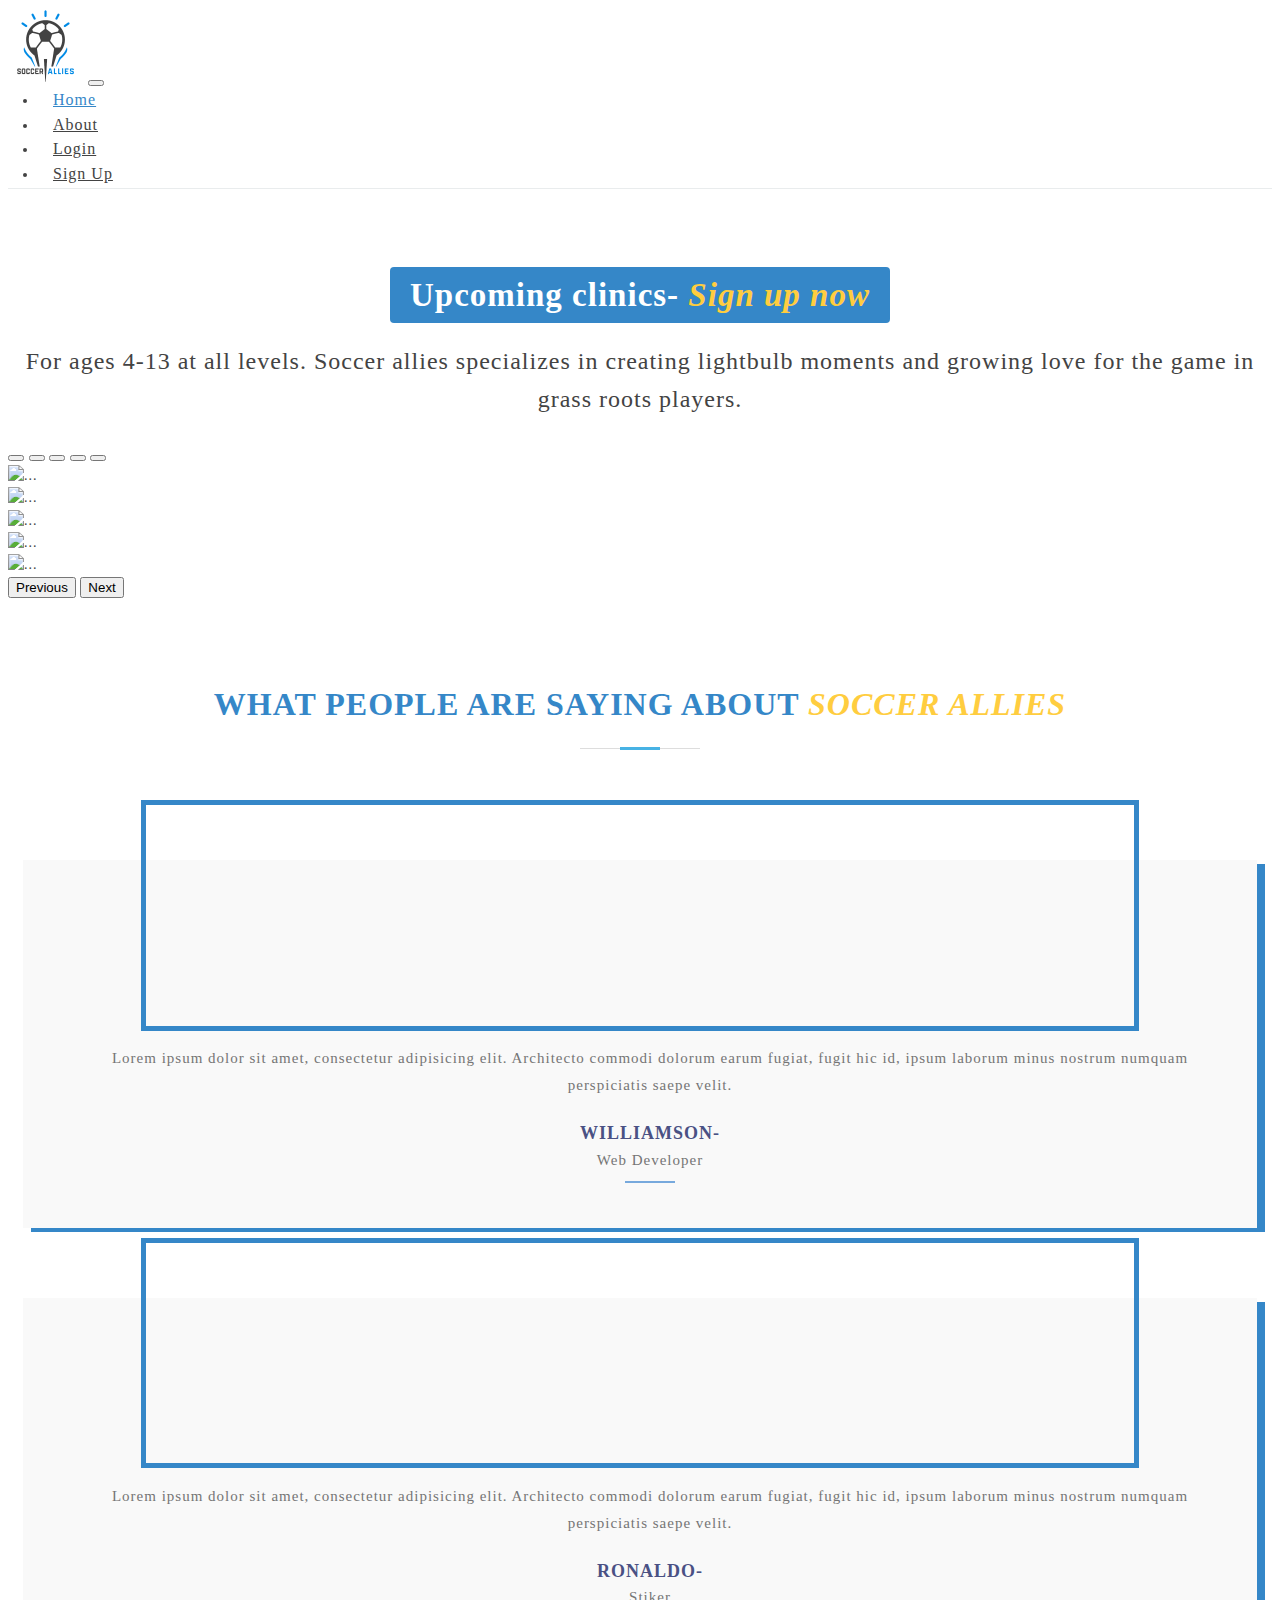
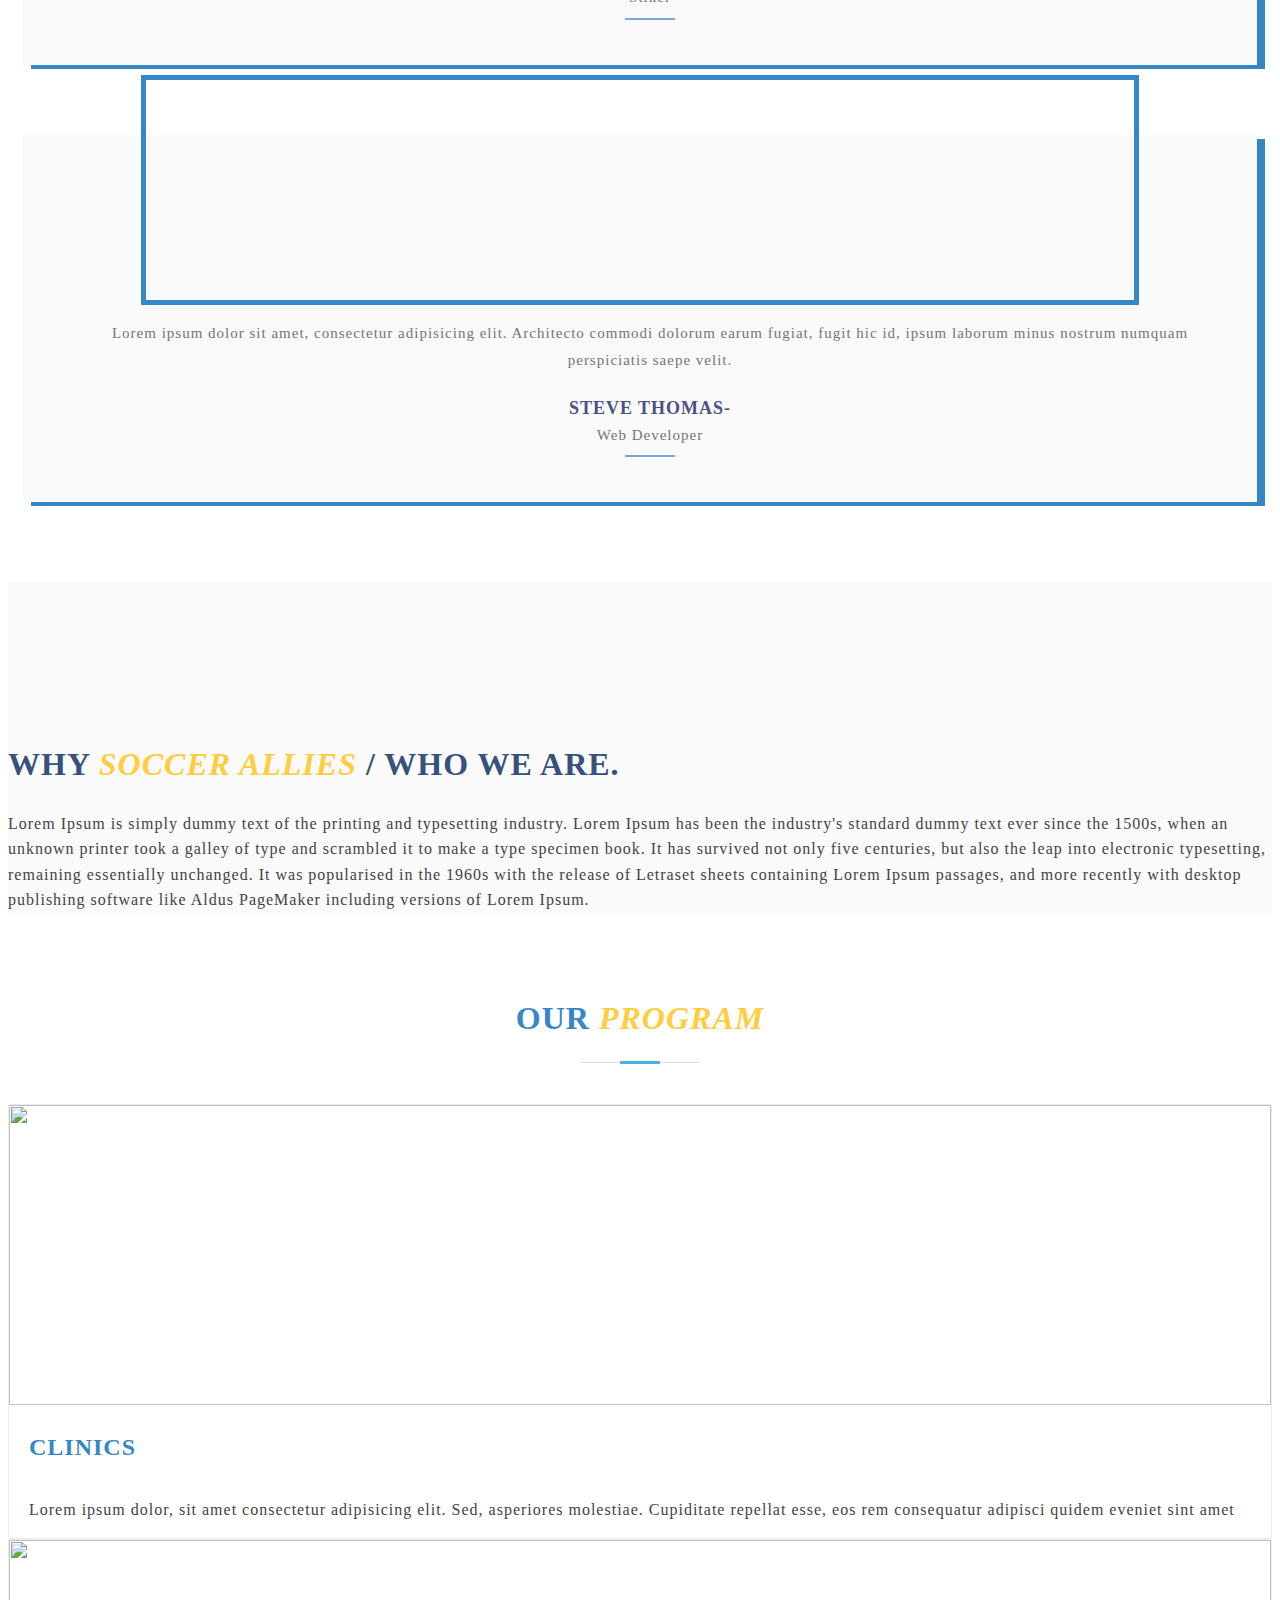
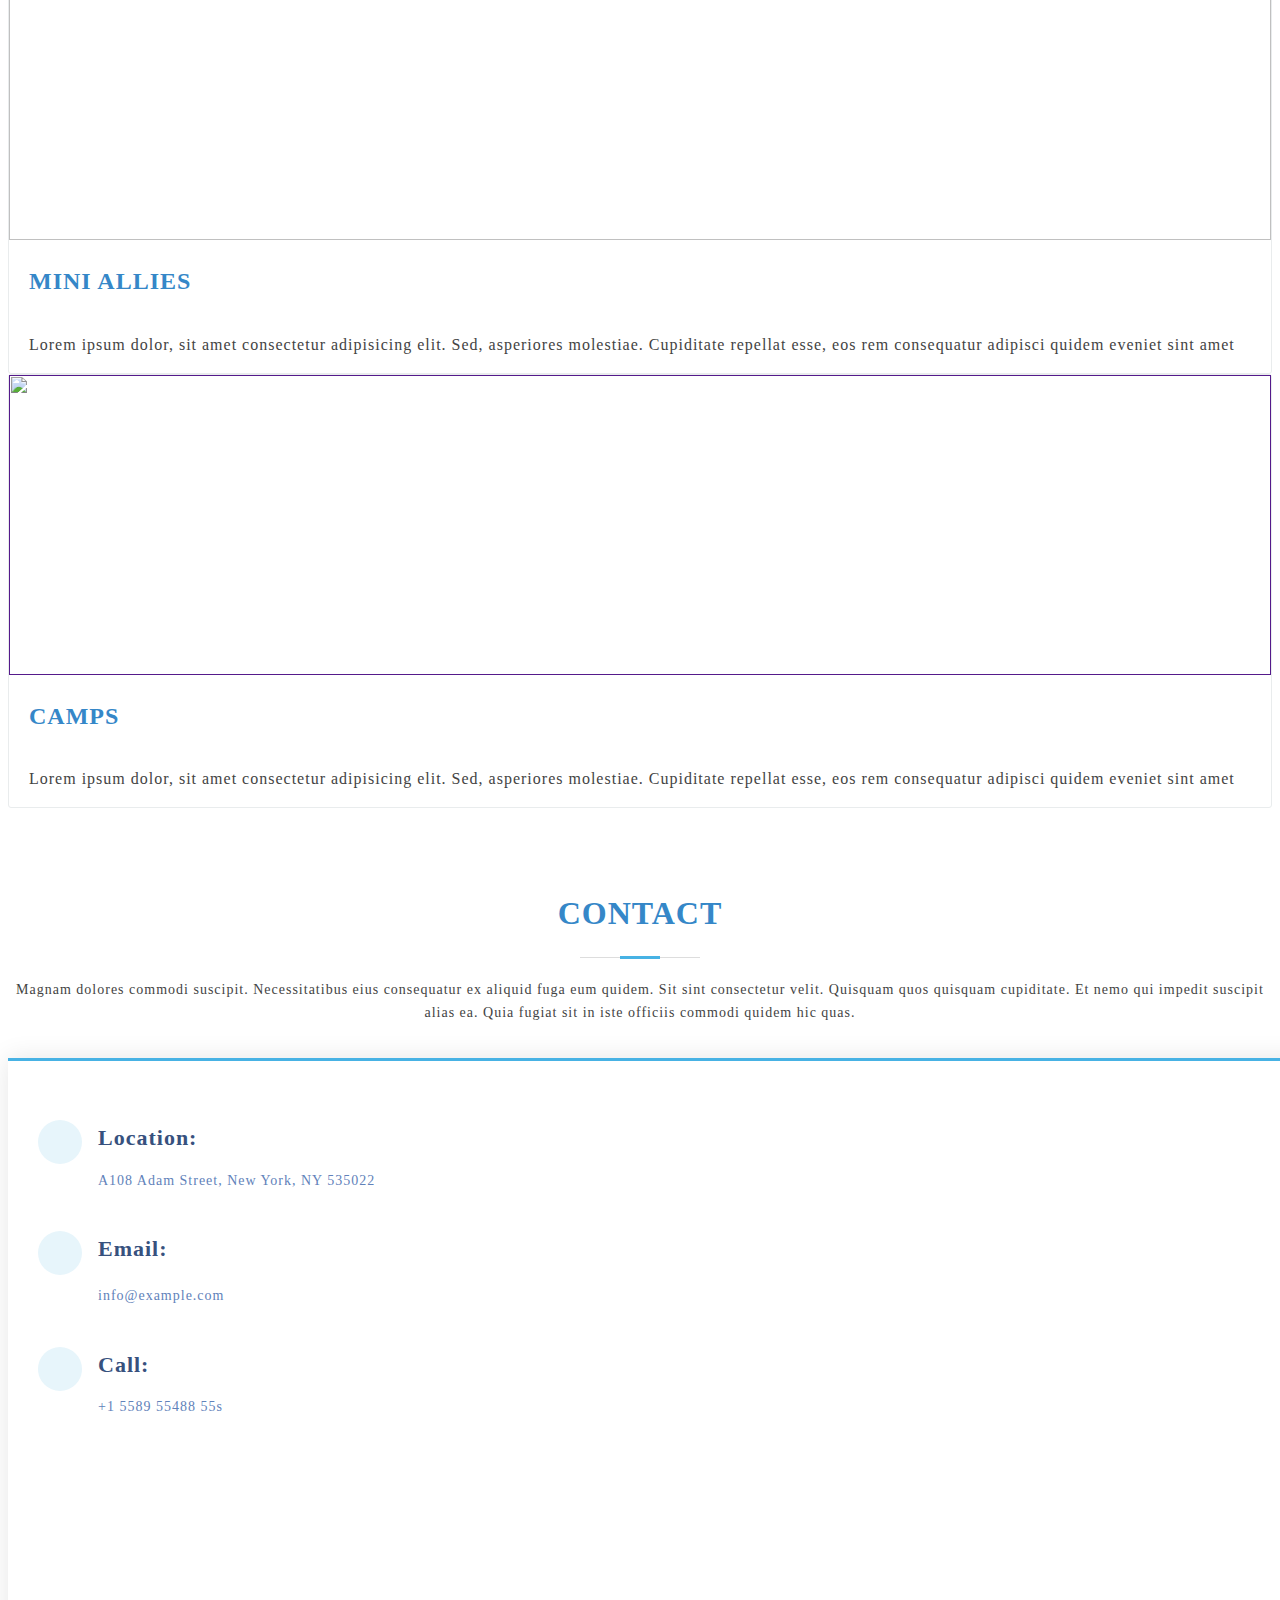
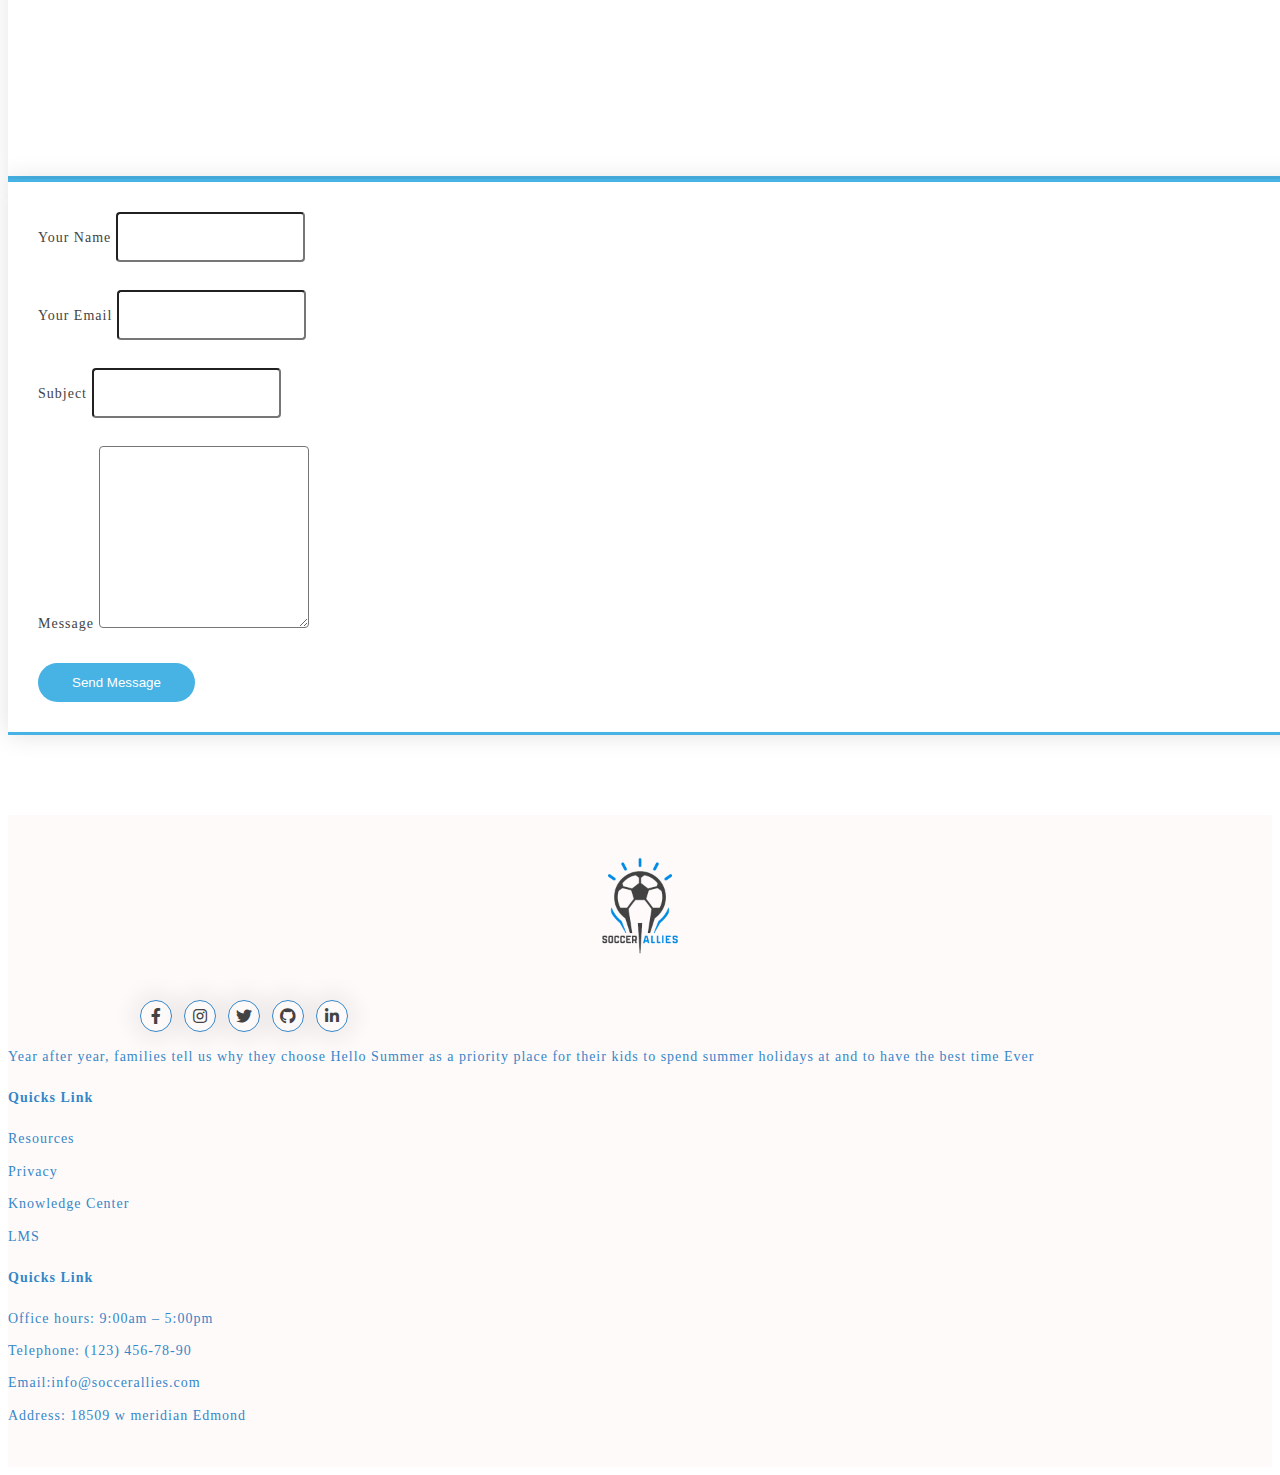
==== index.html @ 44e122c8 "final push" ====
<!doctype html>
<html lang="en">

<head>
    <!-- Required meta tags -->
    <meta charset="utf-8">
    <meta name="viewport" content="width=device-width, initial-scale=1">

    <!-- Bootstrap CSS -->
    <link href="https://cdn.jsdelivr.net/npm/bootstrap@5.1.0/dist/css/bootstrap.min.css" rel="stylesheet"
        integrity="sha384-KyZXEAg3QhqLMpG8r+8fhAXLRk2vvoC2f3B09zVXn8CA5QIVfZOJ3BCsw2P0p/We" crossorigin="anonymous">
    <link rel="stylesheet" href="https://cdnjs.cloudflare.com/ajax/libs/font-awesome/5.15.3/css/all.min.css" />
    <link rel="stylesheet" href="https://cdnjs.cloudflare.com/ajax/libs/owl-carousel/1.3.3/owl.carousel.min.css">
    <link rel="stylesheet" href="https://cdnjs.cloudflare.com/ajax/libs/owl-carousel/1.3.3/owl.theme.min.css">
    <link rel="stylesheet" href="./scss/index.css">
    <title>Hello, world!</title>
</head>

<body>

    <!-- header-start -->
    <section class="header" id="header">
        <div class="container">
            <nav class="navbar navbar-expand-lg navbar-light ">
                <div class="container-fluid align-items-center">
                    <a class="navbar-brand" href="#"><img src="./img/logo.png" alt="" height="75px"></a>
                    <button class="navbar-toggler" type="button" data-bs-toggle="collapse"
                        data-bs-target="#navbarSupportedContent" aria-controls="navbarSupportedContent"
                        aria-expanded="false" aria-label="Toggle navigation">
                        <span class="navbar-toggler-icon"></span>
                    </button>
                    <div class="collapse navbar-collapse" id="navbarSupportedContent">
                        <ul class="navbar-nav ms-auto mb-2 mb-lg-0">
                            <li class="nav-item">
                                <a class="nav-link active" aria-current="page" href="#">Home</a>
                            </li>
                            <li class="nav-item">
                                <a class="nav-link" href="#">About</a>
                            </li>
                            <li class="nav-item">
                                <a class="nav-link" href="#">Login</a>
                            </li>
                            <li class="nav-item">
                                <a class="nav-link" href="#">Sign Up</a>
                            </li>
                    </div>
                </div>
            </nav>
        </div>
    </section>

    <!-- header-end -->
    <section class="hero-main">
        <div class="row">
            <div class="col-md-6"></div>
            <div class="col-md-6">

            </div>
        </div>
    </section>

    <!-- Hero-end -->

    <!-- Show-clnics -->
    <section class="Clinics-wrapper" id="Clinics-wrapper">
        <div class="container">
            <div class="row">
                <div class="col-md-6">
                    <div class="left-content">
                        <a href="">Upcoming clinics- <span>Sign up now</span></a>
                        <p>For ages 4-13 at all levels. Soccer allies specializes in creating lightbulb moments and
                            growing
                            love for the game in grass roots players.</p>
                    </div>
                </div>
                <div class="col-md-6">
                    <div class="main-slider">
                        <div id="carouselExampleIndicators" class="carousel slide" data-bs-ride="carousel">
                            <div class="carousel-indicators">
                                <button type="button" data-bs-target="#carouselExampleIndicators" data-bs-slide-to="0"
                                    class="active" aria-current="true" aria-label="Slide 1"></button>
                                <button type="button" data-bs-target="#carouselExampleIndicators" data-bs-slide-to="1"
                                    aria-label="Slide 2"></button>
                                <button type="button" data-bs-target="#carouselExampleIndicators" data-bs-slide-to="2"
                                    aria-label="Slide 3"></button>
                                <button type="button" data-bs-target="#carouselExampleIndicators" data-bs-slide-to="3"
                                    aria-label="Slide 4"></button>
                                <button type="button" data-bs-target="#carouselExampleIndicators" data-bs-slide-to="4"
                                    aria-label="Slide 5"></button>
                            </div>
                            <div class="carousel-inner">
                                <div class="carousel-item active">
                                    <img src="https://images.unsplash.com/photo-1519494140681-8b17d830a3e9?ixlib=rb-1.2.1&ixid=MnwxMjA3fDB8MHxwaG90by1wYWdlfHx8fGVufDB8fHx8&auto=format&fit=crop&w=753&q=80"
                                        class="d-block w-100" alt="...">
                                </div>
                                <div class="carousel-item">
                                    <img src="https://images.unsplash.com/photo-1598256989800-fe5f95da9787?ixid=MnwxMjA3fDB8MHxwaG90by1wYWdlfHx8fGVufDB8fHx8&ixlib=rb-1.2.1&auto=format&fit=crop&w=750&q=80"
                                        class="d-block w-100" alt="...">
                                </div>
                                <div class="carousel-item">
                                    <img src="https://images.unsplash.com/photo-1621953789264-0734777ee76e?ixid=MnwxMjA3fDB8MHxwaG90by1wYWdlfHx8fGVufDB8fHx8&ixlib=rb-1.2.1&auto=format&fit=crop&w=750&q=80"
                                        class="d-block w-100" alt="...">
                                </div>
                                <div class="carousel-item">
                                    <img src="https://thumbs.dreamstime.com/b/medical-center-clinic-sign-building-41234221.jpg"
                                        class="d-block w-100" alt="...">
                                </div>
                                <div class="carousel-item">
                                    <img src="https://images.unsplash.com/photo-1606318313647-137d1f3b4d3c?ixid=MnwxMjA3fDB8MHxwaG90by1wYWdlfHx8fGVufDB8fHx8&ixlib=rb-1.2.1&auto=format&fit=crop&w=756&q=80"
                                        class="d-block w-100" alt="...">
                                </div>
                            </div>
                            <button class="carousel-control-prev" type="button"
                                data-bs-target="#carouselExampleIndicators" data-bs-slide="prev">
                                <span class="carousel-control-prev-icon" aria-hidden="true"></span>
                                <span class="visually-hidden">Previous</span>
                            </button>
                            <button class="carousel-control-next" type="button"
                                data-bs-target="#carouselExampleIndicators" data-bs-slide="next">
                                <span class="carousel-control-next-icon" aria-hidden="true"></span>
                                <span class="visually-hidden">Next</span>
                            </button>
                        </div>
                    </div>
                </div>
            </div>
        </div>
    </section>
    <!-- Show-clnics-end -->

    <!-- Testimonals -->

    <section class="testimonial-main">
        <div class="section-title">
            <h2> What people are saying about <span>soccer allies</span></h2>
        </div>
        <div class="row">
            <div class="container">

                <div class="col-md-12">
                    <div id="testimonial-slider" class="owl-carousel">
                        <div class="testimonial">
                            <div class="pic">
                                <iframe width="100%" height="100%" src="https://www.youtube.com/embed/4SBLD1yOjXE"
                                    title="YouTube video player" frameborder="0"
                                    allow="accelerometer; autoplay; clipboard-write; encrypted-media; gyroscope; picture-in-picture"
                                    allowfullscreen></iframe>
                            </div>
                            <p class="description">
                                Lorem ipsum dolor sit amet, consectetur adipisicing elit. Architecto commodi dolorum
                                earum fugiat, fugit hic id, ipsum laborum minus nostrum numquam perspiciatis saepe
                                velit.
                            </p>
                            <div class="testimonial-profile">
                                <h3 class="title">williamson-</h3>
                                <br>
                                <span class="post">Web Developer</span>
                            </div>
                        </div>

                        <div class="testimonial">
                            <div class="pic">
                                <iframe width="100%" height="100%" src="https://www.youtube.com/embed/U-xaHHQKx0M"
                                    title="YouTube video player" frameborder="0"
                                    allow="accelerometer; autoplay; clipboard-write; encrypted-media; gyroscope; picture-in-picture"
                                    allowfullscreen></iframe>
                            </div>
                            <p class="description">
                                Lorem ipsum dolor sit amet, consectetur adipisicing elit. Architecto commodi dolorum
                                earum fugiat, fugit hic id, ipsum laborum minus nostrum numquam perspiciatis saepe
                                velit.
                            </p>
                            <div class="testimonial-profile">
                                <h3 class="title">Ronaldo-</h3><br>
                                <span class="post">Stiker</span>

                            </div>
                        </div>

                        <div class="testimonial">
                            <div class="pic">
                                <iframe width="100%" height="100%" src="https://www.youtube.com/embed/AWg8cF614XM"
                                    title="YouTube video player" frameborder="0"
                                    allow="accelerometer; autoplay; clipboard-write; encrypted-media; gyroscope; picture-in-picture"
                                    allowfullscreen></iframe>
                            </div>
                            <p class="description">
                                Lorem ipsum dolor sit amet, consectetur adipisicing elit. Architecto commodi dolorum
                                earum fugiat, fugit hic id, ipsum laborum minus nostrum numquam perspiciatis saepe
                                velit.
                            </p>
                            <div class="testimonial-profile">
                                <h3 class="title">Steve Thomas-</h3><br>
                                <span class="post">Web Developer</span>
                            </div>
                        </div>
                    </div>
                </div>
            </div>
        </div>
    </section>
    <!-- Testimonals-end -->

    <!-- why-us -->
    <section class="why-us" id="why-us">
        <div class="container">
            <div class="row">
                <div class="col-md-6">
                    <iframe width="100%" height="100%" src="https://www.youtube.com/embed/gg1bWTVGODg"
                        title="YouTube video player" frameborder="0"
                        allow="accelerometer; autoplay; clipboard-write; encrypted-media; gyroscope; picture-in-picture"
                        allowfullscreen></iframe>
                </div>
                <div class="col-md-6">
                    <div class="why-content">
                        <div class="title-why">Why <span>Soccer allies</span> / Who we are.</div>
                        <p>Lorem Ipsum is simply dummy text of the printing and typesetting industry. Lorem Ipsum has
                            been
                            the industry's standard dummy text ever since the 1500s, when an unknown printer took a
                            galley
                            of type and scrambled it to make a type specimen book. It has survived not only five
                            centuries,
                            but also the leap into electronic typesetting, remaining essentially unchanged. It was
                            popularised in the 1960s with the release of Letraset sheets containing Lorem Ipsum
                            passages,
                            and more recently with desktop publishing software like Aldus PageMaker including versions
                            of
                            Lorem Ipsum.</p>
                    </div>
                </div>
            </div>
        </div>
    </section>
    <!-- why-us end -->

    <!-- Programs -->
    <section class="program" id="program">
        <div class="section-title">
            <h2> Our <span>Program</span></h2>
        </div>
        <div class="container">
            <div class="row">
                <div class="col-md-4">
                    <a href="clinicPage.html">
                        <div class="content-section">
                            <div class="card">
                                <img src="https://images.squarespace-cdn.com/content/v1/57d2df02bebafbc1a4a5d48f/1519188565433-UA2RP171I05NWQCUMFQY/Soccer+Allies+1+.JPG?format=1500w"
                                    alt="">
                                <div class="card-content">
                                    <h4 class=" text-uppercase">
                                        CLINICS
                                    </h4>
                                    <p>Lorem ipsum dolor, sit amet consectetur adipisicing elit. Sed, asperiores
                                        molestiae.
                                        Cupiditate repellat esse, eos rem consequatur adipisci quidem eveniet sint amet
                                    </p>
                                </div>
                            </div>
                        </div>
                    </a>
                </div>
                <div class="col-md-4">
                    <a href="miniAllies.html">
                        <div class="content-section">
                            <div class="card">
                                <img src="https://images.squarespace-cdn.com/content/v1/57d2df02bebafbc1a4a5d48f/1594781426499-4DA66ZPX966AHALUMYPI/Mini+Allies+-+Website.jpg?format=750w"
                                    alt="">
                                <div class="card-content">
                                    <h4 class=" text-uppercase">
                                        MINI ALLIES
                                    </h4>
                                    <p>Lorem ipsum dolor, sit amet consectetur adipisicing elit. Sed, asperiores
                                        molestiae.
                                        Cupiditate repellat esse, eos rem consequatur adipisci quidem eveniet sint amet
                                    </p>
                                </div>
                            </div>
                        </div>
                    </a>
                </div>
                <div class="col-md-4">
                    <a href="">
                        <div class="content-section">
                            <div class="card">
                                <img src="https://images.squarespace-cdn.com/content/v1/57d2df02bebafbc1a4a5d48f/1503167173581-5BIJIJME1HQAUO88N3UG/SOC_20170726_181830_0073.jpg?format=750w"
                                    alt="">
                                <div class="card-content">
                                    <h4 class=" text-uppercase">
                                        CAMPS
                                    </h4>
                                    <p>Lorem ipsum dolor, sit amet consectetur adipisicing elit. Sed, asperiores
                                        molestiae.
                                        Cupiditate repellat esse, eos rem consequatur adipisci quidem eveniet sint amet
                                    </p>
                                </div>
                            </div>
                        </div>
                    </a>
                </div>


            </div>
        </div>

    </section>
    <!-- Programs-end -->

    <!-- ======= Contact Section ======= -->
    <section id="contact" class="contact">
        <div class="container" data-aos="fade-up">

            <div class="section-title">
                <h2>Contact</h2>
                <p>Magnam dolores commodi suscipit. Necessitatibus eius consequatur ex aliquid fuga eum quidem. Sit sint
                    consectetur velit. Quisquam quos quisquam cupiditate. Et nemo qui impedit suscipit alias ea. Quia
                    fugiat sit in iste officiis commodi quidem hic quas.</p>
            </div>

            <div class="row">

                <div class="col-lg-5 d-flex align-items-stretch">
                    <div class="info">
                        <div class="address">
                            <i class="bi bi-geo-alt"></i>
                            <h4>Location:</h4>
                            <p>A108 Adam Street, New York, NY 535022</p>
                        </div>

                        <div class="email">
                            <i class="bi bi-envelope"></i>
                            <h4>Email:</h4>
                            <p>info@example.com</p>
                        </div>

                        <div class="phone">
                            <i class="bi bi-phone"></i>
                            <h4>Call:</h4>
                            <p>+1 5589 55488 55s</p>
                        </div>

                        <iframe
                            src="https://www.google.com/maps/embed?pb=!1m14!1m8!1m3!1d12097.433213460943!2d-74.0062269!3d40.7101282!3m2!1i1024!2i768!4f13.1!3m3!1m2!1s0x0%3A0xb89d1fe6bc499443!2sDowntown+Conference+Center!5e0!3m2!1smk!2sbg!4v1539943755621"
                            frameborder="0" style="border:0; width: 100%; height: 290px;" allowfullscreen></iframe>
                    </div>

                </div>

                <div class="col-lg-7 mt-5 mt-lg-0 d-flex align-items-stretch">
                    <form action="forms/contact.php" method="post" role="form" class="php-email-form">
                        <div class="row">
                            <div class="form-group col-md-6">
                                <label for="name">Your Name</label>
                                <input type="text" name="name" class="form-control" id="name" required>
                            </div>
                            <div class="form-group col-md-6">
                                <label for="name">Your Email</label>
                                <input type="email" class="form-control" name="email" id="email" required>
                            </div>
                        </div>
                        <div class="form-group">
                            <label for="name">Subject</label>
                            <input type="text" class="form-control" name="subject" id="subject" required>
                        </div>
                        <div class="form-group">
                            <label for="name">Message</label>
                            <textarea class="form-control" name="message" rows="10" required></textarea>
                        </div>
                        <div class="text-center"><button type="submit">Send Message</button></div>
                    </form>
                </div>

            </div>

        </div>
    </section><!-- End Contact Section -->


    <!-- Footer -->
    <footer>
        <div class="container-fluid">
            <div class="row align-items-center">
                <div class="col-md-3 col-sm-3 ">
                    <div class="social-wrap">
                        <img src="./img/logo.png" alt="" height="100px
                        ">

                        <div class="social-links">
                            <a href=""><i class="fab fa-facebook-f"></i></a>
                            <a href=""><i class="fab fa-instagram"></i></a>
                            <a href=""><i class="fab fa-twitter"></i></a>
                            <a href=""><i class="fab fa-github"></i></a>
                            <a href=""><i class="fab fa-linkedin-in"></i></a>
                        </div>
                    </div>
                </div>
                <div class="col-md-3 col-sm-3 footer-m">
                    <p>Year after year, families tell us why they choose Hello Summer as a priority place for their kids
                        to spend summer holidays at and to have the best time Ever</p>
                </div>
                <div class="col-md-3 col-sm-3 footer-m">
                    <div class="quick-links">
                        <h4>Quicks Link</h4>
                        <ul>
                            <li><a href="">Resources</a></li>
                            <li><a href="">Privacy</a></li>
                            <li><a href="">Knowledge Center</a></li>
                            <li><a href="">LMS</a></li>

                        </ul>
                    </div>
                </div>
                <div class="col-md-3 col-sm-3 footer-m">
                    <div class="quick-links">
                        <h4>Quicks Link</h4>
                        <ul>
                            <li><a href="">Office hours: 9:00am – 5:00pm</a></li>
                            <li><a href="">Telephone: (123) 456-78-90</a></li>
                            <li><a href="">Email:info@soccerallies.com</a></li>
                            <li><a href="">Address: 18509 w meridian Edmond</a></li>

                        </ul>
                    </div>
                </div>
            </div>
        </div>
    </footer>
    <!-- Footer-end -->



    <!-- Option 1: Bootstrap Bundle with Popper -->
    <script src="https://cdn.jsdelivr.net/npm/bootstrap@5.1.0/dist/js/bootstrap.bundle.min.js"
        integrity="sha384-U1DAWAznBHeqEIlVSCgzq+c9gqGAJn5c/t99JyeKa9xxaYpSvHU5awsuZVVFIhvj"
        crossorigin="anonymous"></script>
    <script type="text/javascript" src="https://code.jquery.com/jquery-1.12.0.min.js"></script>
    <script type="text/javascript"
        src="https://cdnjs.cloudflare.com/ajax/libs/owl-carousel/1.3.3/owl.carousel.min.js"></script>
    <script src="./js/main.js"></script>

</body>

</html>
---- scss/index.css ----
@font-face {
  font-family: "square721 ";
  src: url("./font/Square721_BT_Roman.ttf") format("truetype");
  font-weight: normal;
  font-style: italic;
}

@font-face {
  font-family: "square721 ";
  src: url("./font/Square721_BT_Bold.ttf") format("truetype");
  font-weight: bold;
  font-style: normal;
}

body {
  font-family: "square721";
  line-height: 1.6;
  letter-spacing: 1px;
  font-size: 14px;
  -webkit-font-smoothing: antialiased;
  -moz-osx-font-smoothing: grayscale;
  overflow-wrap: break-word;
  word-wrap: break-word;
  overflow-y: scroll;
  overflow-x: hidden;
  -webkit-transition: all ease 0.3s;
  transition: all ease 0.3s;
  color: #434343;
  background-color: #fff !important;
}

/*--------------------------------------------------------------
# Sections General
--------------------------------------------------------------*/
.section-title {
  text-align: center;
  padding-bottom: 20px;
}

.section-title h2 {
  font-size: 32px;
  font-weight: bold;
  text-transform: uppercase;
  margin-bottom: 20px;
  padding-bottom: 20px;
  position: relative;
  color: #3587c8;
}

.section-title h2::before {
  content: "";
  position: absolute;
  display: block;
  width: 120px;
  height: 1px;
  background: #ddd;
  bottom: 1px;
  left: calc(50% - 60px);
}

.section-title h2::after {
  content: "";
  position: absolute;
  display: block;
  width: 40px;
  height: 3px;
  background: #47b2e4;
  bottom: 0;
  left: calc(50% - 20px);
}

.section-title h2 span {
  font-style: italic;
  color: #ffcd3f;
}

/*--------------------------------------------------------------
# Breadcrumbs
--------------------------------------------------------------*/
.breadcrumbs {
  background: -webkit-gradient(linear, left top, left bottom, from(rgba(53, 135, 200, 0.8)), to(rgba(53, 135, 200, 0.8))), url("https://png.pngtree.com/thumb_back/fw800/back_our/20190621/ourmid/pngtree-world-cup-blue-gradient-flat-football-banner-image_194909.jpg") fixed center center;
  background: linear-gradient(rgba(53, 135, 200, 0.8), rgba(53, 135, 200, 0.8)), url("https://png.pngtree.com/thumb_back/fw800/back_our/20190621/ourmid/pngtree-world-cup-blue-gradient-flat-football-banner-image_194909.jpg") fixed center center;
  background-size: cover;
  padding: 80px 0;
  color: white;
  /* padding: 15px 0;
background: #f3f5fa;
min-height: 40px;
margin-top: 72px; */
}

.breadcrumbs h2 {
  font-size: 28px;
  font-weight: 600;
  color: white !important;
}

@media (max-width: 992px) {
  .breadcrumbs .breadcrumbs {
    margin-top: 68px;
  }
}

.breadcrumbs ol {
  display: -webkit-box;
  display: -ms-flexbox;
  display: flex;
  -ms-flex-wrap: wrap;
      flex-wrap: wrap;
  list-style: none;
  padding: 0 0 10px 0;
  margin: 0;
  font-size: 14px;
}

.breadcrumbs ol li + li {
  padding-left: 10px;
}

.breadcrumbs ol li + li::before {
  display: inline-block;
  padding-right: 10px;
  color: #4668a2;
  content: "/";
}

#header {
  border-bottom: 1px solid #e9eced;
}

#header .navbar-brand img {
  -webkit-transition: all ease 0.3s;
  transition: all ease 0.3s;
}

#header .navbar-brand img:hover {
  -webkit-transform: scale(1.1);
          transform: scale(1.1);
}

#header ul {
  margin: 0;
  padding: 0;
  -webkit-box-sizing: border-box;
          box-sizing: border-box;
}

#header ul li {
  margin-left: 30px;
  -webkit-transition: 0.3s ease-in-out;
  transition: 0.3s ease-in-out;
  border-bottom: 2px solid transparent;
}

#header ul li:hover {
  border-bottom: 2px solid #e9eced;
}

#header ul li .active {
  color: #3587c8 !important;
}

#header ul li a {
  color: #434343;
  font-size: 1rem;
  padding: 15px;
  font-weight: 500;
  line-height: 1.15;
}

#hero {
  margin-bottom: 80px;
  /* Heading Text */
  /* Icon Box */
  /* Icon Box */
}

#hero #hero-section {
  background: -webkit-gradient(linear, left top, left bottom, from(rgba(4, 9, 30, 0.5)), to(rgba(4, 9, 30, 0.5))), url(../img/hero-img.jpg) repeat fixed 100%;
  background: linear-gradient(rgba(4, 9, 30, 0.5), rgba(4, 9, 30, 0.5)), url(../img/hero-img.jpg) repeat fixed 100%;
  background-size: cover;
  height: 88vh;
}

#hero #hero-section .hero-content {
  text-align: center;
}

#hero #hero-section .hero-content h1 {
  margin-top: 140px;
  font-size: 38px;
  line-height: 1.1;
  position: relative;
  font-weight: 700;
  margin-bottom: 20px;
  color: #fff;
  text-transform: uppercase;
}

#hero #hero-section .hero-content h1 span {
  color: #ffcd3f;
  font-style: italic;
}

#hero #hero-section .hero-content a {
  margin: 0 auto;
  width: 18%;
  border-radius: 0px 20px;
  font-size: 16px;
  letter-spacing: 1px;
  font-weight: 700;
  text-align: center;
  text-transform: uppercase;
  padding: 22px 30px;
  color: #fff;
  background-color: #3587c8;
  text-decoration: none;
}

@media screen and (max-width: 997px) {
  #hero #hero-section .hero-content h1 {
    margin-top: 200px;
  }
  #hero #hero-section .hero-content a {
    width: 80%;
  }
}

@media screen and (max-width: 372px) {
  #hero #hero-section {
    margin-top: 60px;
    height: auto;
    padding: 20px;
  }
}

#hero .block {
  width: 300px;
  height: 300px;
  -webkit-box-shadow: rgba(0, 0, 0, 0.19) 0px 10px 20px, rgba(0, 0, 0, 0.23) 0px 6px 6px;
          box-shadow: rgba(0, 0, 0, 0.19) 0px 10px 20px, rgba(0, 0, 0, 0.23) 0px 6px 6px;
  position: relative;
  overflow: hidden;
  -webkit-box-pack: center;
      -ms-flex-pack: center;
          justify-content: center;
  -webkit-box-align: center;
      -ms-flex-align: center;
          align-items: center;
  border: 0px solid #fff;
  -webkit-transition: all 500ms linear;
  transition: all 500ms linear;
  /* Heading Text */
}

#hero .block:hover .bg {
  -webkit-transform: scale(1.2);
          transform: scale(1.2);
}

#hero .block .bg {
  width: 100%;
  height: 100%;
  background-position: center;
  background-size: cover;
  -webkit-transition: all 400ms ease;
  transition: all 400ms ease;
  background: -webkit-gradient(linear, left top, left bottom, from(rgba(4, 9, 30, 0.5)), to(rgba(4, 9, 30, 0.5)));
  background: linear-gradient(rgba(4, 9, 30, 0.5), rgba(4, 9, 30, 0.5));
  opacity: 0.9;
}

#hero .block .head {
  position: absolute;
  width: 100%;
  height: 100%;
  text-align: center;
  letter-spacing: 2px;
  z-index: 20;
}

#hero .block .head h2 {
  padding-top: 50px;
  text-shadow: 0 0 1px #111;
  letter-spacing: 3px;
  text-transform: uppercase;
  -webkit-transform-origin: left center;
          transform-origin: left center;
  -webkit-transform: none;
          transform: none;
  -webkit-transition: all 300ms ease-out;
  transition: all 300ms ease-out;
}

#hero .block .head h2 span {
  font-weight: bold;
  font-style: italic;
  color: #ffcd3f;
  font-size: 33px;
}

#hero .block:hover h2 {
  color: #fff;
  -webkit-transform: rotate(90deg) translateY(-60px) translateX(-35px);
          transform: rotate(90deg) translateY(-60px) translateX(-35px);
}

#hero .iconBox {
  position: absolute;
  right: 0;
  top: 0;
  height: 100%;
  width: 0px;
  background-color: #434343;
  z-index: 1000;
  display: -webkit-box;
  display: -ms-flexbox;
  display: flex;
  -webkit-box-orient: vertical;
  -webkit-box-direction: normal;
      -ms-flex-direction: column;
          flex-direction: column;
  -ms-flex-pack: distribute;
      justify-content: space-around;
  -webkit-box-align: center;
      -ms-flex-align: center;
          align-items: center;
  -webkit-transform: translateX(60px);
          transform: translateX(60px);
  -webkit-transition: all 300ms ease;
  transition: all 300ms ease;
  opacity: 0.9;
}

#hero .iconBox p {
  color: white;
  z-index: 1;
  padding: 20px;
}

#hero .block:hover .iconBox {
  width: 80%;
  -webkit-transform: translateX(0px);
          transform: translateX(0px);
}

@media (max-width: 768px) {
  #hero .block {
    margin-top: 20px;
    width: 100%;
  }
}

@media (max-width: 1000px) {
  #hero .block {
    width: 100%;
    padding: 0%;
  }
}

#Clinics-wrapper {
  margin: 80px 0px;
}

#Clinics-wrapper .left-content {
  text-align: center;
}

#Clinics-wrapper .left-content a {
  font-size: 33px;
  text-decoration: none;
  font-weight: bold;
  background-color: #3587c8;
  color: white;
  padding: 10px 20px;
  border-radius: 4px;
}

#Clinics-wrapper .left-content a span {
  color: #ffcd3f;
  font-style: italic;
}

#Clinics-wrapper .left-content p {
  font-size: 24px;
  margin-top: 20px;
}

#Clinics-wrapper .carousel-control-next-icon,
#Clinics-wrapper .carousel-control-prev-icon {
  background-color: #434343;
  border-radius: 4px;
}

.testimonial-main .testimonial {
  text-align: center;
  padding: 85px 50px 45px 70px;
  margin: 70px 15px 35px;
  background: #f9f9f9;
  -webkit-box-shadow: 8px 4px 0 0 #3587c8;
          box-shadow: 8px 4px 0 0 #3587c8;
  position: relative;
}

.testimonial-main .testimonial .pic {
  width: 80%;
  height: 60%;
  border: 5px solid #3587c8;
  margin: 0 auto;
  position: absolute;
  top: -60px;
  left: 0;
  right: 0;
}

.testimonial-main .testimonial .description {
  font-size: 15px;
  color: #757575;
  line-height: 27px;
  margin-top: 100px;
  margin-bottom: 20px;
}

.testimonial-main .testimonial .testimonial-profile {
  position: relative;
  margin: 20px 0 10px 0;
}

.testimonial-main .testimonial .testimonial-profile::after {
  content: "";
  width: 50px;
  height: 2px;
  background: #77a9dd;
  margin: 0 auto;
  position: absolute;
  bottom: -10px;
  left: 0;
  right: 0;
}

.testimonial-main .testimonial .title {
  display: inline-block;
  font-size: 18px;
  color: #4a5184;
  letter-spacing: 1px;
  text-transform: uppercase;
  margin: 0;
}

.testimonial-main .testimonial .post {
  display: inline-block;
  font-size: 15px;
  color: #757575;
  text-transform: capitalize;
}

@media (max-width: 1000px) {
  .testimonial-main {
    padding: 0;
  }
}

@media (max-width: 944px) {
  .testimonial-main .description {
    margin-top: 0%;
  }
  .testimonial-main .pic {
    height: 50% !important;
  }
}

@media (max-width: 706px) {
  .testimonial-main .pic {
    height: 40% !important;
  }
}

@media (max-width: 706px) {
  .testimonial-main .testimonial {
    padding: 25px 20px 25px 20px !important;
  }
  .testimonial-main .pic {
    height: auto !important;
  }
}

.testimonial-main .owl-theme .owl-controls {
  margin-top: 10px;
}

.testimonial-main .owl-theme .owl-controls .owl-page span {
  background: #5e5f5f;
  opacity: 1;
  -webkit-transition: all 0.4s ease 0s;
  transition: all 0.4s ease 0s;
}

.testimonial-main .owl-theme .owl-controls .owl-page.active span,
.testimonial-main .owl-theme .owl-controls.clickable .owl-page:hover span {
  background: #77a9dd;
}

.testimonial-main .owl-theme .owl-controls .owl-page.active span {
  width: 22px;
  height: 12px;
}

#why-us {
  margin: 80px 0px;
  background-color: #fafafa !important;
}

#why-us .why-content .title-why {
  font-size: 32px;
  font-weight: bold;
  text-transform: uppercase;
  margin-bottom: 20px;
  color: #37517e;
}

#why-us .why-content .title-why span {
  color: #ffcd3f;
  font-style: italic;
}

#why-us .why-content p {
  font-size: 1rem;
}

@media (max-width: 767px) {
  #why-us .why-content {
    margin-top: 20px;
  }
}

#program {
  margin: 80px 0px;
}

#program a {
  text-decoration: none;
}

#program .card {
  border-radius: 3px;
  border: 1px solid #e9eced;
}

#program .card img {
  width: 100%;
  height: 300px;
  -o-object-fit: cover;
     object-fit: cover;
}

#program .card .card-content {
  padding: 0 20px;
}

#program .card .card-content h4 {
  margin-top: 15px;
  font-size: 24px;
  font-weight: bold;
  color: #3587c8;
}

#program .card .card-content p {
  text-align: start;
  font-size: 1rem;
  margin-top: 10px;
  line-height: 1.5;
  color: #434343;
}

@media screen and (max-width: 640px) {
  #program .content-section {
    -webkit-box-orient: vertical;
    -webkit-box-direction: normal;
        -ms-flex-direction: column;
            flex-direction: column;
  }
}

/*--------------------------------------------------------------
# Contact
--------------------------------------------------------------*/
.contact .info {
  border-top: 3px solid #47b2e4;
  border-bottom: 3px solid #47b2e4;
  padding: 30px;
  background: #fff;
  width: 100%;
  -webkit-box-shadow: 0 0 24px 0 rgba(0, 0, 0, 0.1);
          box-shadow: 0 0 24px 0 rgba(0, 0, 0, 0.1);
}

.contact .info i {
  font-size: 20px;
  color: #47b2e4;
  float: left;
  width: 44px;
  height: 44px;
  background: #e7f5fb;
  display: -webkit-box;
  display: -ms-flexbox;
  display: flex;
  -webkit-box-pack: center;
      -ms-flex-pack: center;
          justify-content: center;
  -webkit-box-align: center;
      -ms-flex-align: center;
          align-items: center;
  border-radius: 50px;
  -webkit-transition: all 0.3s ease-in-out;
  transition: all 0.3s ease-in-out;
}

.contact .info h4 {
  padding: 0 0 0 60px;
  font-size: 22px;
  font-weight: 600;
  margin-bottom: 5px;
  color: #37517e;
}

.contact .info p {
  padding: 0 0 10px 60px;
  margin-bottom: 20px;
  font-size: 14px;
  color: #6182ba;
}

.contact .info .email p {
  padding-top: 5px;
}

.contact .info .social-links {
  padding-left: 60px;
}

.contact .info .social-links a {
  font-size: 18px;
  display: inline-block;
  background: #333;
  color: #fff;
  line-height: 1;
  padding: 8px 0;
  border-radius: 50%;
  text-align: center;
  width: 36px;
  height: 36px;
  -webkit-transition: 0.3s;
  transition: 0.3s;
  margin-right: 10px;
}

.contact .info .social-links a:hover {
  background: #47b2e4;
  color: #fff;
}

.contact .info .email:hover i,
.contact .info .address:hover i,
.contact .info .phone:hover i {
  background: #47b2e4;
  color: #fff;
}

.contact .php-email-form {
  width: 100%;
  border-top: 3px solid #47b2e4;
  border-bottom: 3px solid #47b2e4;
  padding: 30px;
  background: #fff;
  -webkit-box-shadow: 0 0 24px 0 rgba(0, 0, 0, 0.12);
          box-shadow: 0 0 24px 0 rgba(0, 0, 0, 0.12);
}

.contact .php-email-form .form-group {
  padding-bottom: 8px;
}

.contact .php-email-form .validate {
  display: none;
  color: red;
  margin: 0 0 15px 0;
  font-weight: 400;
  font-size: 13px;
}

.contact .php-email-form .error-message {
  display: none;
  color: #fff;
  background: #ed3c0d;
  text-align: left;
  padding: 15px;
  font-weight: 600;
}

.contact .php-email-form .error-message br + br {
  margin-top: 25px;
}

.contact .php-email-form .sent-message {
  display: none;
  color: #fff;
  background: #18d26e;
  text-align: center;
  padding: 15px;
  font-weight: 600;
}

.contact .php-email-form .loading {
  display: none;
  background: #fff;
  text-align: center;
  padding: 15px;
}

.contact .php-email-form .loading:before {
  content: "";
  display: inline-block;
  border-radius: 50%;
  width: 24px;
  height: 24px;
  margin: 0 10px -6px 0;
  border: 3px solid #18d26e;
  border-top-color: #eee;
  -webkit-animation: animate-loading 1s linear infinite;
  animation: animate-loading 1s linear infinite;
}

.contact .php-email-form .form-group {
  margin-bottom: 20px;
}

.contact .php-email-form label {
  padding-bottom: 8px;
}

.contact .php-email-form input,
.contact .php-email-form textarea {
  border-radius: 0;
  -webkit-box-shadow: none;
          box-shadow: none;
  font-size: 14px;
  border-radius: 4px;
}

.contact .php-email-form input:focus,
.contact .php-email-form textarea:focus {
  border-color: #47b2e4;
}

.contact .php-email-form input {
  height: 44px;
}

.contact .php-email-form textarea {
  padding: 10px 12px;
}

.contact .php-email-form button[type="submit"] {
  background: #47b2e4;
  border: 0;
  padding: 12px 34px;
  color: #fff;
  -webkit-transition: 0.4s;
  transition: 0.4s;
  border-radius: 50px;
}

.contact .php-email-form button[type="submit"]:hover {
  background: #209dd8;
}

@-webkit-keyframes animate-loading {
  0% {
    -webkit-transform: rotate(0deg);
            transform: rotate(0deg);
  }
  100% {
    -webkit-transform: rotate(360deg);
            transform: rotate(360deg);
  }
}

@keyframes animate-loading {
  0% {
    -webkit-transform: rotate(0deg);
            transform: rotate(0deg);
  }
  100% {
    -webkit-transform: rotate(360deg);
            transform: rotate(360deg);
  }
}

footer {
  background: #fffafa;
  padding: 40px 0px;
  margin-top: 80px;
}

footer .social-wrap {
  width: 100%;
  display: -webkit-box;
  display: -ms-flexbox;
  display: flex;
  -webkit-box-align: center;
      -ms-flex-align: center;
          align-items: center;
  -webkit-box-orient: vertical;
  -webkit-box-direction: normal;
      -ms-flex-direction: column;
          flex-direction: column;
  -webkit-box-pack: center;
      -ms-flex-pack: center;
          justify-content: center;
}

footer .social-wrap img {
  font-size: 40px;
  margin-bottom: 45px;
  -webkit-transition: all ease 0.3s;
  transition: all ease 0.3s;
}

footer .social-wrap img:hover {
  -webkit-transform: scale(1.3);
          transform: scale(1.3);
}

footer .social-wrap .social-links {
  display: -webkit-box;
  display: -ms-flexbox;
  display: flex;
  width: 80%;
  margin: auto;
}

footer .social-wrap .social-links a {
  width: 30px;
  height: 30px;
  text-align: center;
  text-decoration: none;
  color: #434343;
  font-weight: bold;
  -webkit-box-shadow: 0 0 20px 10px rgba(0, 0, 0, 0.05);
          box-shadow: 0 0 20px 10px rgba(0, 0, 0, 0.05);
  margin: 0 6px;
  border-radius: 50%;
  border: 1px solid #3587c8;
  position: relative;
  overflow: hidden;
  -webkit-transition: -webkit-transform 0.5s;
  transition: -webkit-transform 0.5s;
  transition: transform 0.5s;
  transition: transform 0.5s, -webkit-transform 0.5s;
}

footer .social-wrap .social-links a::after {
  content: "";
  width: 100%;
  height: 100%;
  top: -90px;
  left: 0;
  background: #000;
  background: linear-gradient(-45deg, #ffcd3f, #3587c8);
  position: absolute;
  -webkit-transition: 0.5s;
  transition: 0.5s;
}

footer .social-wrap .social-links a:hover::after {
  top: 0;
}

footer .social-wrap .social-links a:hover {
  -webkit-transform: translateY(-10px);
          transform: translateY(-10px);
}

footer .social-wrap .social-links a:hover .fab {
  color: #fff;
}

footer .social-wrap .social-links a .fab {
  font-size: 16px;
  line-height: 30px;
  position: relative;
  z-index: 10;
  -webkit-transition: color 0.5s;
  transition: color 0.5s;
}

footer p {
  color: #3587c8;
  font-size: 14px;
  text-align: start;
}

footer .quick-links h4 {
  color: #3587c8;
  font-weight: bold;
}

footer .quick-links ul {
  margin: 0;
  padding: 0;
  -webkit-box-sizing: border-box;
          box-sizing: border-box;
}

footer .quick-links ul li {
  list-style: none;
  margin-top: 10px;
}

footer .quick-links ul li a {
  text-decoration: none;
  color: #3587c8;
  font-size: 14px;
}

@media (max-width: 1000px) {
  footer .footer-m {
    margin-top: 10px;
  }
}

@media (max-width: 480px) {
  footer .social-links {
    width: 100%;
  }
}

.clinicsDetails .clinics-content {
  margin-top: 70px;
}

.clinicsDetails h4 {
  text-transform: uppercase;
  color: #3587c8;
}

.clinicsDetails p {
  text-align: start;
}

.miniAlliess .miniAllies-content {
  margin-top: 70px;
}

.miniAlliess .miniAllies-content .btnn {
  padding: 15px 20px;
  font-weight: 600;
  font-size: 18px;
  font-weight: 500;
  text-transform: uppercase;
  color: #fff;
  background-color: #3587c8;
  border-color: #3587c8;
  text-decoration: none;
  display: -webkit-box;
  display: -ms-flexbox;
  display: flex;
  -webkit-box-pack: start;
      -ms-flex-pack: start;
          justify-content: start;
  -ms-flex-wrap: wrap;
      flex-wrap: wrap;
  text-align: center;
}

.miniAlliess .miniAllies-content .content .content-down ul {
  margin: 0;
  padding: 0;
  -webkit-box-sizing: border-box;
          box-sizing: border-box;
  list-style: none;
  text-align: start !important;
}

.miniAlliess .miniAllies-content .content .content-down ul li a {
  text-decoration: none;
}

.miniAlliess .miniAllies-content .content .content-down ul li a span {
  color: #3587c8;
  font-weight: 700;
}

.miniAlliess .miniAllies-content p {
  text-align: start;
}

.miniAlliess .miniAllies-content p span {
  font-style: italic;
  color: #ffcd3f;
}

.miniAlliess .banner-inner {
  margin: 80px 0;
}

.miniAlliess .banner-inner p {
  text-align: center;
  position: relative;
  font-weight: 400;
  font-size: 24px;
  color: #000;
}

.miniAlliess .banner-inner p::before {
  content: "";
  position: absolute;
  left: 0px;
  top: 0;
  height: 100%;
  background-color: #434343;
  width: 5px;
}

.miniAlliess h6 {
  color: #3587c8;
  font-weight: 600;
  font-size: 1rem;
}

.miniAlliess span {
  color: #3587c8;
  font-weight: 600;
  font-style: italic;
}

.misson {
  margin: 80px 0;
  background-color: #fffafa;
  padding: 20px;
}

.misson ul {
  margin: 0;
  padding: 0;
  -webkit-box-sizing: border-box;
          box-sizing: border-box;
  list-style: none;
  text-align: start !important;
}

.misson ul li a {
  text-decoration: none;
}

.misson ul li a span {
  color: #ffcd3f;
  font-weight: 700;
  border-bottom: 1px solid #3587c8;
}

.misson .text-center {
  font-size: 18px;
}

.misson h5 {
  font-size: 1rem;
  text-transform: uppercase;
  color: #3587c8;
}

.misson p {
  font-size: 14px;
}

.misson p span {
  color: #3587c8;
  font-style: italic;
  font-weight: 600;
}
/*# sourceMappingURL=index.css.map */
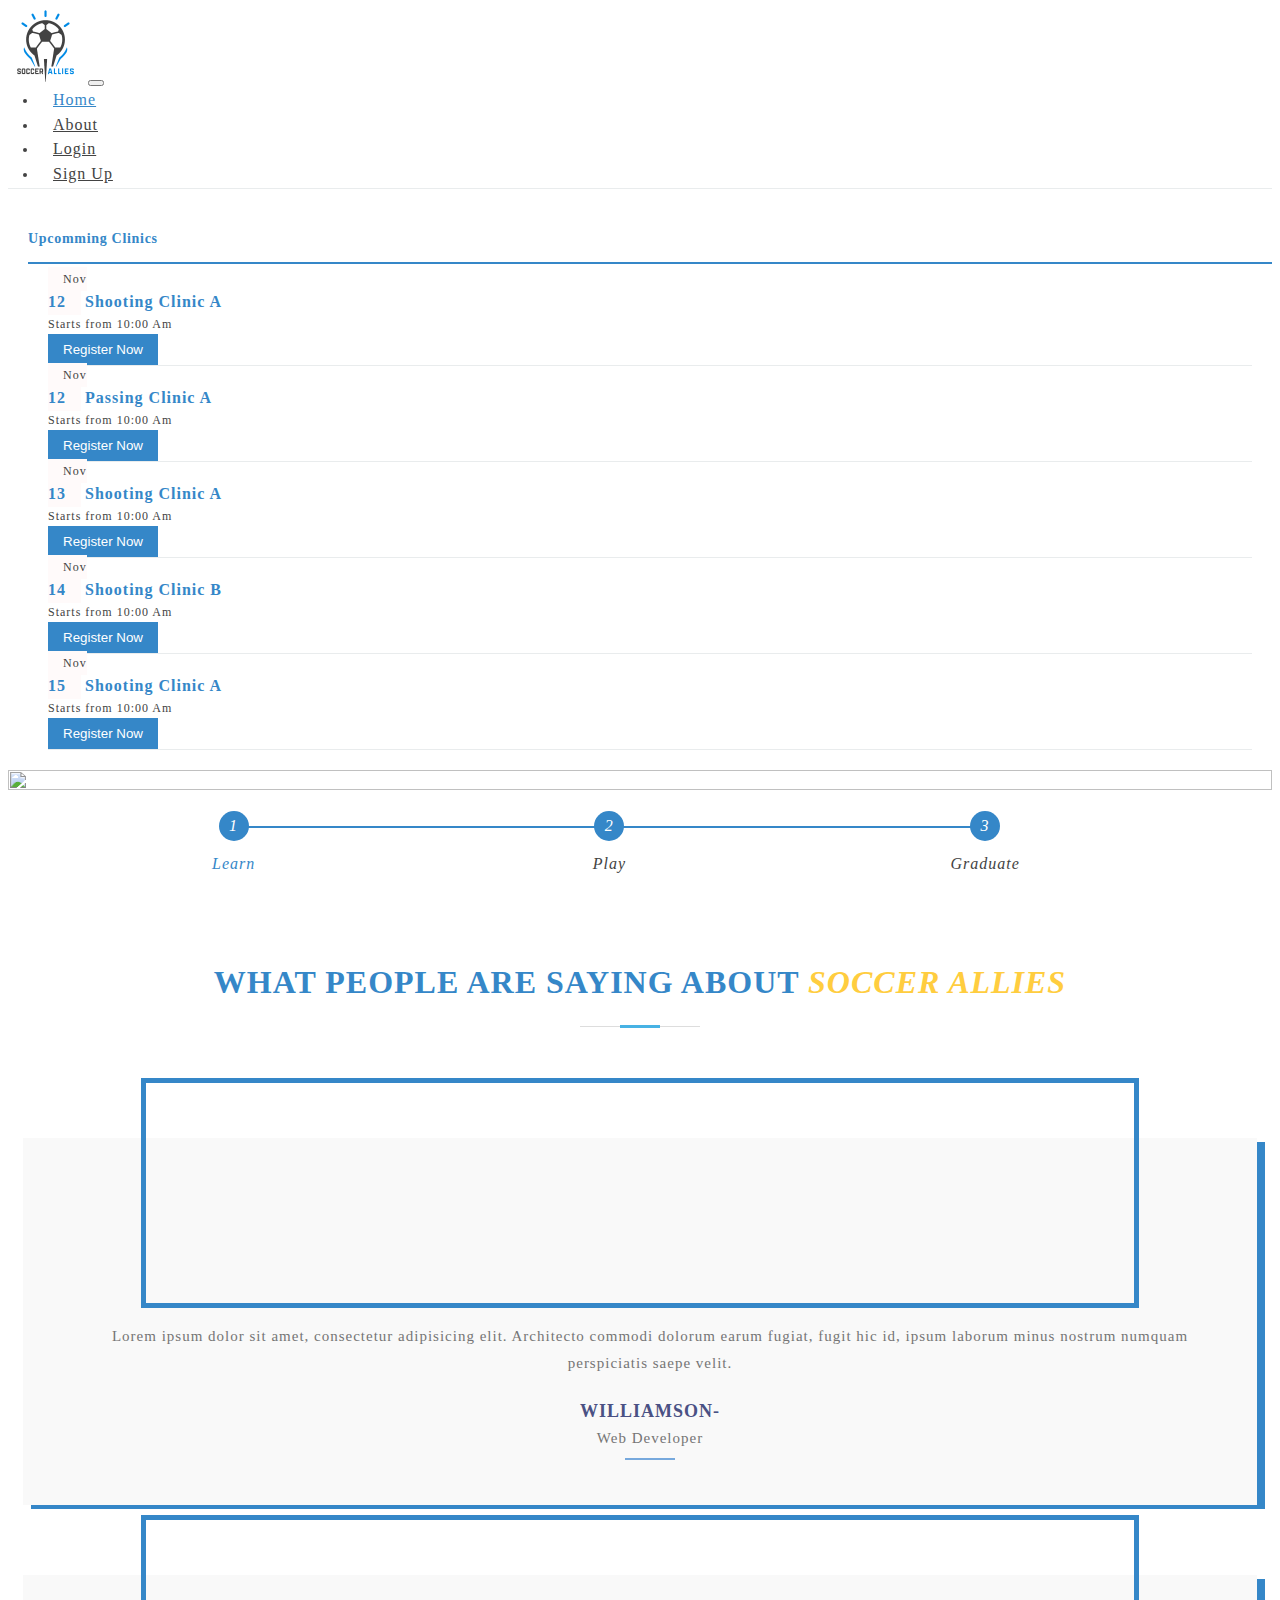
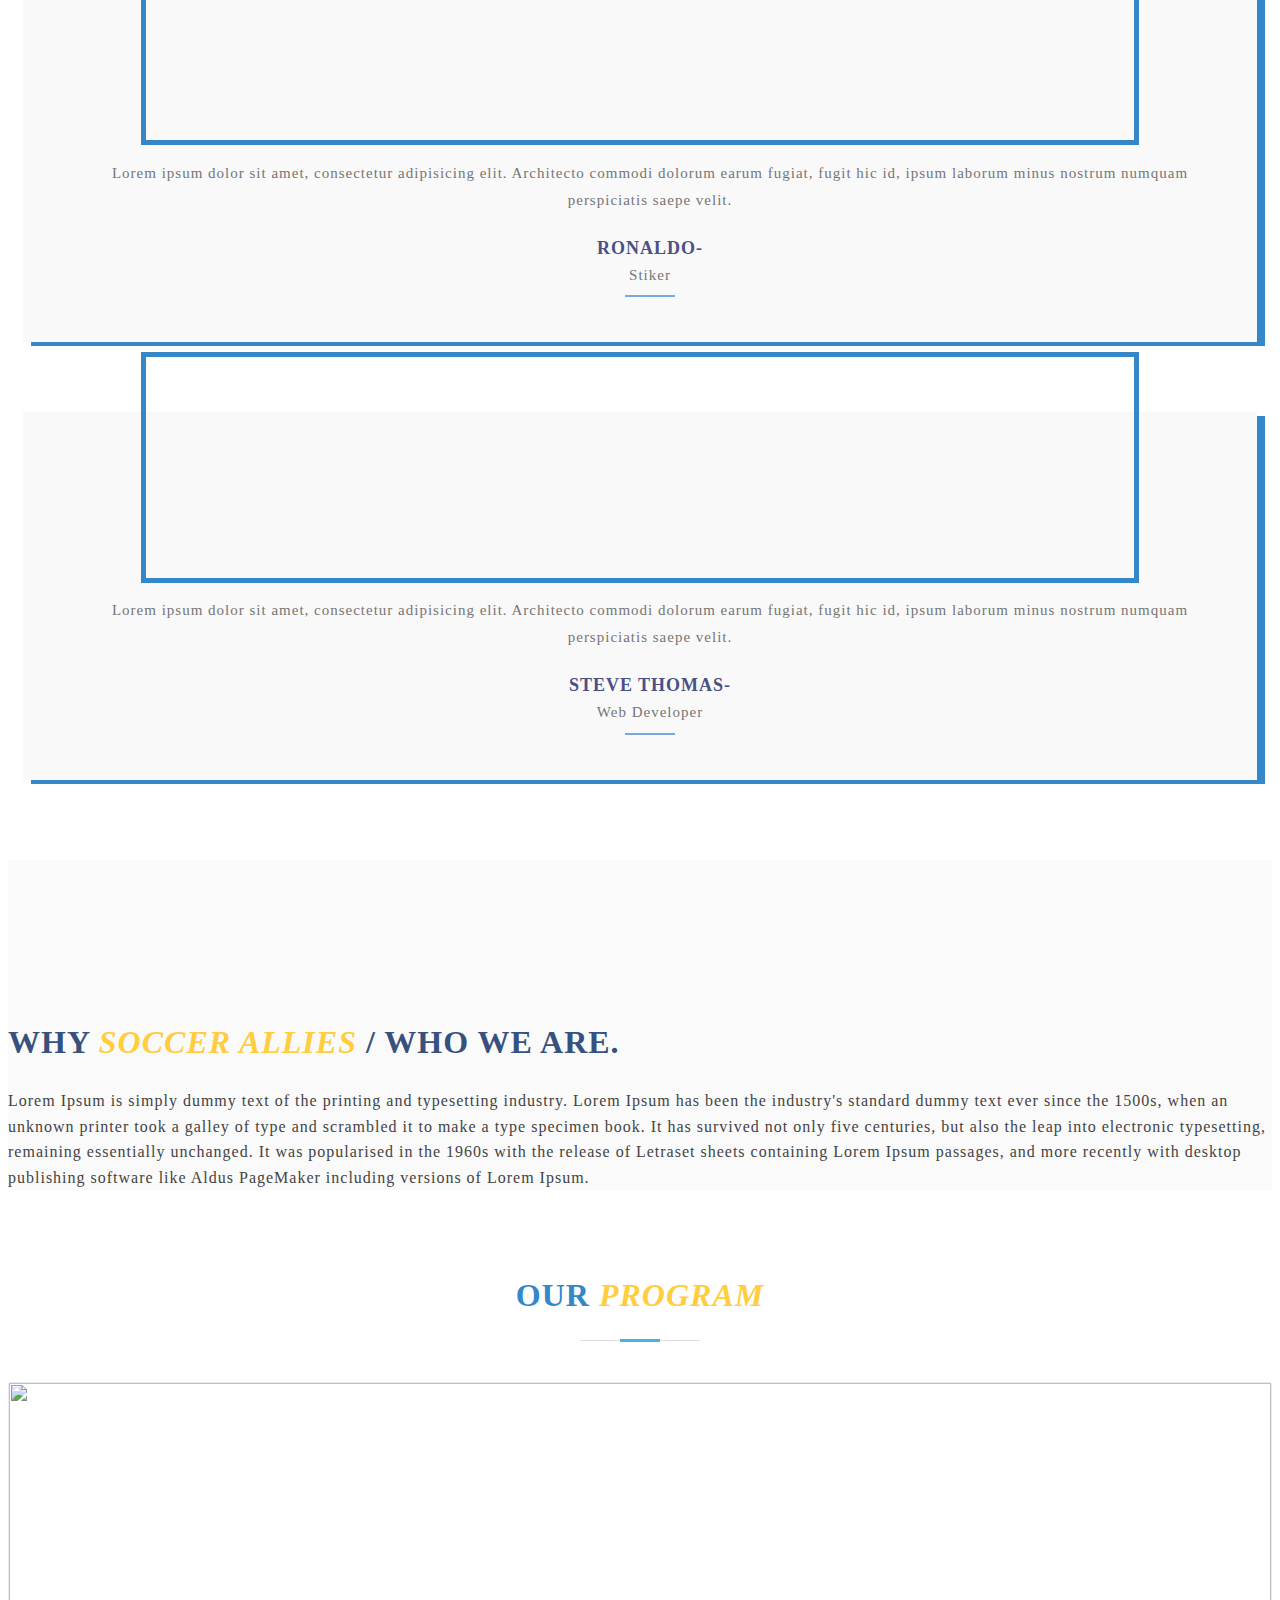
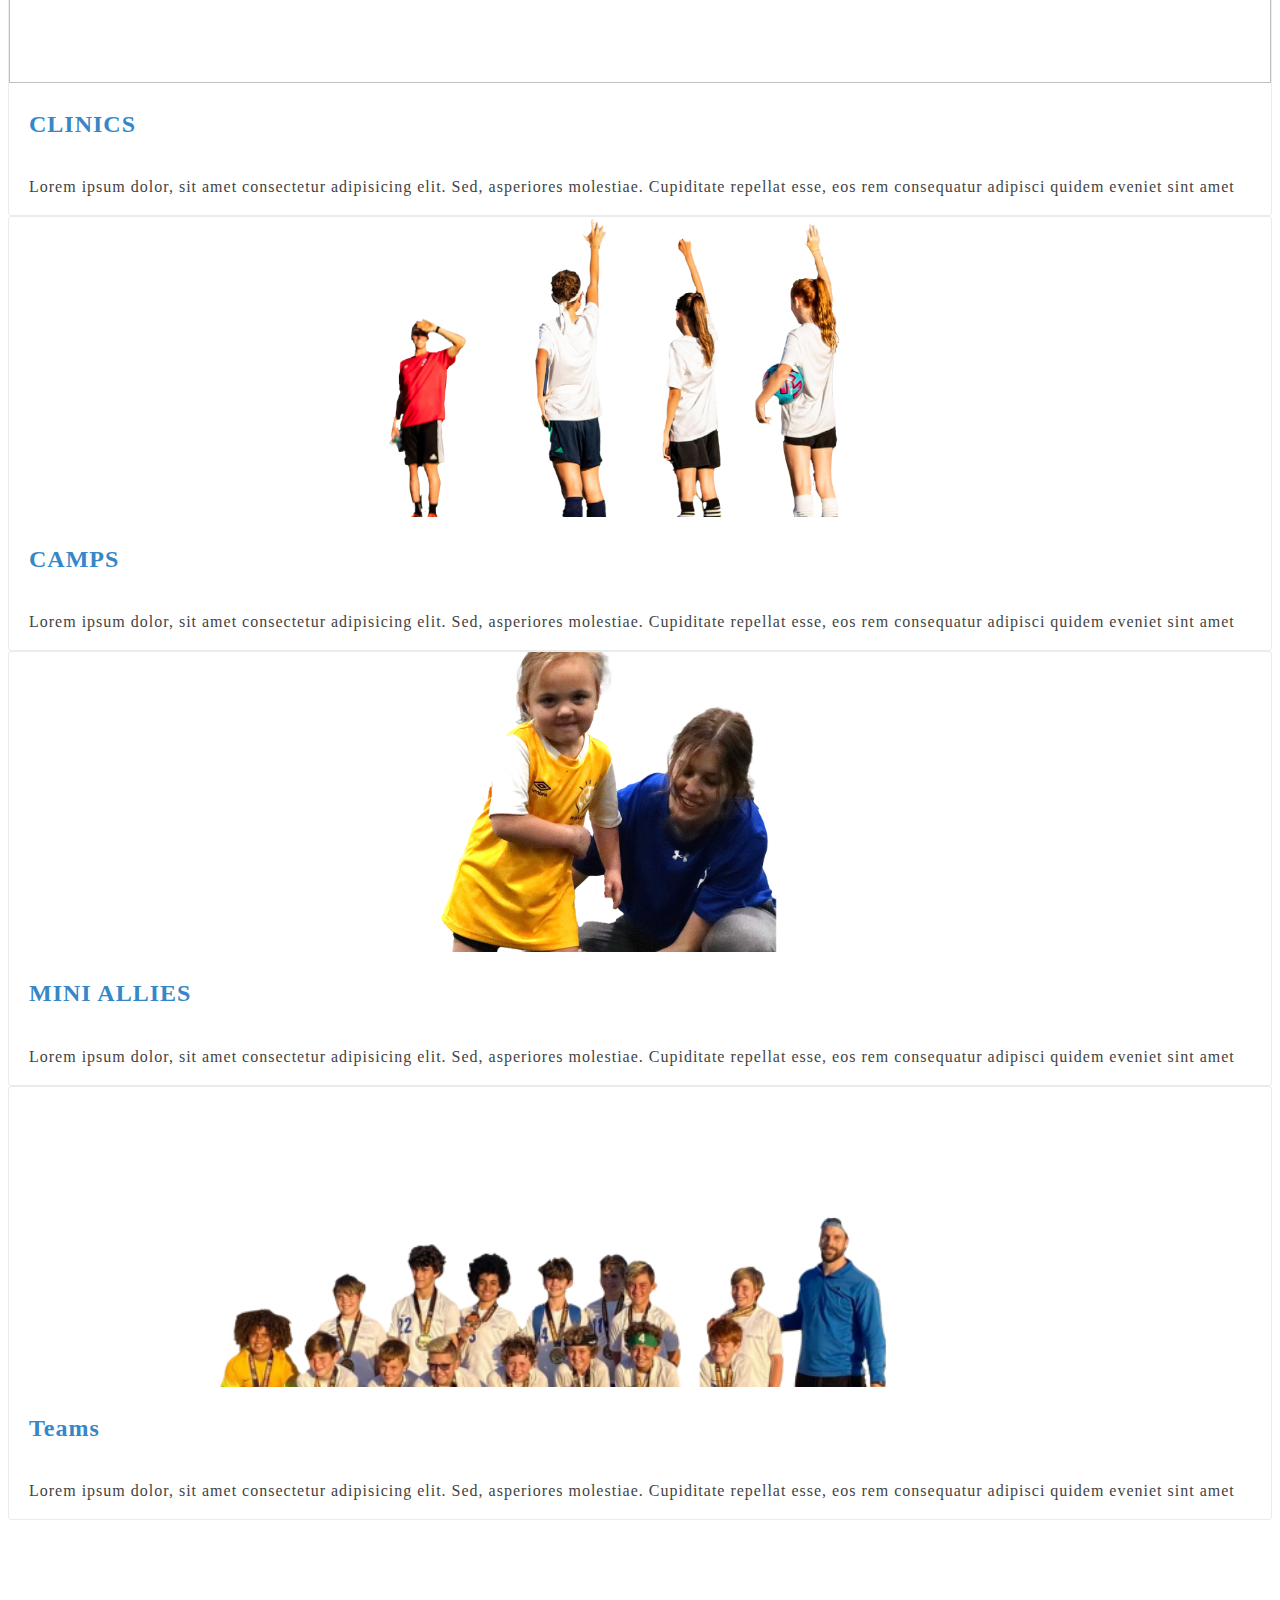
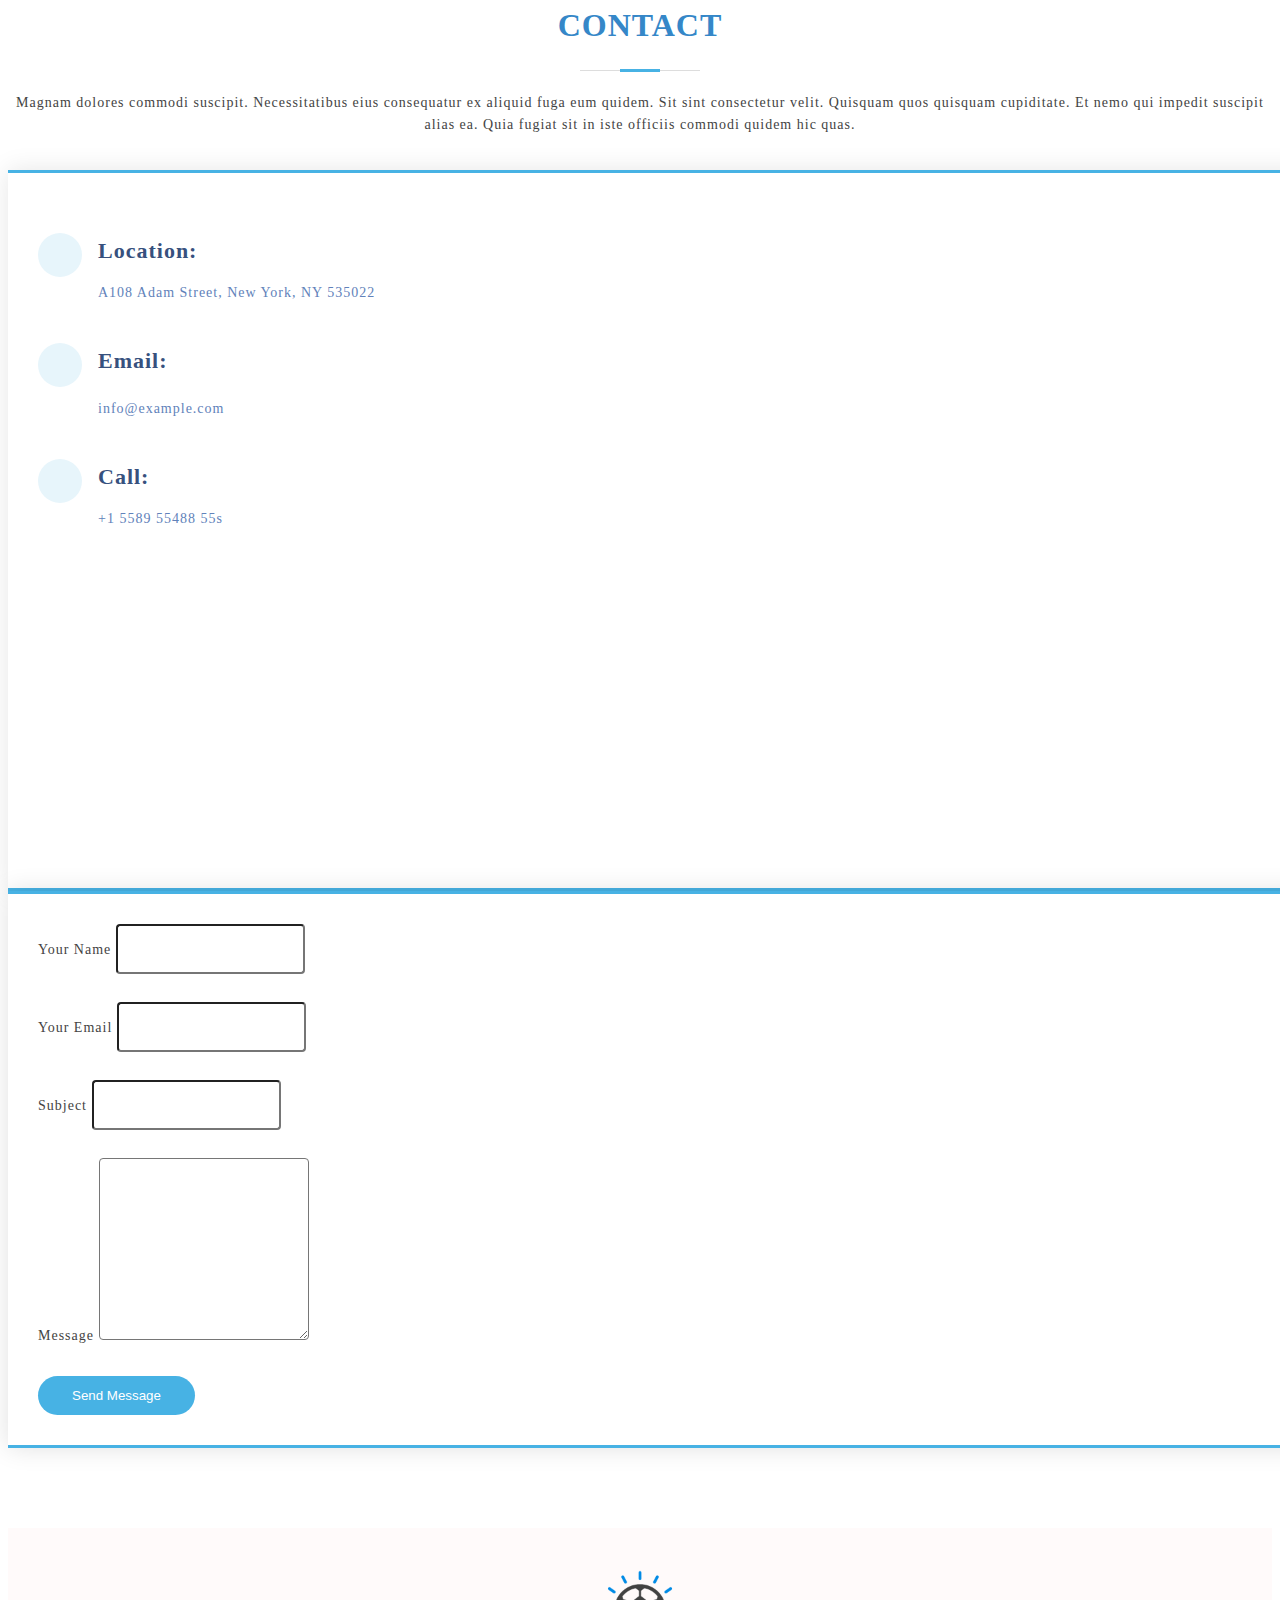
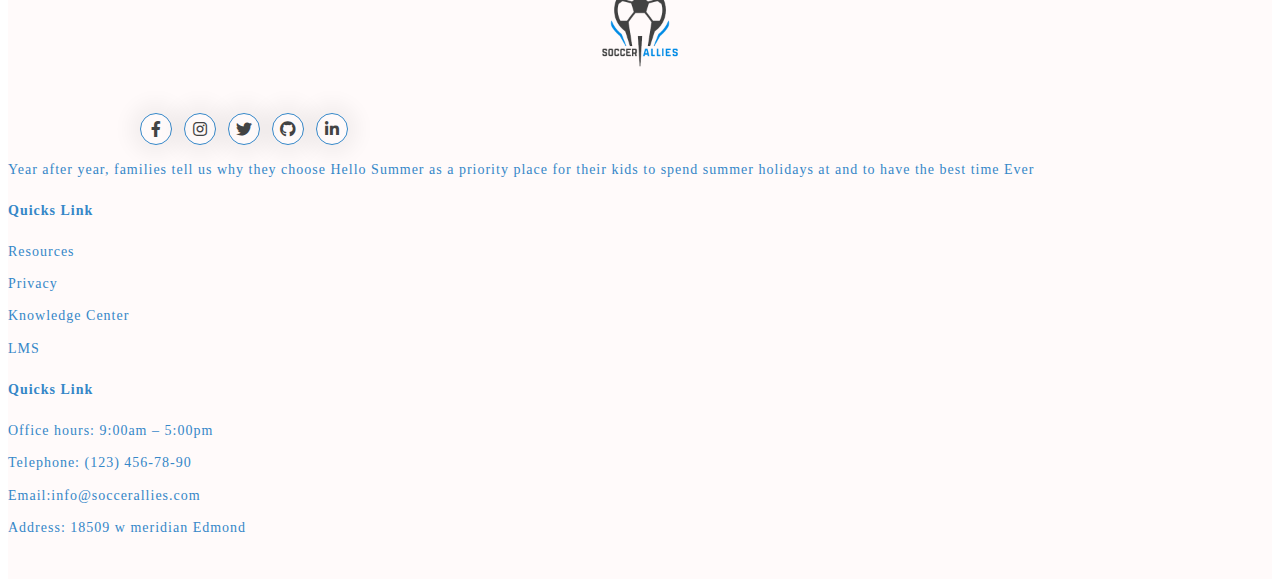
==== commit e205d02a: "finall commit" ====
--- a/index.html
+++ b/index.html
@@ -50,83 +50,102 @@
     </section>
 
     <!-- header-end -->
+
+    <!-- hero-main -->
     <section class="hero-main">
-        <div class="row">
-            <div class="col-md-6"></div>
-            <div class="col-md-6">
-
+        <div class="row p-0 m-0 align-items-center">
+            <div class="col-md-7">
+                <div class="hero-left">
+                    <h4>
+                        Upcomming Clinics
+                    </h4>
+                    <div class="clinics-list">
+                        <ul>
+                            <li class="d-flex align-items-center justify-content-between">
+                                <div class="left-list d-flex align-items-center">
+                                    <span class="date">Nov <br><strong>12</strong></span>
+                                    <span class="ms-5">
+                                        <strong>Shooting Clinic A</strong>
+                                        <br>
+                                        Starts from 10:00 Am
+                                    </span>
+                                </div>
+                                <div class="right-list">
+                                    <button>Register Now</button>
+                                </div>
+                            </li>
+                            <li class="d-flex align-items-center justify-content-between">
+                                <div class="left-list d-flex align-items-center">
+                                    <span class="date">Nov <br><strong>12</strong></span>
+                                    <span class="ms-5">
+                                        <strong>Passing Clinic A</strong>
+                                        <br>
+                                        Starts from 10:00 Am
+                                    </span>
+                                </div>
+                                <div class="right-list">
+                                    <button>Register Now</button>
+                                </div>
+                            </li>
+                            <li class="d-flex align-items-center justify-content-between">
+                                <div class="left-list d-flex align-items-center">
+                                    <span class="date">Nov <br><strong>13</strong></span>
+                                    <span class="ms-5">
+                                        <strong>Shooting Clinic A</strong>
+                                        <br>
+                                        Starts from 10:00 Am
+                                    </span>
+                                </div>
+                                <div class="right-list">
+                                    <button>Register Now</button>
+                                </div>
+                            </li>
+                            <li class="d-flex align-items-center justify-content-between">
+                                <div class="left-list d-flex align-items-center">
+                                    <span class="date">Nov <br><strong>14</strong></span>
+                                    <span class="ms-5">
+                                        <strong>Shooting Clinic B</strong>
+                                        <br>
+                                        Starts from 10:00 Am
+                                    </span>
+                                </div>
+                                <div class="right-list">
+                                    <button>Register Now</button>
+                                </div>
+                            </li>
+                            <li class="d-flex align-items-center justify-content-between">
+                                <div class="left-list d-flex align-items-center">
+                                    <span class="date">Nov <br><strong>15</strong></span>
+                                    <span class="ms-5">
+                                        <strong>Shooting Clinic A</strong>
+                                        <br>
+                                        Starts from 10:00 Am
+                                    </span>
+                                </div>
+                                <div class="right-list">
+                                    <button>Register Now</button>
+                                </div>
+                            </li>
+
+                        </ul>
+                    </div>
+                </div>
+            </div>
+            <div class="col-md-5">
+                <div class="hero-right">
+                    <img src="./img/image 3 or 4 (2).png" alt="">
+                    <ul class="progressbar mt-3">
+                        <li class="active">Learn</li>
+                        <li>Play</li>
+                        <li>Graduate</li>
+                    </ul>
+                </div>
             </div>
         </div>
     </section>
 
     <!-- Hero-end -->
 
-    <!-- Show-clnics -->
-    <section class="Clinics-wrapper" id="Clinics-wrapper">
-        <div class="container">
-            <div class="row">
-                <div class="col-md-6">
-                    <div class="left-content">
-                        <a href="">Upcoming clinics- <span>Sign up now</span></a>
-                        <p>For ages 4-13 at all levels. Soccer allies specializes in creating lightbulb moments and
-                            growing
-                            love for the game in grass roots players.</p>
-                    </div>
-                </div>
-                <div class="col-md-6">
-                    <div class="main-slider">
-                        <div id="carouselExampleIndicators" class="carousel slide" data-bs-ride="carousel">
-                            <div class="carousel-indicators">
-                                <button type="button" data-bs-target="#carouselExampleIndicators" data-bs-slide-to="0"
-                                    class="active" aria-current="true" aria-label="Slide 1"></button>
-                                <button type="button" data-bs-target="#carouselExampleIndicators" data-bs-slide-to="1"
-                                    aria-label="Slide 2"></button>
-                                <button type="button" data-bs-target="#carouselExampleIndicators" data-bs-slide-to="2"
-                                    aria-label="Slide 3"></button>
-                                <button type="button" data-bs-target="#carouselExampleIndicators" data-bs-slide-to="3"
-                                    aria-label="Slide 4"></button>
-                                <button type="button" data-bs-target="#carouselExampleIndicators" data-bs-slide-to="4"
-                                    aria-label="Slide 5"></button>
-                            </div>
-                            <div class="carousel-inner">
-                                <div class="carousel-item active">
-                                    <img src="https://images.unsplash.com/photo-1519494140681-8b17d830a3e9?ixlib=rb-1.2.1&ixid=MnwxMjA3fDB8MHxwaG90by1wYWdlfHx8fGVufDB8fHx8&auto=format&fit=crop&w=753&q=80"
-                                        class="d-block w-100" alt="...">
-                                </div>
-                                <div class="carousel-item">
-                                    <img src="https://images.unsplash.com/photo-1598256989800-fe5f95da9787?ixid=MnwxMjA3fDB8MHxwaG90by1wYWdlfHx8fGVufDB8fHx8&ixlib=rb-1.2.1&auto=format&fit=crop&w=750&q=80"
-                                        class="d-block w-100" alt="...">
-                                </div>
-                                <div class="carousel-item">
-                                    <img src="https://images.unsplash.com/photo-1621953789264-0734777ee76e?ixid=MnwxMjA3fDB8MHxwaG90by1wYWdlfHx8fGVufDB8fHx8&ixlib=rb-1.2.1&auto=format&fit=crop&w=750&q=80"
-                                        class="d-block w-100" alt="...">
-                                </div>
-                                <div class="carousel-item">
-                                    <img src="https://thumbs.dreamstime.com/b/medical-center-clinic-sign-building-41234221.jpg"
-                                        class="d-block w-100" alt="...">
-                                </div>
-                                <div class="carousel-item">
-                                    <img src="https://images.unsplash.com/photo-1606318313647-137d1f3b4d3c?ixid=MnwxMjA3fDB8MHxwaG90by1wYWdlfHx8fGVufDB8fHx8&ixlib=rb-1.2.1&auto=format&fit=crop&w=756&q=80"
-                                        class="d-block w-100" alt="...">
-                                </div>
-                            </div>
-                            <button class="carousel-control-prev" type="button"
-                                data-bs-target="#carouselExampleIndicators" data-bs-slide="prev">
-                                <span class="carousel-control-prev-icon" aria-hidden="true"></span>
-                                <span class="visually-hidden">Previous</span>
-                            </button>
-                            <button class="carousel-control-next" type="button"
-                                data-bs-target="#carouselExampleIndicators" data-bs-slide="next">
-                                <span class="carousel-control-next-icon" aria-hidden="true"></span>
-                                <span class="visually-hidden">Next</span>
-                            </button>
-                        </div>
-                    </div>
-                </div>
-            </div>
-        </div>
-    </section>
-    <!-- Show-clnics-end -->
 
     <!-- Testimonals -->
 
@@ -240,12 +259,11 @@
         </div>
         <div class="container">
             <div class="row">
-                <div class="col-md-4">
+                <div class="col-md-3">
                     <a href="clinicPage.html">
                         <div class="content-section">
                             <div class="card">
-                                <img src="https://images.squarespace-cdn.com/content/v1/57d2df02bebafbc1a4a5d48f/1519188565433-UA2RP171I05NWQCUMFQY/Soccer+Allies+1+.JPG?format=1500w"
-                                    alt="">
+                                <img src="./img/image 3 or 4 (2).png" alt="">
                                 <div class="card-content">
                                     <h4 class=" text-uppercase">
                                         CLINICS
@@ -259,12 +277,29 @@
                         </div>
                     </a>
                 </div>
-                <div class="col-md-4">
+                <div class="col-md-3">
+                    <a href="champPage.html">
+                        <div class="content-section">
+                            <div class="card">
+                                <img src="./img/image 5.png" alt="">
+                                <div class="card-content">
+                                    <h4 class=" text-uppercase">
+                                        CAMPS
+                                    </h4>
+                                    <p>Lorem ipsum dolor, sit amet consectetur adipisicing elit. Sed, asperiores
+                                        molestiae.
+                                        Cupiditate repellat esse, eos rem consequatur adipisci quidem eveniet sint amet
+                                    </p>
+                                </div>
+                            </div>
+                        </div>
+                    </a>
+                </div>
+                <div class="col-md-3">
                     <a href="miniAllies.html">
                         <div class="content-section">
                             <div class="card">
-                                <img src="https://images.squarespace-cdn.com/content/v1/57d2df02bebafbc1a4a5d48f/1594781426499-4DA66ZPX966AHALUMYPI/Mini+Allies+-+Website.jpg?format=750w"
-                                    alt="">
+                                <img src="./img/Mini Allies image 6 .png" alt="">
                                 <div class="card-content">
                                     <h4 class=" text-uppercase">
                                         MINI ALLIES
@@ -278,15 +313,15 @@
                         </div>
                     </a>
                 </div>
-                <div class="col-md-4">
+
+                <div class="col-md-3">
                     <a href="">
                         <div class="content-section">
                             <div class="card">
-                                <img src="https://images.squarespace-cdn.com/content/v1/57d2df02bebafbc1a4a5d48f/1503167173581-5BIJIJME1HQAUO88N3UG/SOC_20170726_181830_0073.jpg?format=750w"
-                                    alt="">
+                                <img src="./img/Team pic image 7 (1).png" alt="" class="ms-4" width="100%">
                                 <div class="card-content">
                                     <h4 class=" text-uppercase">
-                                        CAMPS
+                                        Teams
                                     </h4>
                                     <p>Lorem ipsum dolor, sit amet consectetur adipisicing elit. Sed, asperiores
                                         molestiae.
--- a/scss/index.css
+++ b/scss/index.css
@@ -168,228 +168,133 @@
   line-height: 1.15;
 }
 
-#hero {
-  margin-bottom: 80px;
-  /* Heading Text */
-  /* Icon Box */
-  /* Icon Box */
-}
-
-#hero #hero-section {
-  background: -webkit-gradient(linear, left top, left bottom, from(rgba(4, 9, 30, 0.5)), to(rgba(4, 9, 30, 0.5))), url(../img/hero-img.jpg) repeat fixed 100%;
-  background: linear-gradient(rgba(4, 9, 30, 0.5), rgba(4, 9, 30, 0.5)), url(../img/hero-img.jpg) repeat fixed 100%;
-  background-size: cover;
-  height: 88vh;
-}
-
-#hero #hero-section .hero-content {
-  text-align: center;
-}
-
-#hero #hero-section .hero-content h1 {
-  margin-top: 140px;
-  font-size: 38px;
-  line-height: 1.1;
-  position: relative;
-  font-weight: 700;
-  margin-bottom: 20px;
-  color: #fff;
-  text-transform: uppercase;
-}
-
-#hero #hero-section .hero-content h1 span {
-  color: #ffcd3f;
-  font-style: italic;
-}
-
-#hero #hero-section .hero-content a {
-  margin: 0 auto;
-  width: 18%;
-  border-radius: 0px 20px;
-  font-size: 16px;
-  letter-spacing: 1px;
-  font-weight: 700;
-  text-align: center;
-  text-transform: uppercase;
-  padding: 22px 30px;
-  color: #fff;
-  background-color: #3587c8;
-  text-decoration: none;
-}
-
-@media screen and (max-width: 997px) {
-  #hero #hero-section .hero-content h1 {
-    margin-top: 200px;
-  }
-  #hero #hero-section .hero-content a {
-    width: 80%;
-  }
-}
-
-@media screen and (max-width: 372px) {
-  #hero #hero-section {
-    margin-top: 60px;
-    height: auto;
-    padding: 20px;
-  }
-}
-
-#hero .block {
-  width: 300px;
-  height: 300px;
-  -webkit-box-shadow: rgba(0, 0, 0, 0.19) 0px 10px 20px, rgba(0, 0, 0, 0.23) 0px 6px 6px;
-          box-shadow: rgba(0, 0, 0, 0.19) 0px 10px 20px, rgba(0, 0, 0, 0.23) 0px 6px 6px;
-  position: relative;
-  overflow: hidden;
-  -webkit-box-pack: center;
-      -ms-flex-pack: center;
-          justify-content: center;
-  -webkit-box-align: center;
-      -ms-flex-align: center;
-          align-items: center;
-  border: 0px solid #fff;
-  -webkit-transition: all 500ms linear;
-  transition: all 500ms linear;
-  /* Heading Text */
-}
-
-#hero .block:hover .bg {
-  -webkit-transform: scale(1.2);
-          transform: scale(1.2);
-}
-
-#hero .block .bg {
+.hero-main {
   width: 100%;
   height: 100%;
-  background-position: center;
-  background-size: cover;
-  -webkit-transition: all 400ms ease;
-  transition: all 400ms ease;
-  background: -webkit-gradient(linear, left top, left bottom, from(rgba(4, 9, 30, 0.5)), to(rgba(4, 9, 30, 0.5)));
-  background: linear-gradient(rgba(4, 9, 30, 0.5), rgba(4, 9, 30, 0.5));
-  opacity: 0.9;
-}
-
-#hero .block .head {
+}
+
+.hero-main .hero-left {
+  padding: 20px 0 0 20px;
+}
+
+.hero-main .hero-left h4 {
+  letter-spacing: 0.05em;
+  color: #3587c8;
+  font-weight: 600;
+  position: relative;
+}
+
+.hero-main .hero-left h4::before {
+  content: '';
+  position: absolute;
+  bottom: -14px;
+  left: 0%;
+  width: 100%;
+  height: 2px;
+  background-color: #3587c8;
+}
+
+.hero-main .hero-left .clinics-list {
+  margin: 20px;
+}
+
+.hero-main .hero-left .clinics-list ul {
+  margin: 0;
+  padding: 0;
+  -webkit-box-sizing: border-box;
+          box-sizing: border-box;
+  list-style: none;
+}
+
+.hero-main .hero-left .clinics-list ul li {
+  font-size: 12px;
+  border-bottom: 1px solid #e9eced;
+}
+
+.hero-main .hero-left .clinics-list ul li .left-list strong {
+  font-size: 1rem !important;
+  color: #3587c8;
+  font-weight: 600;
+}
+
+.hero-main .hero-left .clinics-list ul li .left-list .date {
+  background-color: #fffafa;
+  padding: 5px 15px;
+}
+
+.hero-main .hero-left .clinics-list ul li .right-list button {
+  border: none;
+  background-color: #3587c8;
+  color: white;
+  padding: 8px 15px;
+  border: 3px;
+}
+
+.hero-main .hero-right img {
+  width: 100%;
+  height: 100%;
+}
+
+.hero-main .hero-right .progressbar {
+  counter-reset: step;
+}
+
+.hero-main .hero-right .progressbar li {
+  list-style: none;
+  display: inline-block;
+  width: 30.33%;
+  position: relative;
+  text-align: center;
+  cursor: pointer;
+  font-size: 1rem;
+  font-weight: 500;
+  font-style: italic;
+}
+
+.hero-main .hero-right .progressbar li::before {
+  content: counter(step);
+  counter-increment: step;
+  width: 30px;
+  height: 30px;
+  line-height: 30px;
+  border: none;
+  border-radius: 100%;
+  display: block;
+  text-align: center;
+  margin: 0 auto 10px auto;
+  background-color: #3587c8;
+  color: white;
+}
+
+.hero-main .hero-right .progressbar li::after {
+  content: "";
   position: absolute;
   width: 100%;
-  height: 100%;
-  text-align: center;
-  letter-spacing: 2px;
-  z-index: 20;
-}
-
-#hero .block .head h2 {
-  padding-top: 50px;
-  text-shadow: 0 0 1px #111;
-  letter-spacing: 3px;
-  text-transform: uppercase;
-  -webkit-transform-origin: left center;
-          transform-origin: left center;
-  -webkit-transform: none;
-          transform: none;
-  -webkit-transition: all 300ms ease-out;
-  transition: all 300ms ease-out;
-}
-
-#hero .block .head h2 span {
-  font-weight: bold;
-  font-style: italic;
-  color: #ffcd3f;
-  font-size: 33px;
-}
-
-#hero .block:hover h2 {
-  color: #fff;
-  -webkit-transform: rotate(90deg) translateY(-60px) translateX(-35px);
-          transform: rotate(90deg) translateY(-60px) translateX(-35px);
-}
-
-#hero .iconBox {
-  position: absolute;
-  right: 0;
-  top: 0;
-  height: 100%;
-  width: 0px;
-  background-color: #434343;
-  z-index: 1000;
-  display: -webkit-box;
-  display: -ms-flexbox;
-  display: flex;
-  -webkit-box-orient: vertical;
-  -webkit-box-direction: normal;
-      -ms-flex-direction: column;
-          flex-direction: column;
-  -ms-flex-pack: distribute;
-      justify-content: space-around;
-  -webkit-box-align: center;
-      -ms-flex-align: center;
-          align-items: center;
-  -webkit-transform: translateX(60px);
-          transform: translateX(60px);
-  -webkit-transition: all 300ms ease;
-  transition: all 300ms ease;
-  opacity: 0.9;
-}
-
-#hero .iconBox p {
-  color: white;
-  z-index: 1;
-  padding: 20px;
-}
-
-#hero .block:hover .iconBox {
-  width: 80%;
-  -webkit-transform: translateX(0px);
-          transform: translateX(0px);
-}
-
-@media (max-width: 768px) {
-  #hero .block {
-    margin-top: 20px;
-    width: 100%;
-  }
-}
-
-@media (max-width: 1000px) {
-  #hero .block {
-    width: 100%;
-    padding: 0%;
-  }
-}
-
-#Clinics-wrapper {
-  margin: 80px 0px;
-}
-
-#Clinics-wrapper .left-content {
-  text-align: center;
-}
-
-#Clinics-wrapper .left-content a {
-  font-size: 33px;
-  text-decoration: none;
-  font-weight: bold;
+  height: 2px;
   background-color: #3587c8;
-  color: white;
-  padding: 10px 20px;
-  border-radius: 4px;
-}
-
-#Clinics-wrapper .left-content a span {
-  color: #ffcd3f;
-  font-style: italic;
-}
-
-#Clinics-wrapper .left-content p {
-  font-size: 24px;
-  margin-top: 20px;
-}
-
-#Clinics-wrapper .carousel-control-next-icon,
-#Clinics-wrapper .carousel-control-prev-icon {
-  background-color: #434343;
-  border-radius: 4px;
+  top: 15px;
+  left: -50%;
+  z-index: -1;
+}
+
+.hero-main .hero-right .progressbar li:first-child:after {
+  content: none;
+}
+
+.hero-main .hero-right .progressbar li.active {
+  color: #3587c8;
+}
+
+.hero-main .hero-right .progressbar li.active:before {
+  border-color: #3587c8;
+}
+
+.hero-main .hero-right .progressbar li.active + li:after {
+  background-color: #3587c8;
+}
+
+.testimonial-main {
+  margin: 80px 0;
 }
 
 .testimonial-main .testimonial {
@@ -584,6 +489,10 @@
 /*--------------------------------------------------------------
 # Contact
 --------------------------------------------------------------*/
+.contact {
+  margin-top: 80px;
+}
+
 .contact .info {
   border-top: 3px solid #47b2e4;
   border-bottom: 3px solid #47b2e4;
@@ -861,12 +770,12 @@
 
 footer .social-wrap .social-links a::after {
   content: "";
-  width: 100%;
-  height: 100%;
-  top: -90px;
-  left: 0;
+  width: 110%;
+  height: 110%;
+  top: -80px;
+  left: -0px;
   background: #000;
-  background: linear-gradient(-45deg, #ffcd3f, #3587c8);
+  background: linear-gradient(-45deg, #3587c8, #000);
   position: absolute;
   -webkit-transition: 0.5s;
   transition: 0.5s;
@@ -941,6 +850,7 @@
 
 .clinicsDetails h4 {
   text-transform: uppercase;
+  padding: 20px 0 0 0;
   color: #3587c8;
 }
 
@@ -1078,4 +988,18 @@
   font-style: italic;
   font-weight: 600;
 }
+
+.champDetails .champ-content {
+  margin: 70px 0;
+}
+
+.champDetails h4 {
+  text-transform: uppercase;
+  padding: 20px 0 0 0;
+  color: #3587c8;
+}
+
+.champDetails p {
+  text-align: start;
+}
 /*# sourceMappingURL=index.css.map */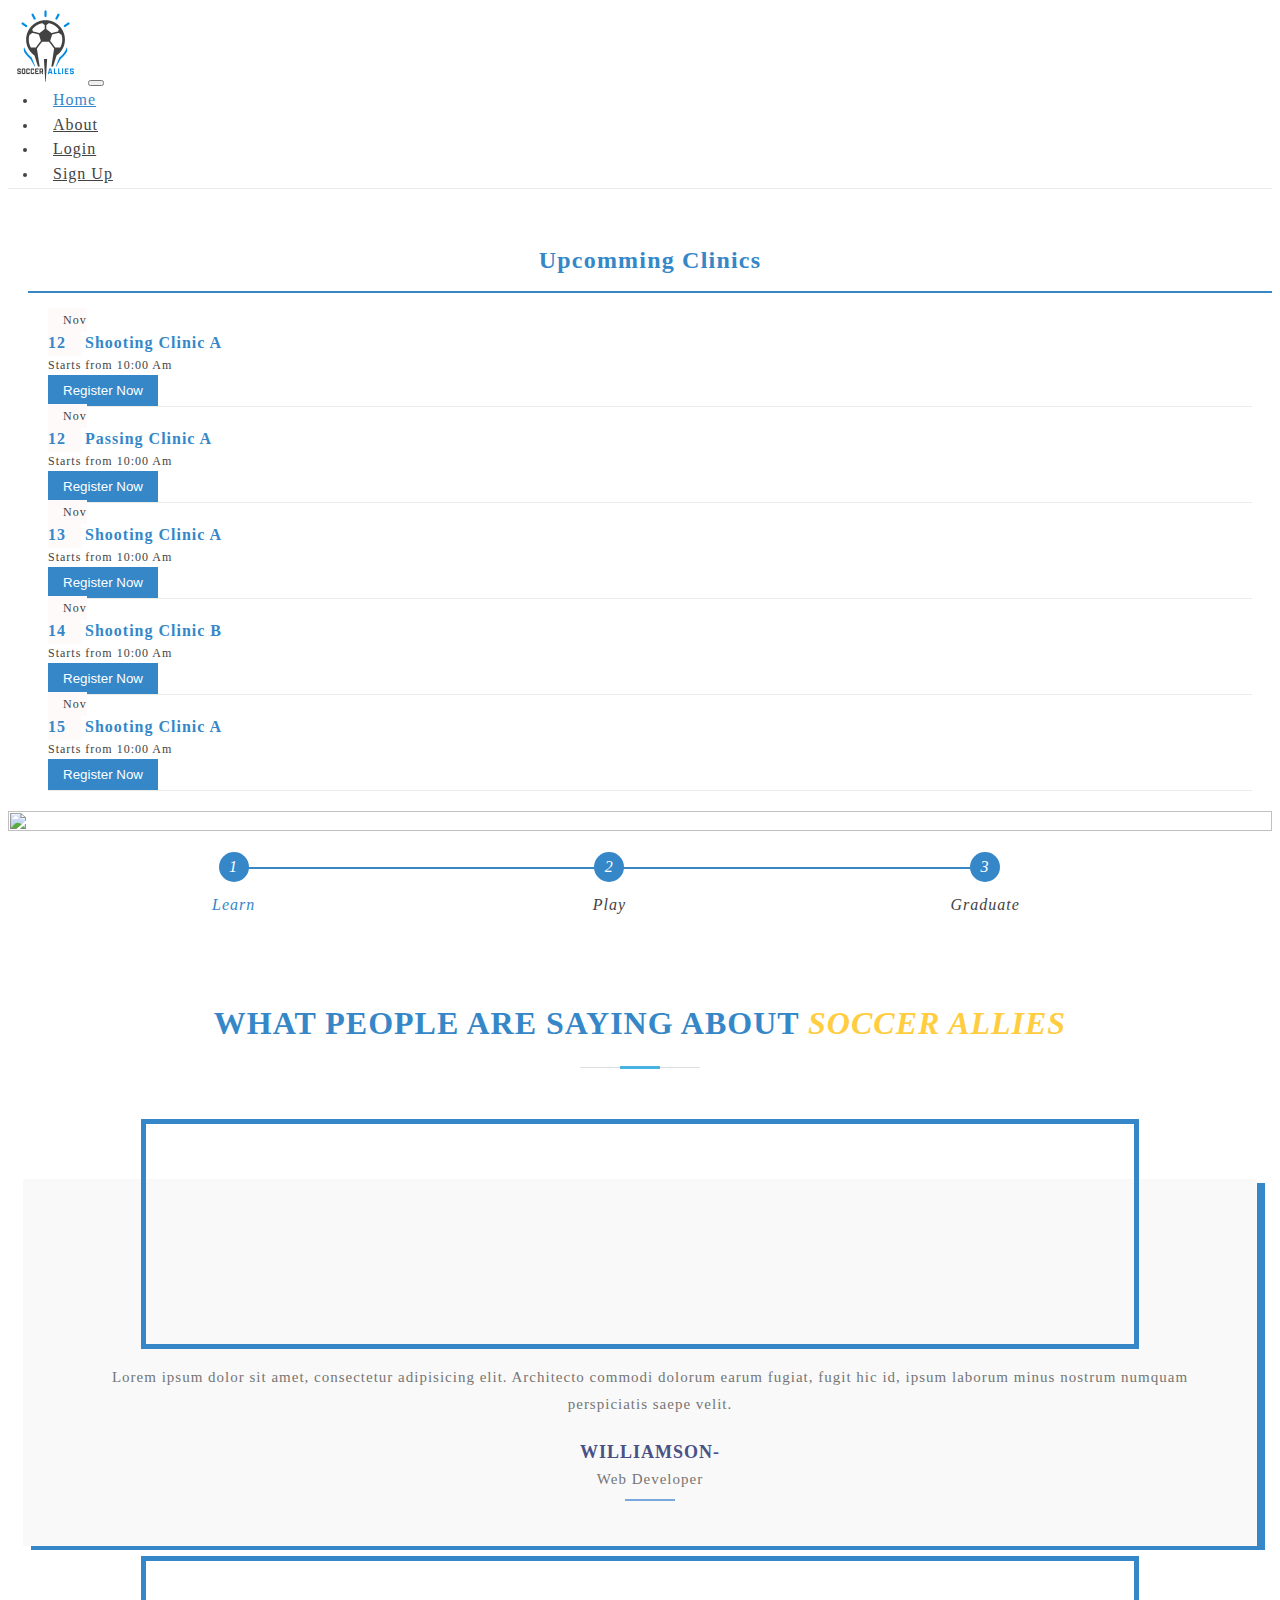
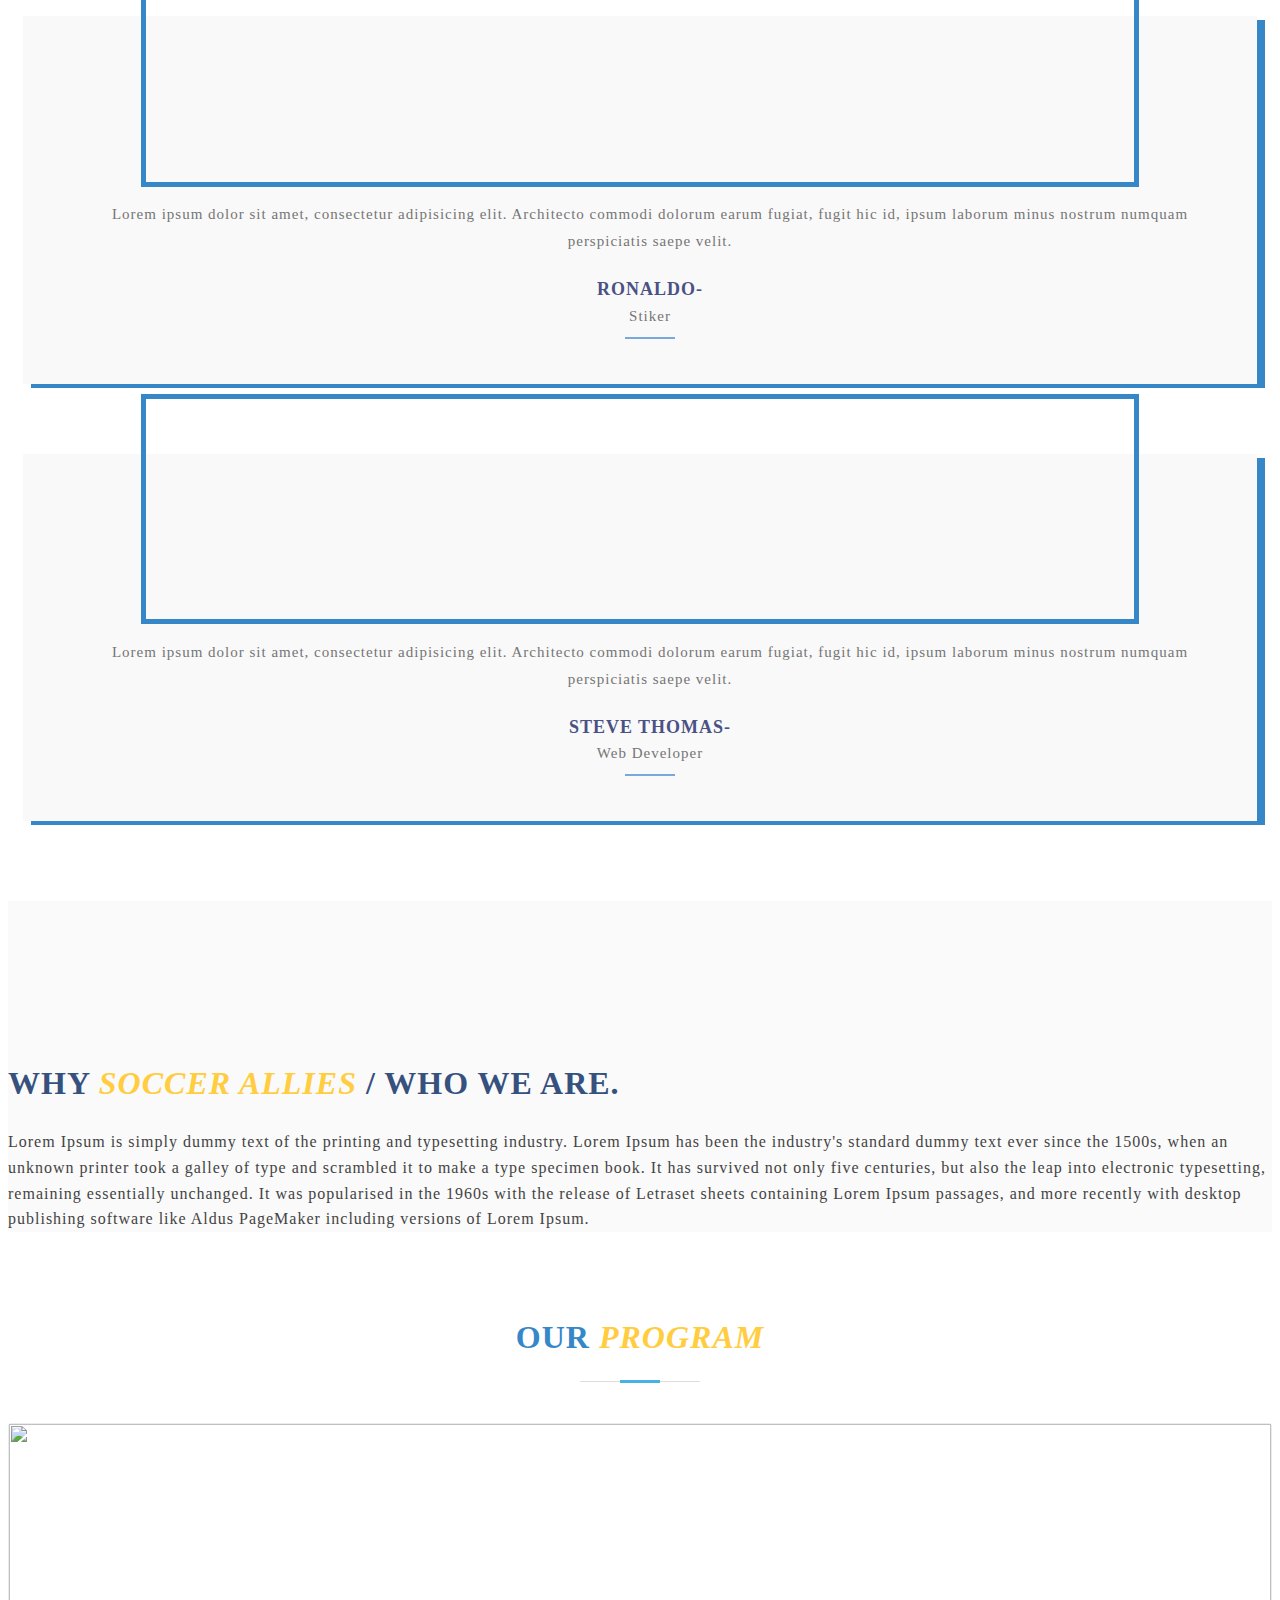
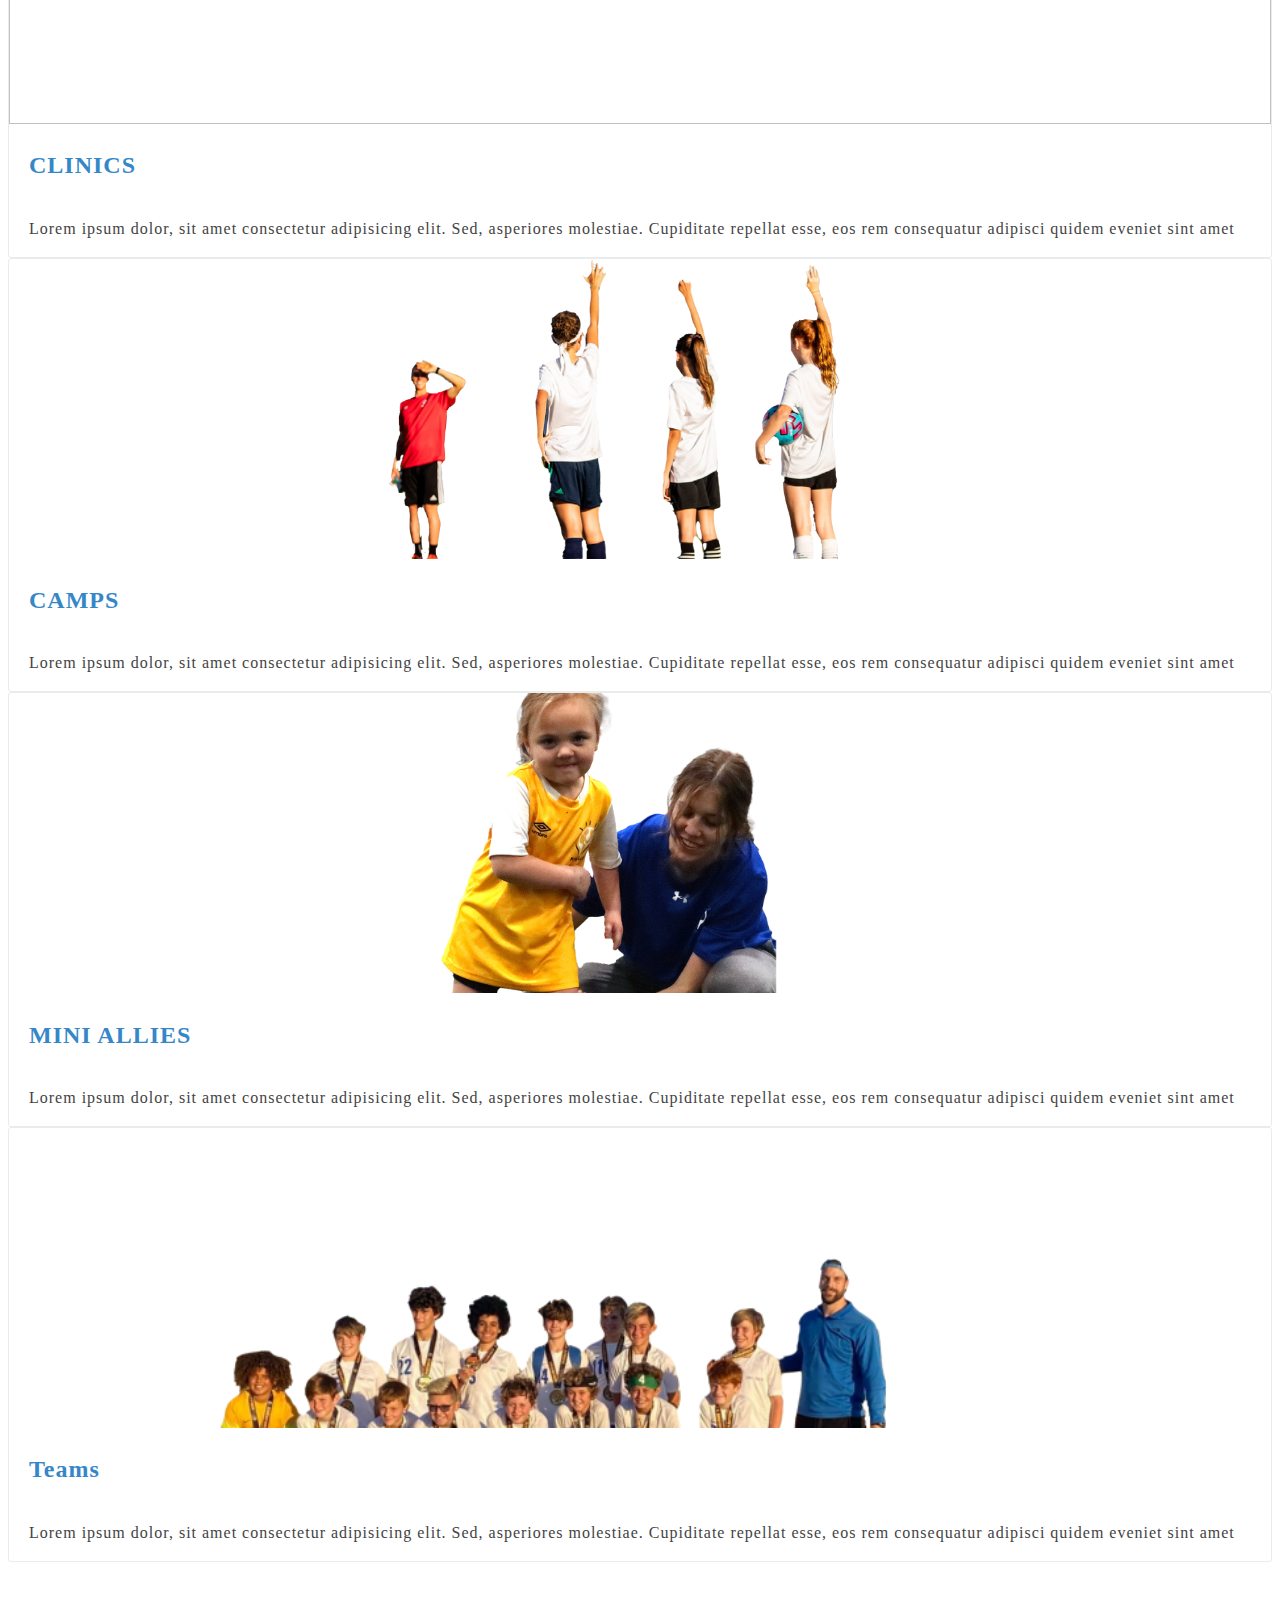
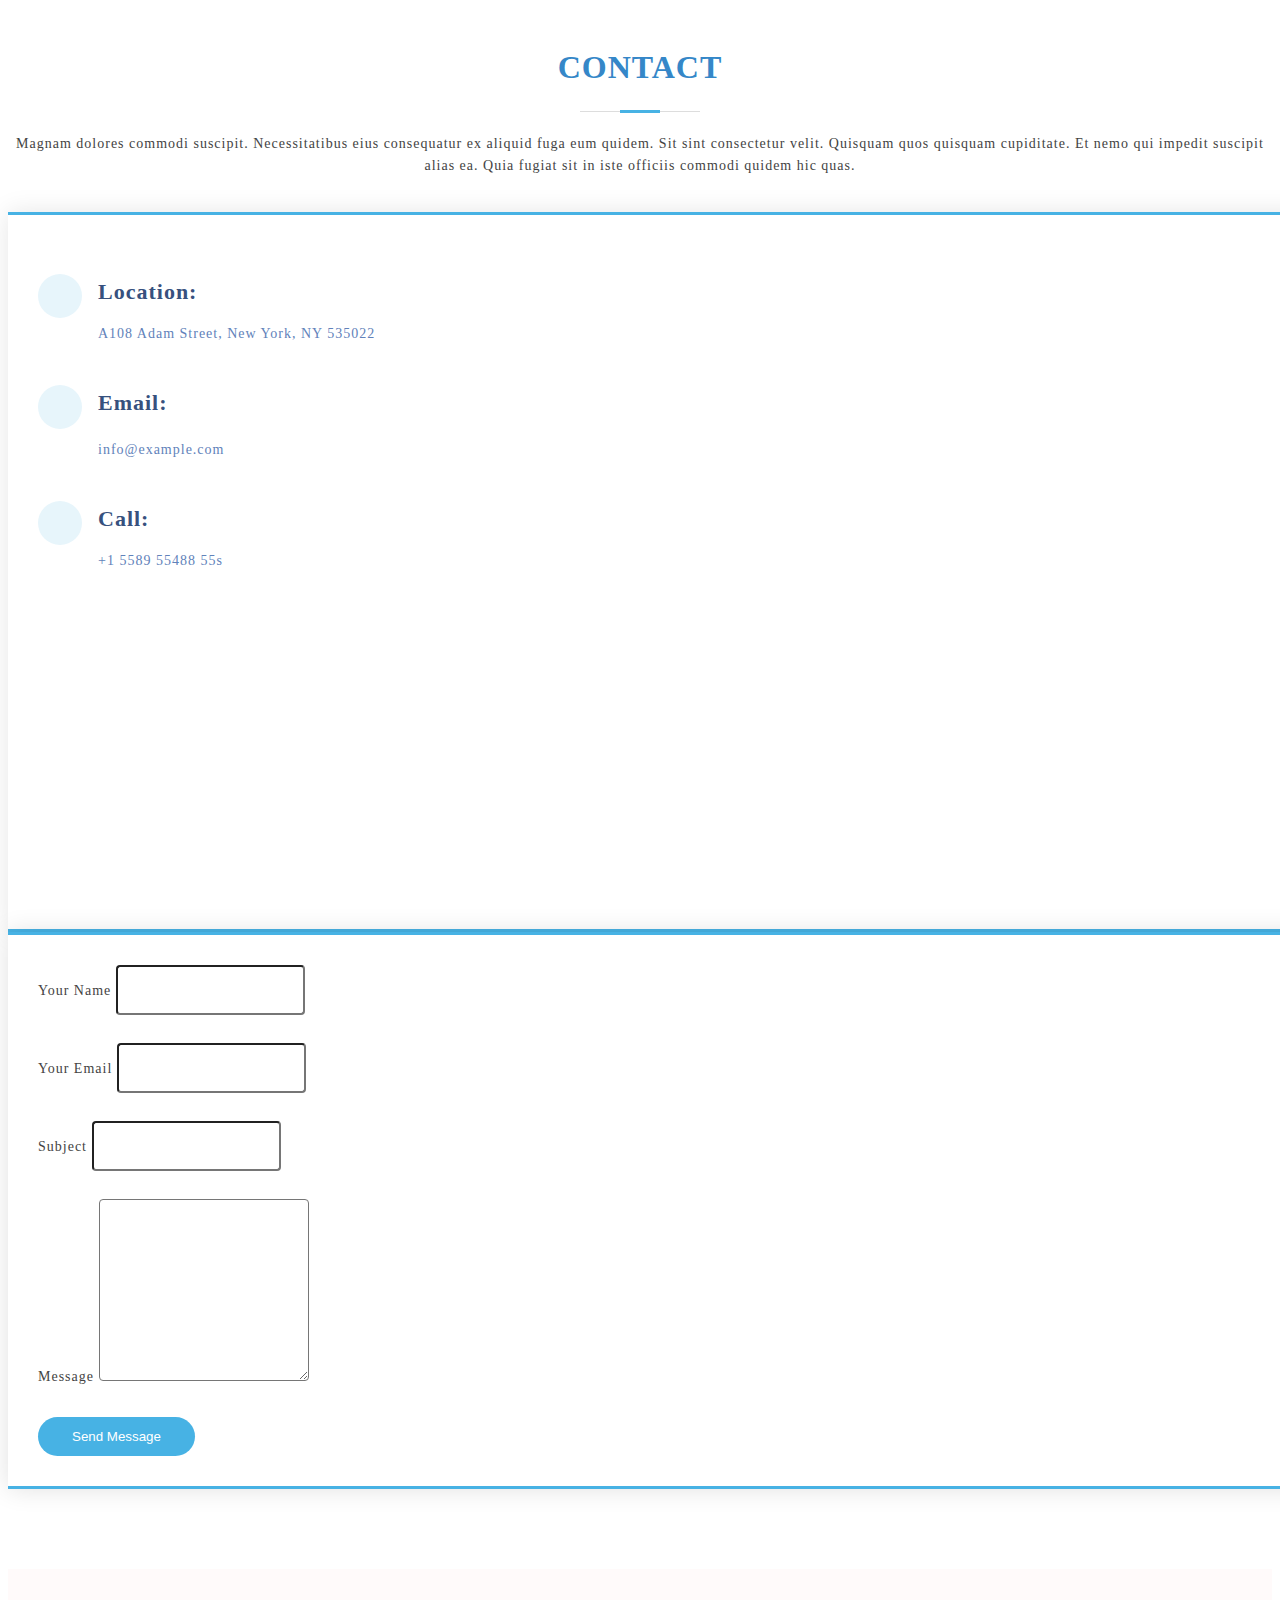
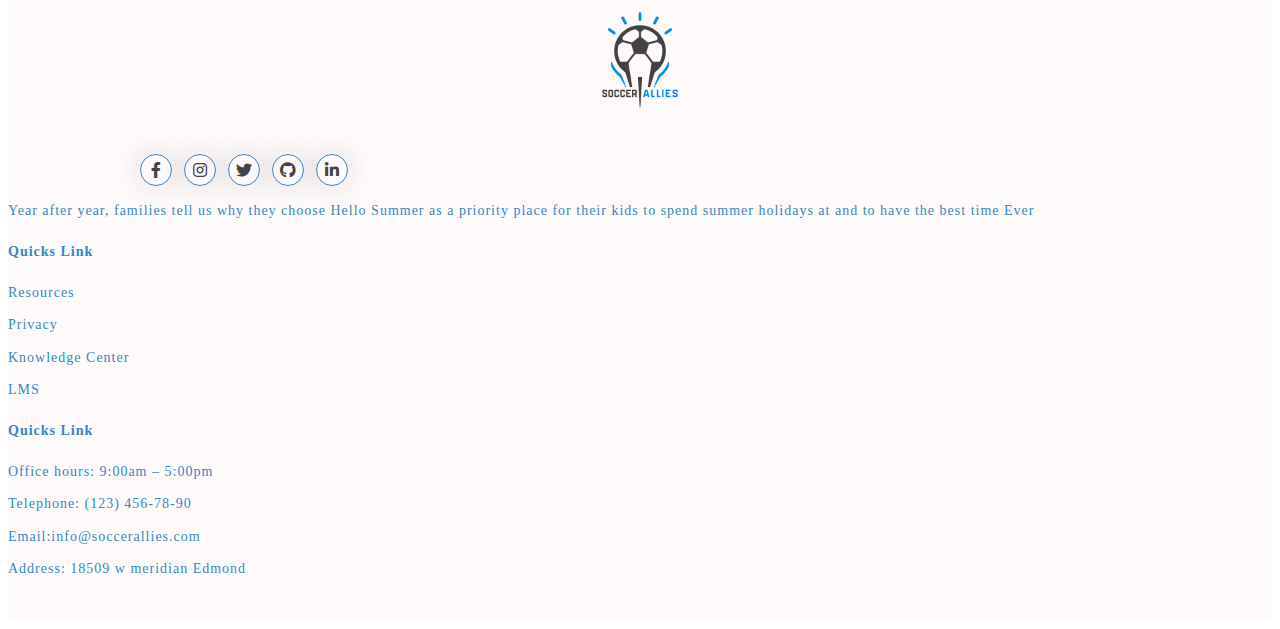
==== commit c8acb52e: "lets go push" ====
--- a/index.html
+++ b/index.html
@@ -54,7 +54,7 @@
     <!-- hero-main -->
     <section class="hero-main">
         <div class="row p-0 m-0 align-items-center">
-            <div class="col-md-7">
+            <div class="col-md-6">
                 <div class="hero-left">
                     <h4>
                         Upcomming Clinics
@@ -131,7 +131,7 @@
                     </div>
                 </div>
             </div>
-            <div class="col-md-5">
+            <div class="col-md-6">
                 <div class="hero-right">
                     <img src="./img/image 3 or 4 (2).png" alt="">
                     <ul class="progressbar mt-3">
--- a/scss/index.css
+++ b/scss/index.css
@@ -178,9 +178,11 @@
 }
 
 .hero-main .hero-left h4 {
+  text-align: center;
   letter-spacing: 0.05em;
   color: #3587c8;
   font-weight: 600;
+  font-size: 24px;
   position: relative;
 }
 
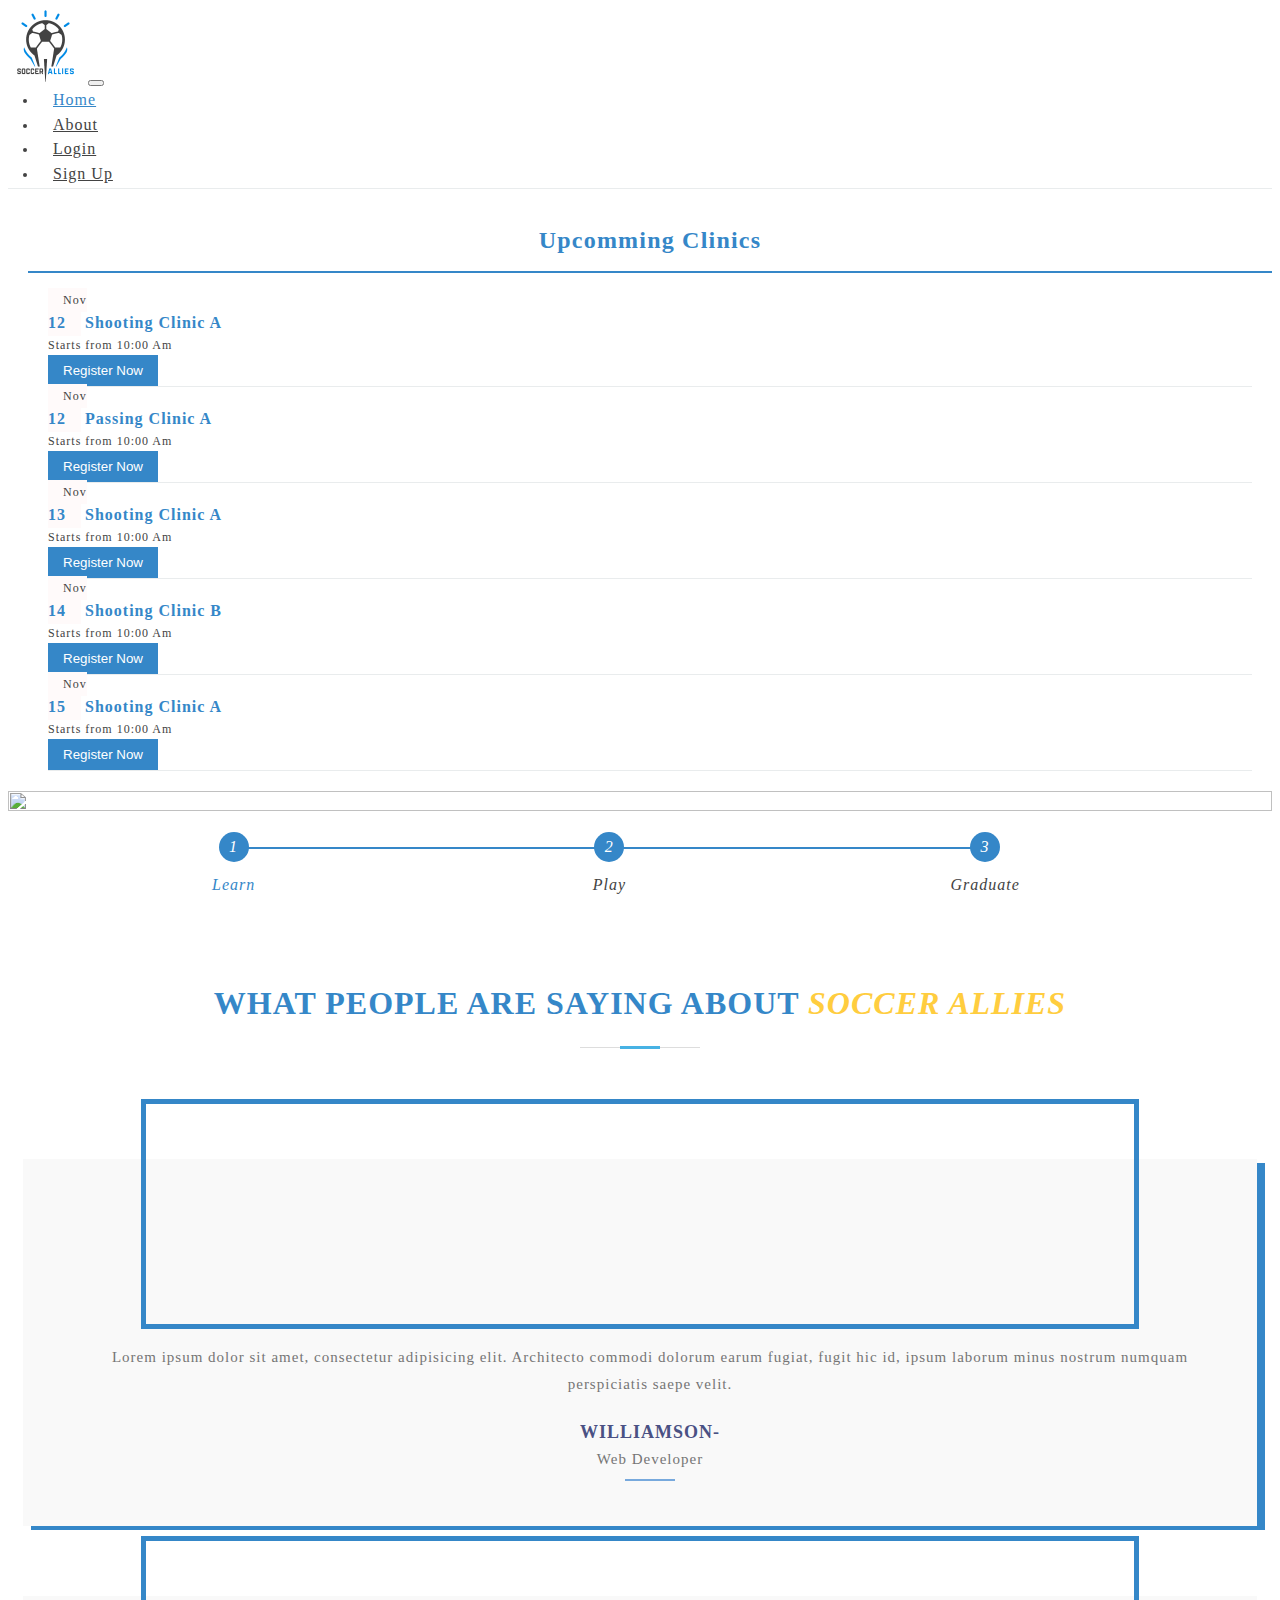
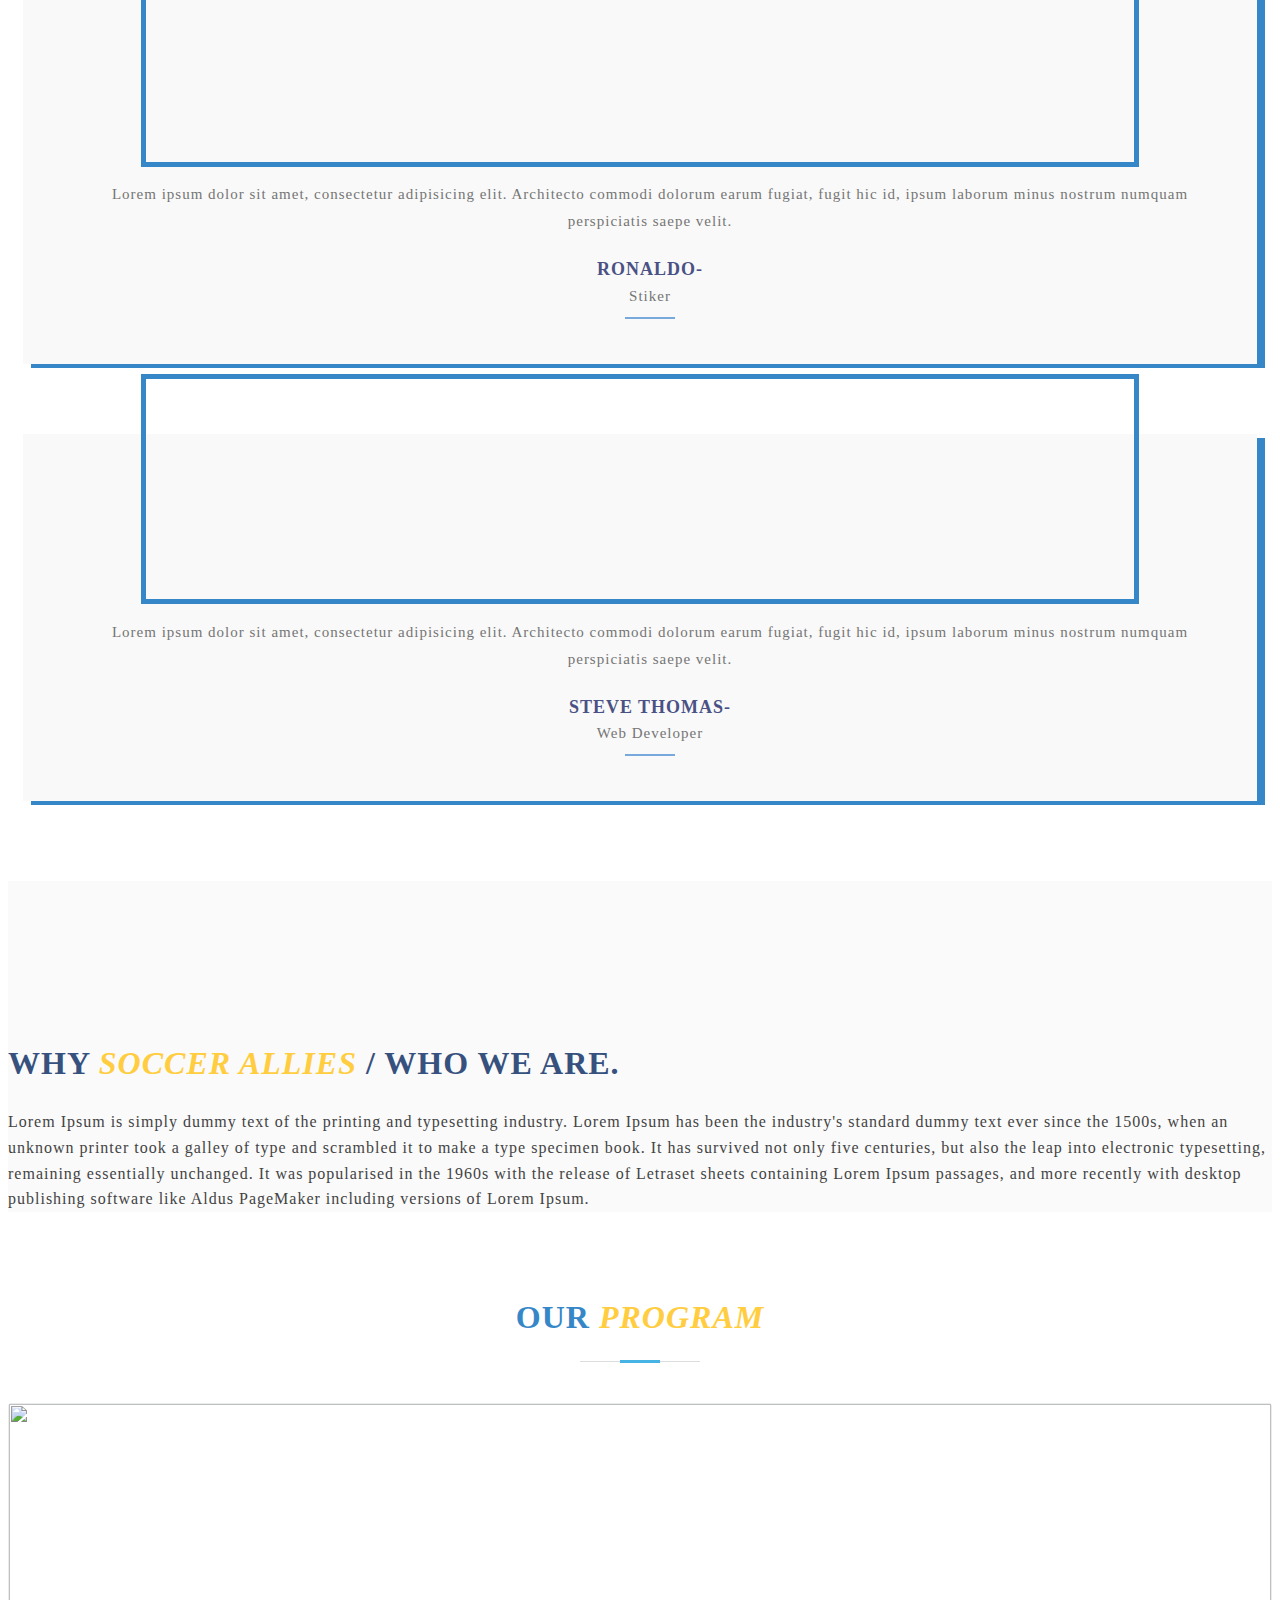
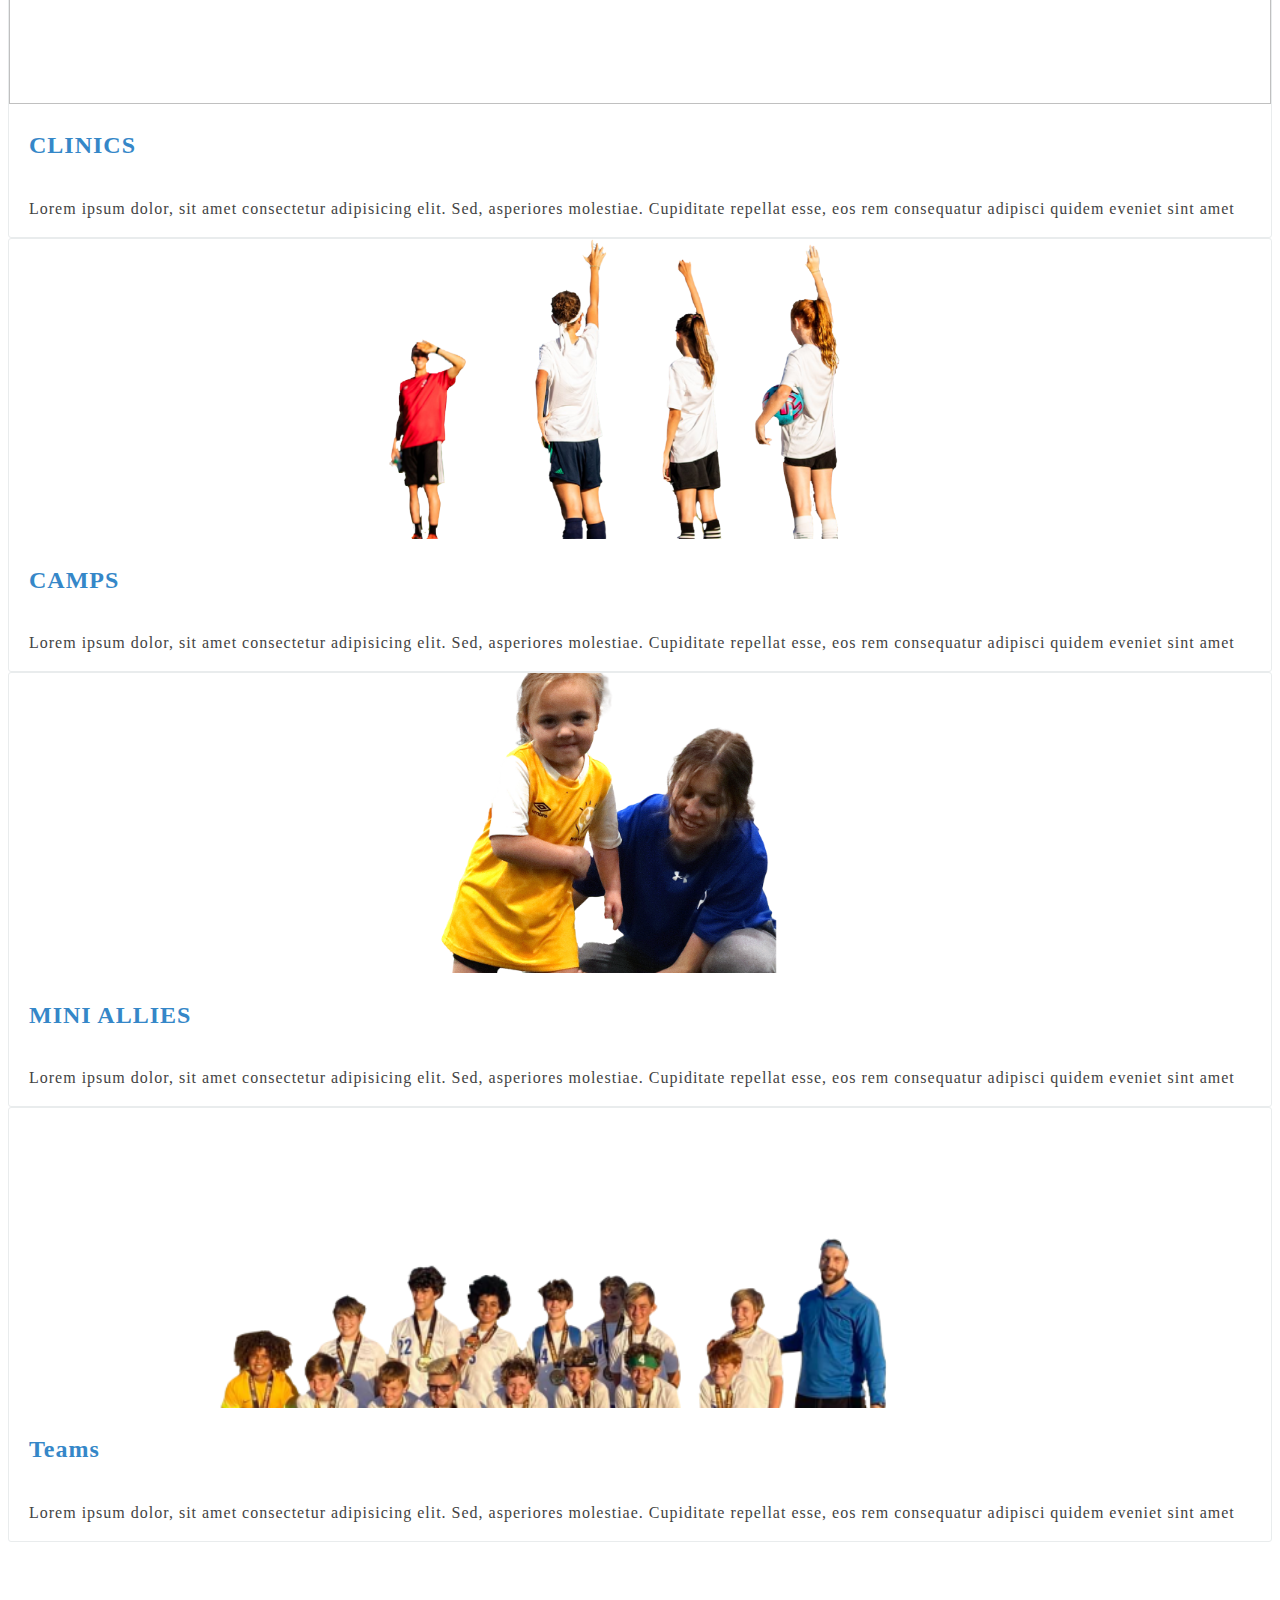
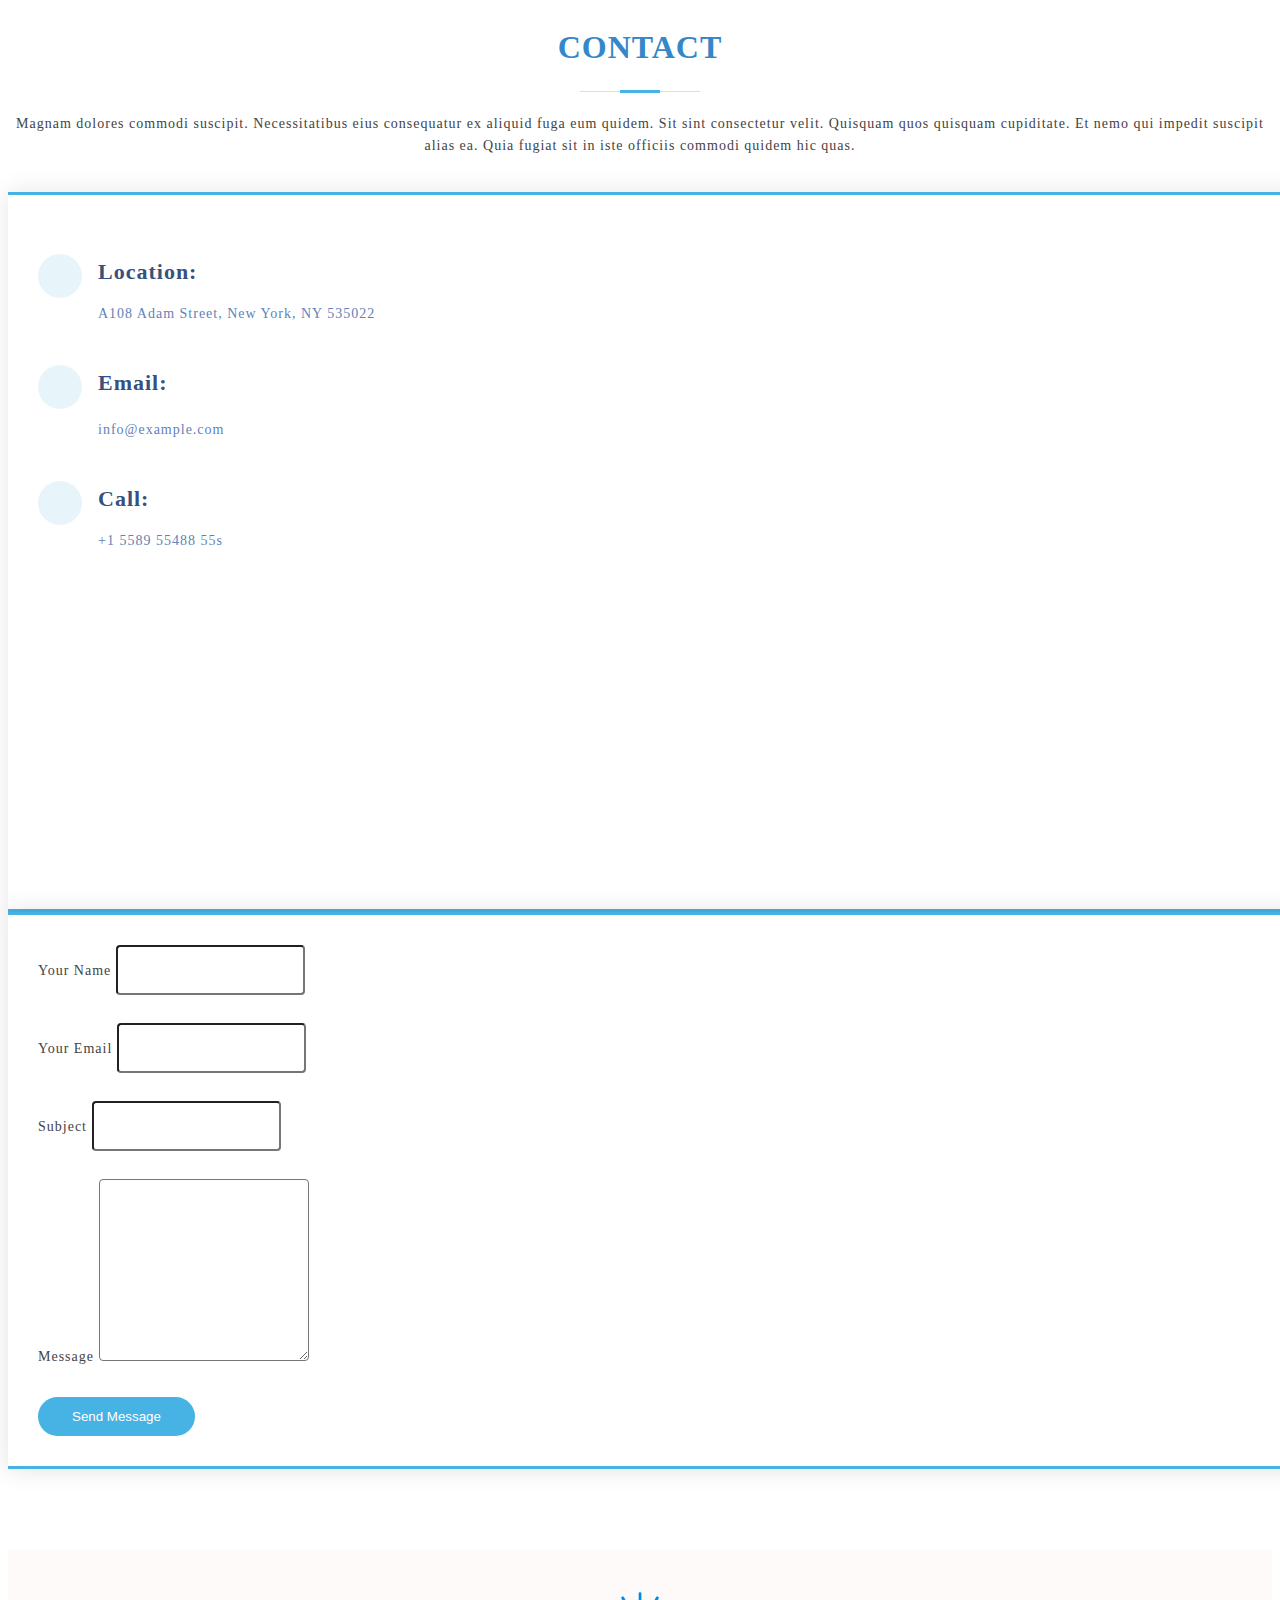
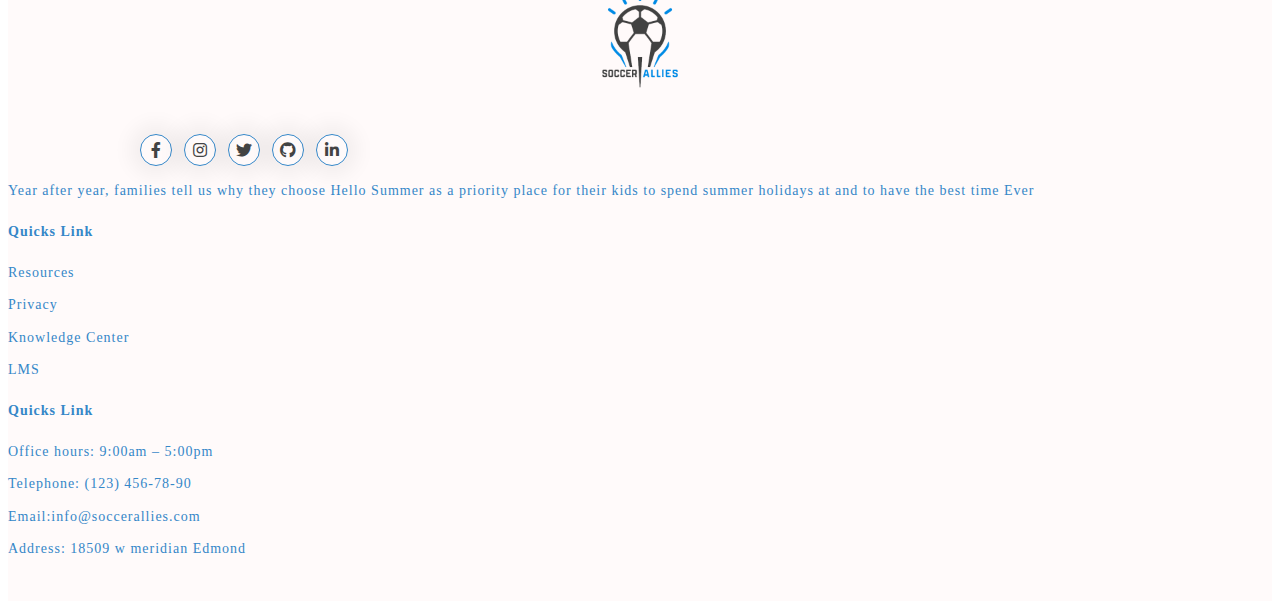
==== commit 23f872e2: "final one for now" ====
--- a/index.html
+++ b/index.html
@@ -53,95 +53,98 @@
 
     <!-- hero-main -->
     <section class="hero-main">
-        <div class="row p-0 m-0 align-items-center">
-            <div class="col-md-6">
-                <div class="hero-left">
-                    <h4>
-                        Upcomming Clinics
-                    </h4>
-                    <div class="clinics-list">
-                        <ul>
-                            <li class="d-flex align-items-center justify-content-between">
-                                <div class="left-list d-flex align-items-center">
-                                    <span class="date">Nov <br><strong>12</strong></span>
-                                    <span class="ms-5">
-                                        <strong>Shooting Clinic A</strong>
-                                        <br>
-                                        Starts from 10:00 Am
-                                    </span>
-                                </div>
-                                <div class="right-list">
-                                    <button>Register Now</button>
-                                </div>
-                            </li>
-                            <li class="d-flex align-items-center justify-content-between">
-                                <div class="left-list d-flex align-items-center">
-                                    <span class="date">Nov <br><strong>12</strong></span>
-                                    <span class="ms-5">
-                                        <strong>Passing Clinic A</strong>
-                                        <br>
-                                        Starts from 10:00 Am
-                                    </span>
-                                </div>
-                                <div class="right-list">
-                                    <button>Register Now</button>
-                                </div>
-                            </li>
-                            <li class="d-flex align-items-center justify-content-between">
-                                <div class="left-list d-flex align-items-center">
-                                    <span class="date">Nov <br><strong>13</strong></span>
-                                    <span class="ms-5">
-                                        <strong>Shooting Clinic A</strong>
-                                        <br>
-                                        Starts from 10:00 Am
-                                    </span>
-                                </div>
-                                <div class="right-list">
-                                    <button>Register Now</button>
-                                </div>
-                            </li>
-                            <li class="d-flex align-items-center justify-content-between">
-                                <div class="left-list d-flex align-items-center">
-                                    <span class="date">Nov <br><strong>14</strong></span>
-                                    <span class="ms-5">
-                                        <strong>Shooting Clinic B</strong>
-                                        <br>
-                                        Starts from 10:00 Am
-                                    </span>
-                                </div>
-                                <div class="right-list">
-                                    <button>Register Now</button>
-                                </div>
-                            </li>
-                            <li class="d-flex align-items-center justify-content-between">
-                                <div class="left-list d-flex align-items-center">
-                                    <span class="date">Nov <br><strong>15</strong></span>
-                                    <span class="ms-5">
-                                        <strong>Shooting Clinic A</strong>
-                                        <br>
-                                        Starts from 10:00 Am
-                                    </span>
-                                </div>
-                                <div class="right-list">
-                                    <button>Register Now</button>
-                                </div>
-                            </li>
-
+        <div class="container">
+            <div class="row  align-items-center">
+                <div class="col-md-6">
+                    <div class="hero-left">
+                        <h4>
+                            Upcomming Clinics
+                        </h4>
+                        <div class="clinics-list">
+                            <ul>
+                                <li class="d-flex align-items-center justify-content-between">
+                                    <div class="left-list d-flex align-items-center">
+                                        <span class="date">Nov <br><strong>12</strong></span>
+                                        <span class="ms-5">
+                                            <strong>Shooting Clinic A</strong>
+                                            <br>
+                                            Starts from 10:00 Am
+                                        </span>
+                                    </div>
+                                    <div class="right-list">
+                                        <button>Register Now</button>
+                                    </div>
+                                </li>
+                                <li class="d-flex align-items-center justify-content-between">
+                                    <div class="left-list d-flex align-items-center">
+                                        <span class="date">Nov <br><strong>12</strong></span>
+                                        <span class="ms-5">
+                                            <strong>Passing Clinic A</strong>
+                                            <br>
+                                            Starts from 10:00 Am
+                                        </span>
+                                    </div>
+                                    <div class="right-list">
+                                        <button>Register Now</button>
+                                    </div>
+                                </li>
+                                <li class="d-flex align-items-center justify-content-between">
+                                    <div class="left-list d-flex align-items-center">
+                                        <span class="date">Nov <br><strong>13</strong></span>
+                                        <span class="ms-5">
+                                            <strong>Shooting Clinic A</strong>
+                                            <br>
+                                            Starts from 10:00 Am
+                                        </span>
+                                    </div>
+                                    <div class="right-list">
+                                        <button>Register Now</button>
+                                    </div>
+                                </li>
+                                <li class="d-flex align-items-center justify-content-between">
+                                    <div class="left-list d-flex align-items-center">
+                                        <span class="date">Nov <br><strong>14</strong></span>
+                                        <span class="ms-5">
+                                            <strong>Shooting Clinic B</strong>
+                                            <br>
+                                            Starts from 10:00 Am
+                                        </span>
+                                    </div>
+                                    <div class="right-list">
+                                        <button>Register Now</button>
+                                    </div>
+                                </li>
+                                <li class="d-flex align-items-center justify-content-between">
+                                    <div class="left-list d-flex align-items-center">
+                                        <span class="date">Nov <br><strong>15</strong></span>
+                                        <span class="ms-5">
+                                            <strong>Shooting Clinic A</strong>
+                                            <br>
+                                            Starts from 10:00 Am
+                                        </span>
+                                    </div>
+                                    <div class="right-list">
+                                        <button>Register Now</button>
+                                    </div>
+                                </li>
+
+                            </ul>
+                        </div>
+                    </div>
+                </div>
+                <div class="col-md-6">
+                    <div class="hero-right">
+                        <img src="./img/image 3 or 4 (2).png" alt="">
+                        <ul class="progressbar mt-3">
+                            <li class="active">Learn</li>
+                            <li>Play</li>
+                            <li>Graduate</li>
                         </ul>
                     </div>
                 </div>
             </div>
-            <div class="col-md-6">
-                <div class="hero-right">
-                    <img src="./img/image 3 or 4 (2).png" alt="">
-                    <ul class="progressbar mt-3">
-                        <li class="active">Learn</li>
-                        <li>Play</li>
-                        <li>Graduate</li>
-                    </ul>
-                </div>
-            </div>
-        </div>
+        </div>
+
     </section>
 
     <!-- Hero-end -->
--- a/scss/index.css
+++ b/scss/index.css
@@ -174,7 +174,7 @@
 }
 
 .hero-main .hero-left {
-  padding: 20px 0 0 20px;
+  padding: 0 0 0 20px;
 }
 
 .hero-main .hero-left h4 {
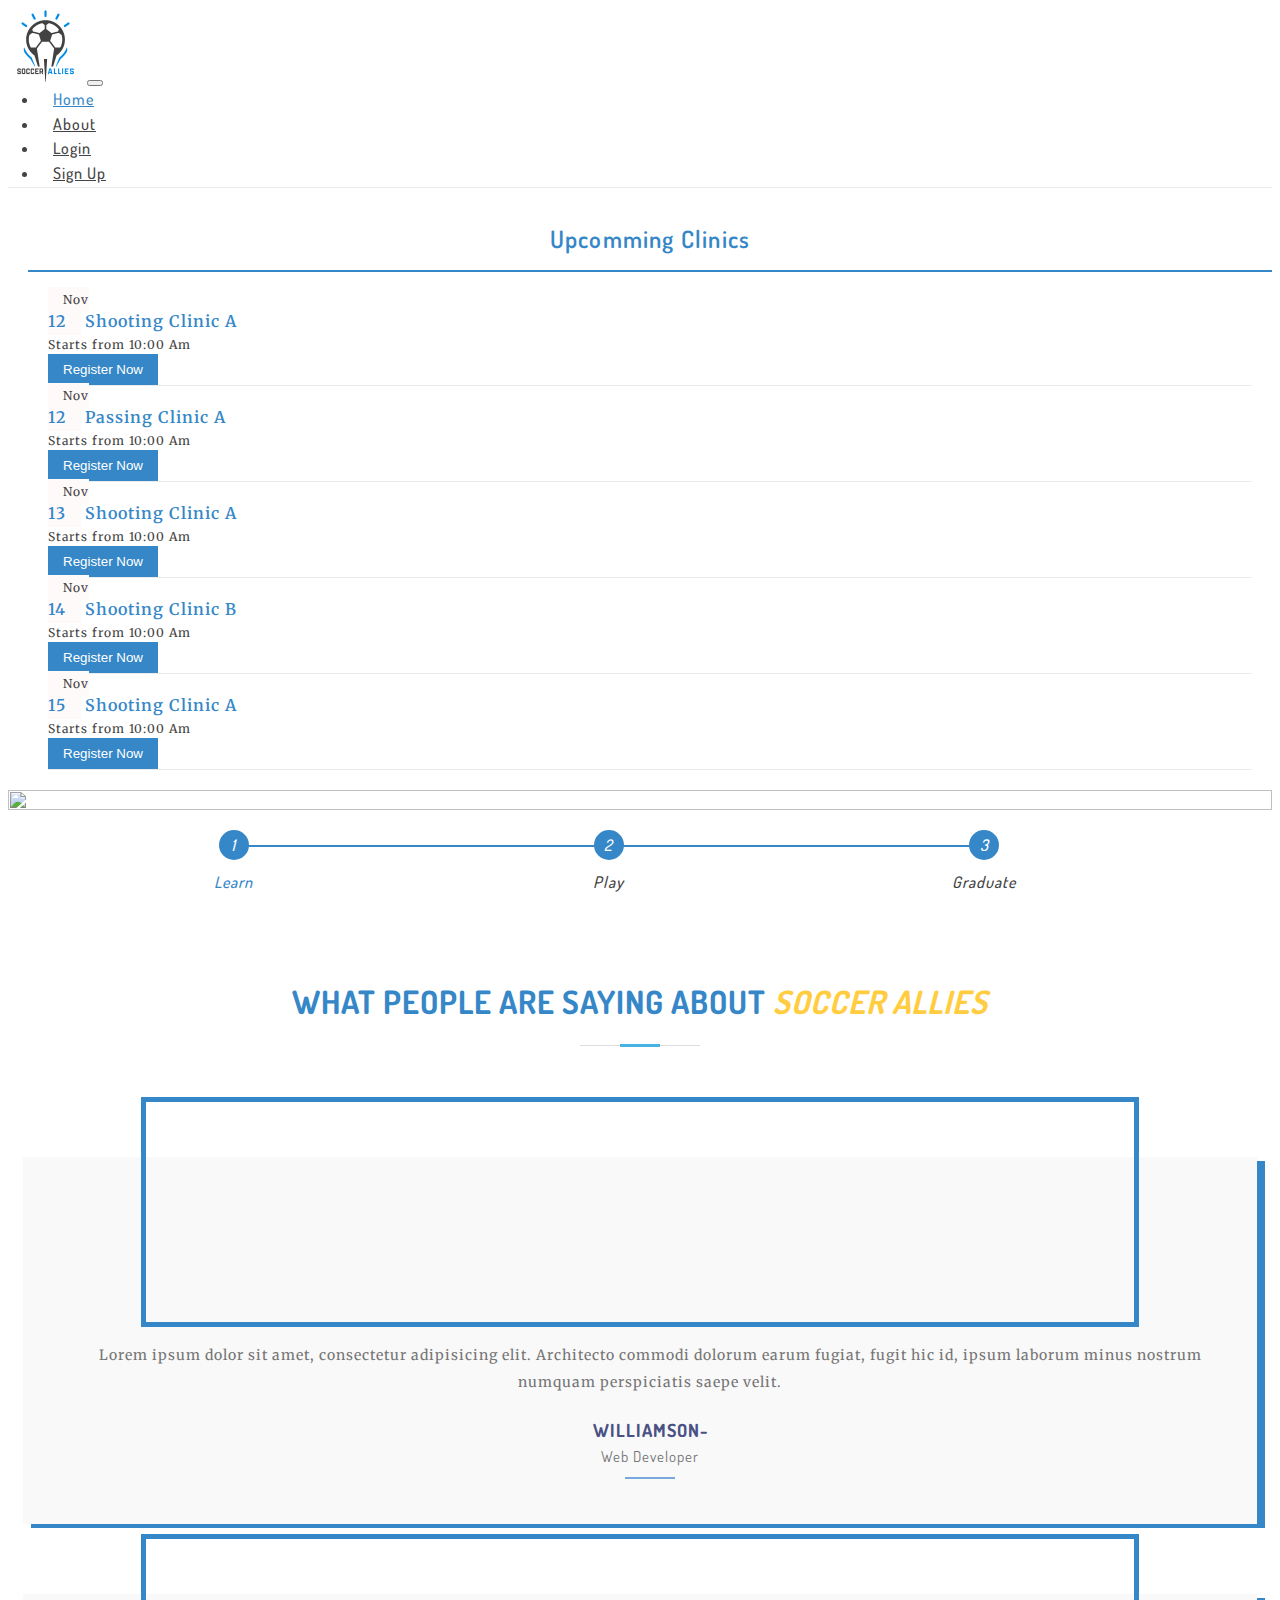
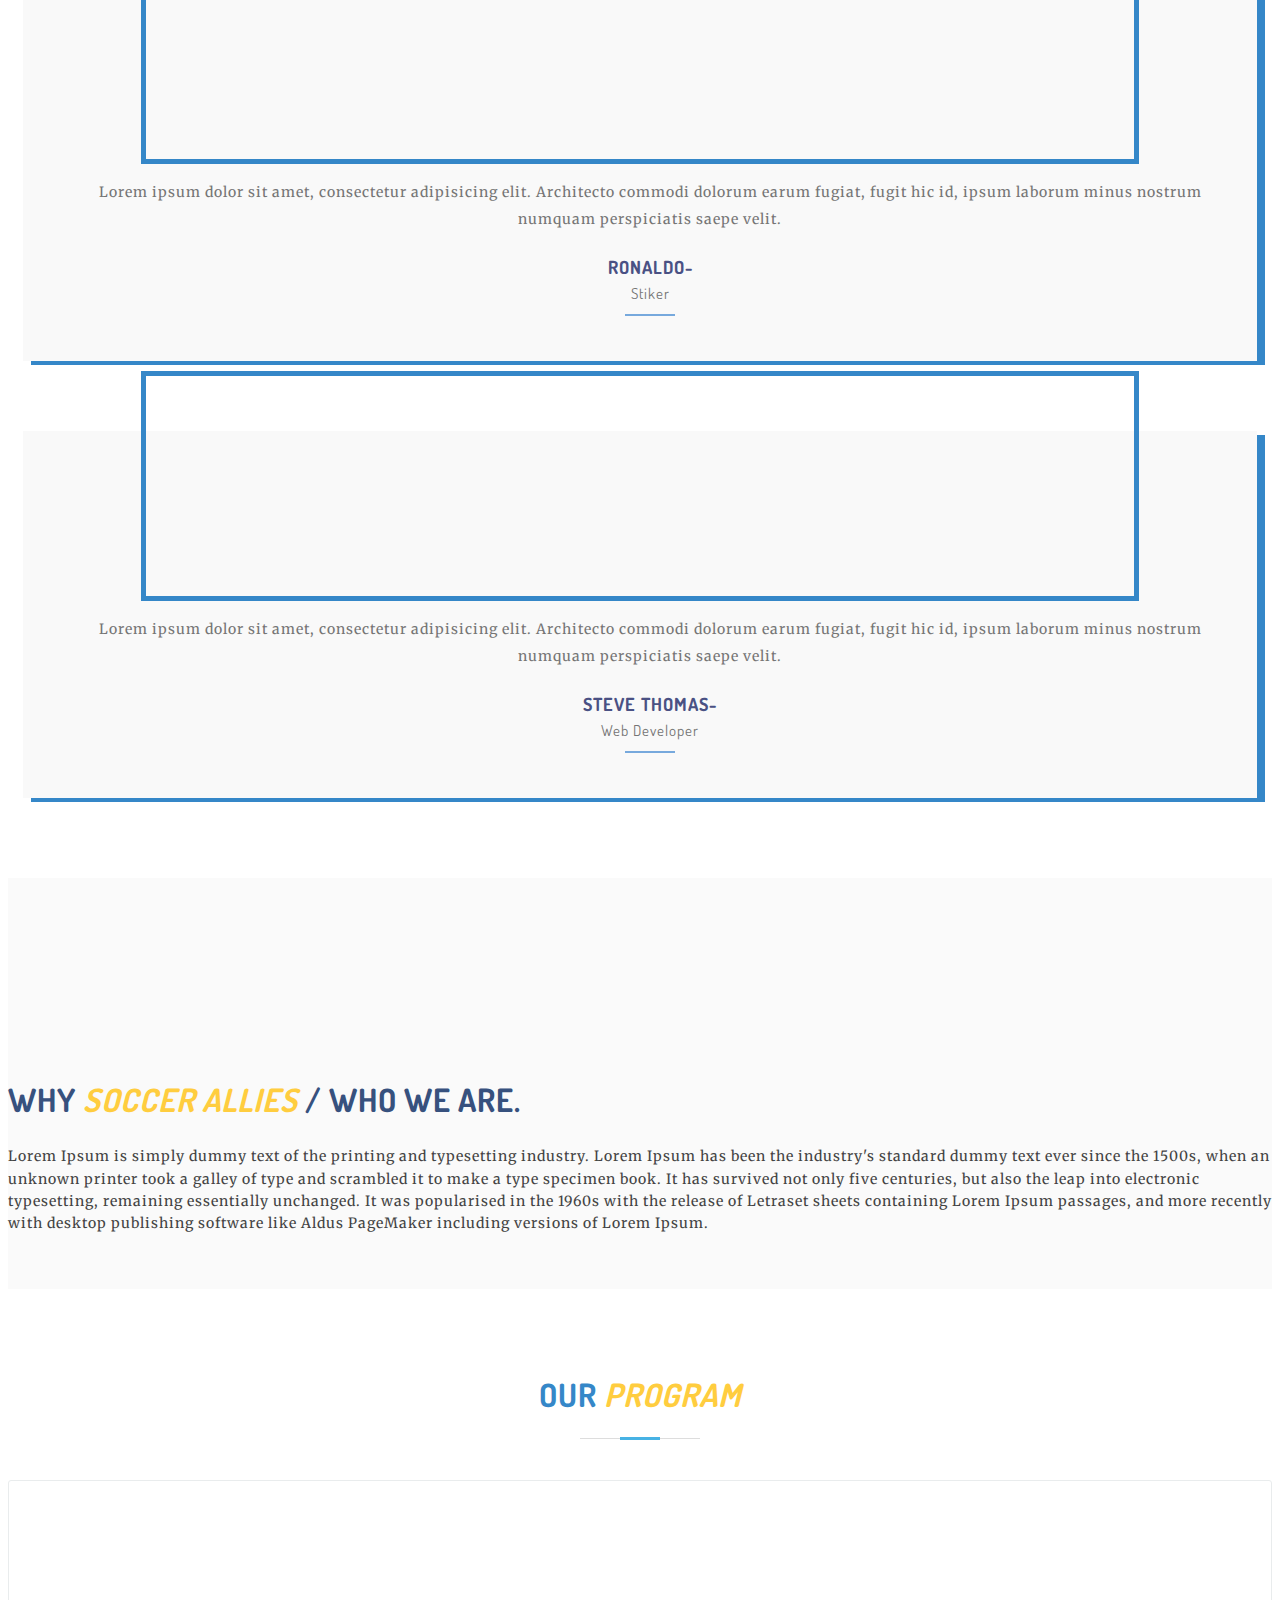
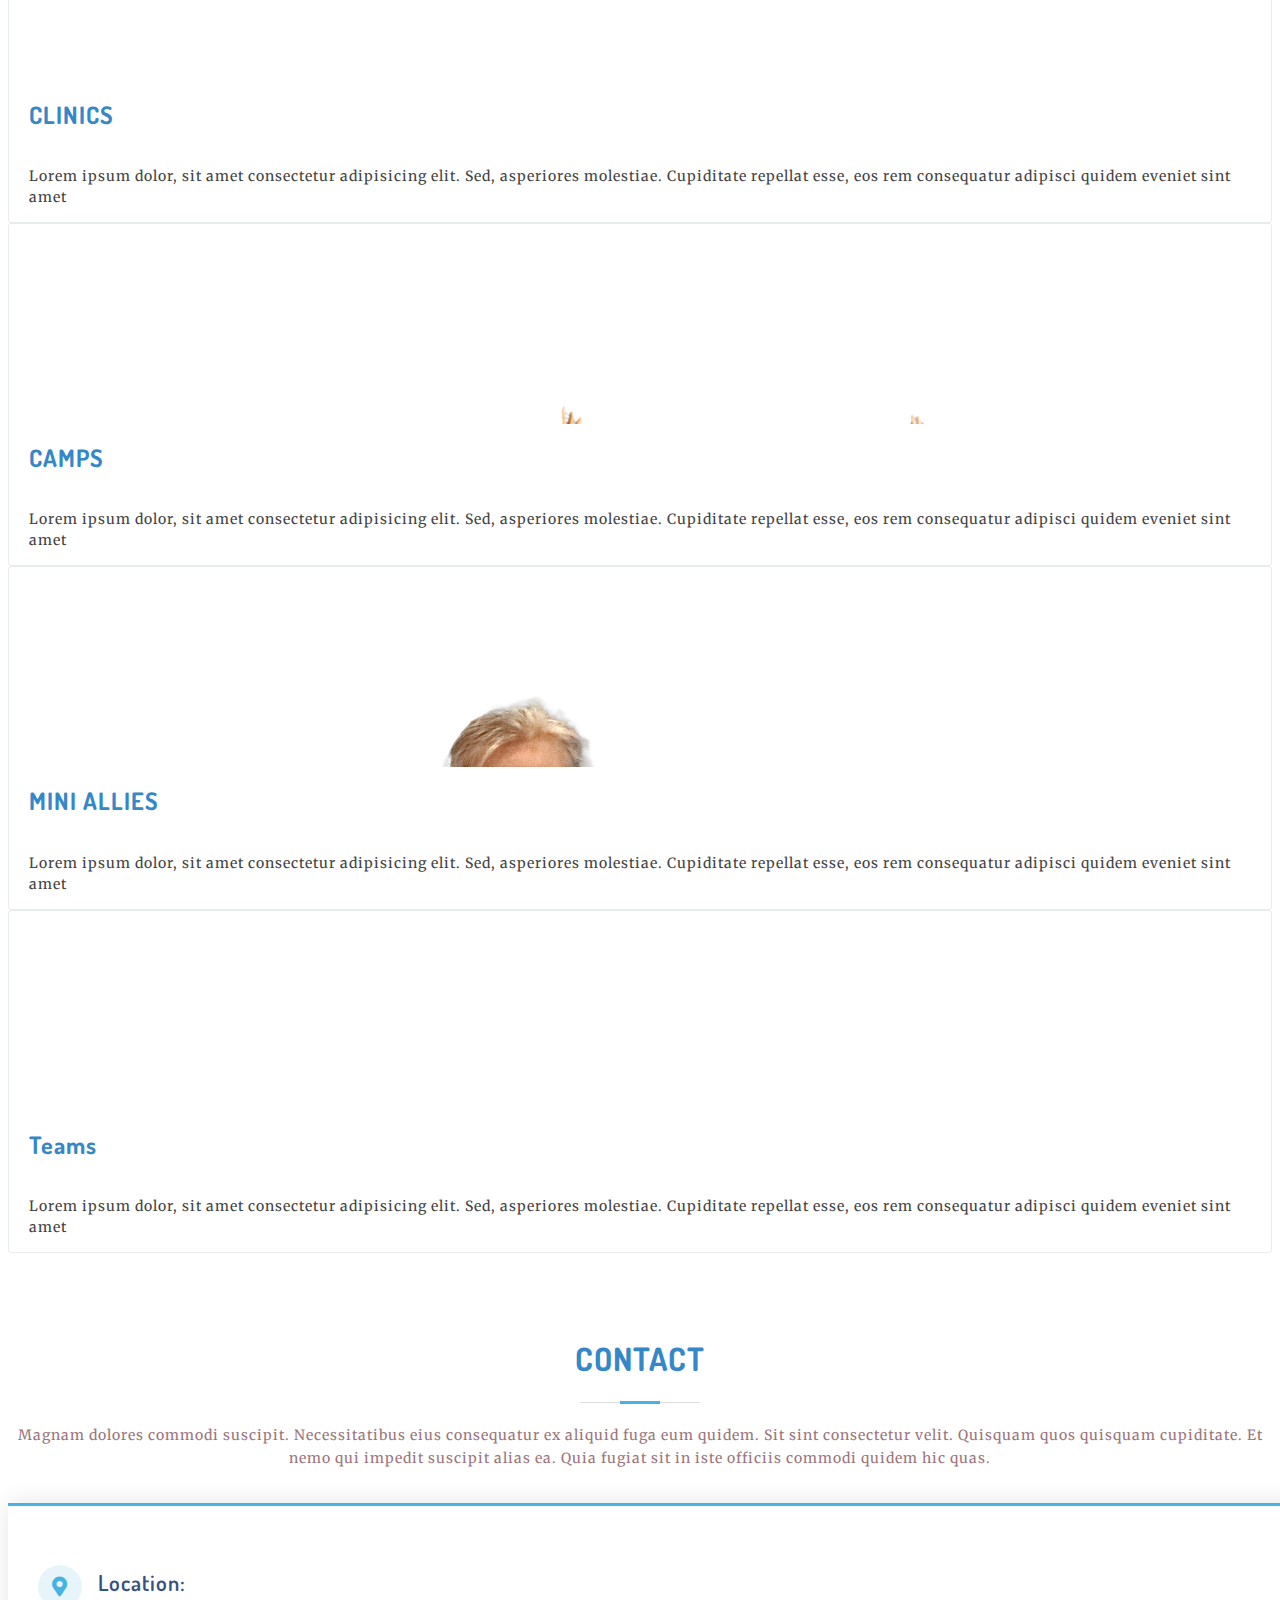
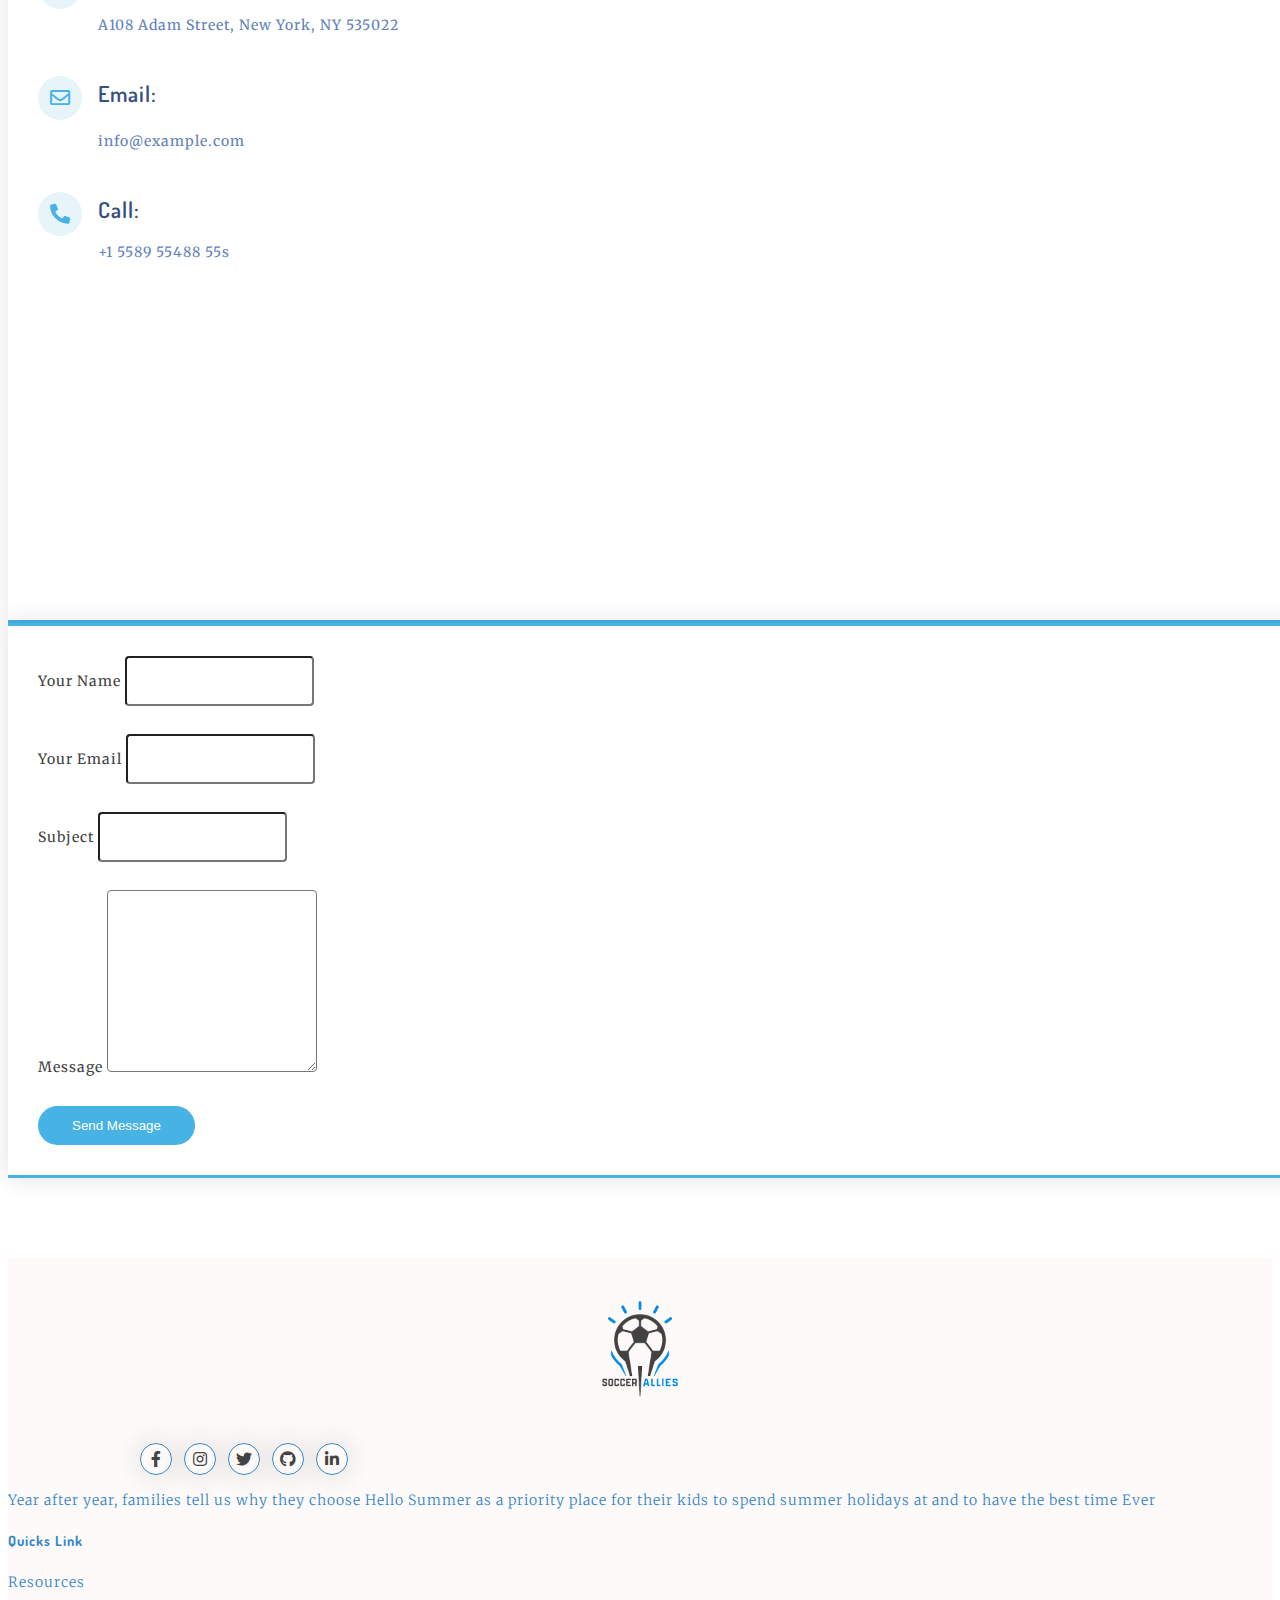
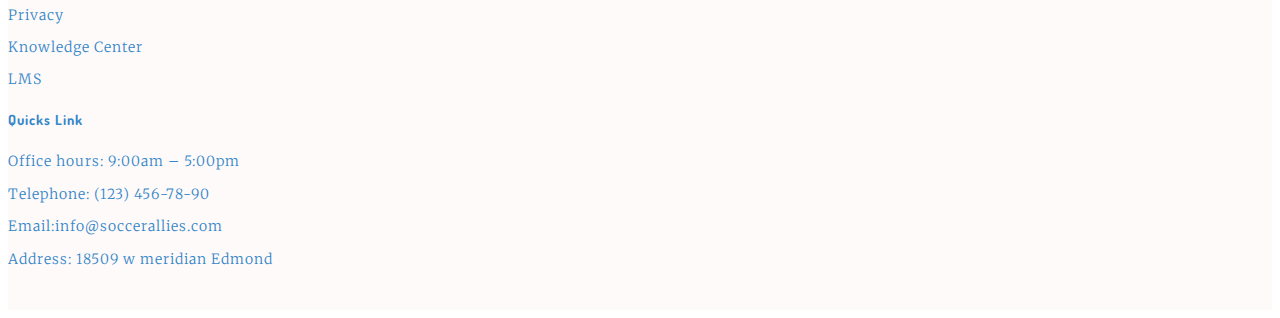
==== commit eb8e159f: "final one" ====
--- a/index.html
+++ b/index.html
@@ -236,7 +236,8 @@
                 <div class="col-md-6">
                     <div class="why-content">
                         <div class="title-why">Why <span>Soccer allies</span> / Who we are.</div>
-                        <p>Lorem Ipsum is simply dummy text of the printing and typesetting industry. Lorem Ipsum has
+                        <p class=" text-secondary">Lorem Ipsum is simply dummy text of the printing and typesetting
+                            industry. Lorem Ipsum has
                             been
                             the industry's standard dummy text ever since the 1500s, when an unknown printer took a
                             galley
@@ -266,12 +267,13 @@
                     <a href="clinicPage.html">
                         <div class="content-section">
                             <div class="card">
-                                <img src="./img/image 3 or 4 (2).png" alt="">
+                                <div class="imagee"> <img src="./img/image 3 or 4 (2).png" alt=""></div>
                                 <div class="card-content">
                                     <h4 class=" text-uppercase">
                                         CLINICS
                                     </h4>
-                                    <p>Lorem ipsum dolor, sit amet consectetur adipisicing elit. Sed, asperiores
+                                    <p class="text-secondary">Lorem ipsum dolor, sit amet consectetur adipisicing elit.
+                                        Sed, asperiores
                                         molestiae.
                                         Cupiditate repellat esse, eos rem consequatur adipisci quidem eveniet sint amet
                                     </p>
@@ -284,12 +286,13 @@
                     <a href="champPage.html">
                         <div class="content-section">
                             <div class="card">
-                                <img src="./img/image 5.png" alt="">
+                                <div class="imagee"><img src="./img/image 5.png" alt=""></div>
                                 <div class="card-content">
                                     <h4 class=" text-uppercase">
                                         CAMPS
                                     </h4>
-                                    <p>Lorem ipsum dolor, sit amet consectetur adipisicing elit. Sed, asperiores
+                                    <p class="text-secondary">Lorem ipsum dolor, sit amet consectetur adipisicing elit.
+                                        Sed, asperiores
                                         molestiae.
                                         Cupiditate repellat esse, eos rem consequatur adipisci quidem eveniet sint amet
                                     </p>
@@ -302,12 +305,13 @@
                     <a href="miniAllies.html">
                         <div class="content-section">
                             <div class="card">
-                                <img src="./img/Mini Allies image 6 .png" alt="">
+                                <div class="imagee"><img src="./img/Mini Allies image 6 .png" alt=""></div>
                                 <div class="card-content">
                                     <h4 class=" text-uppercase">
                                         MINI ALLIES
                                     </h4>
-                                    <p>Lorem ipsum dolor, sit amet consectetur adipisicing elit. Sed, asperiores
+                                    <p class="text-secondary">Lorem ipsum dolor, sit amet consectetur adipisicing elit.
+                                        Sed, asperiores
                                         molestiae.
                                         Cupiditate repellat esse, eos rem consequatur adipisci quidem eveniet sint amet
                                     </p>
@@ -321,12 +325,13 @@
                     <a href="">
                         <div class="content-section">
                             <div class="card">
-                                <img src="./img/Team pic image 7 (1).png" alt="" class="ms-4" width="100%">
+                                <div class="imagee"><img src="./img/Team pic image 7 (1).png" alt="" class="ms-4"></div>
                                 <div class="card-content">
                                     <h4 class=" text-uppercase">
                                         Teams
                                     </h4>
-                                    <p>Lorem ipsum dolor, sit amet consectetur adipisicing elit. Sed, asperiores
+                                    <p class="text-secondary">Lorem ipsum dolor, sit amet consectetur adipisicing elit.
+                                        Sed, asperiores
                                         molestiae.
                                         Cupiditate repellat esse, eos rem consequatur adipisci quidem eveniet sint amet
                                     </p>
@@ -359,19 +364,19 @@
                 <div class="col-lg-5 d-flex align-items-stretch">
                     <div class="info">
                         <div class="address">
-                            <i class="bi bi-geo-alt"></i>
+                            <i class="fas fa-map-marker-alt"></i>
                             <h4>Location:</h4>
                             <p>A108 Adam Street, New York, NY 535022</p>
                         </div>
 
                         <div class="email">
-                            <i class="bi bi-envelope"></i>
+                            <i class="far fa-envelope"></i>
                             <h4>Email:</h4>
                             <p>info@example.com</p>
                         </div>
 
                         <div class="phone">
-                            <i class="bi bi-phone"></i>
+                            <i class="fas fa-phone-alt"></i>
                             <h4>Call:</h4>
                             <p>+1 5589 55488 55s</p>
                         </div>
--- a/scss/index.css
+++ b/scss/index.css
@@ -1,3 +1,7 @@
+@import url("https://fonts.googleapis.com/css2?family=Roboto:wght@100;300;400;500;700;900&display=swap");
+@import url("https://fonts.googleapis.com/css2?family=Open+Sans:ital,wght@0,300;0,400;0,600;0,700;0,800;1,800&display=swap");
+@import url("https://fonts.googleapis.com/css2?family=Dosis:wght@200;300;400;500;600;700;800&display=swap");
+@import url("https://fonts.googleapis.com/css2?family=Dosis:wght@200;300;400;500;600;700;800&family=Merriweather:wght@300;400;700;900&display=swap");
 @font-face {
   font-family: "square721 ";
   src: url("./font/Square721_BT_Roman.ttf") format("truetype");
@@ -13,7 +17,7 @@
 }
 
 body {
-  font-family: "square721";
+  font-family: "Merriweather", serif;
   line-height: 1.6;
   letter-spacing: 1px;
   font-size: 14px;
@@ -38,6 +42,7 @@
 }
 
 .section-title h2 {
+  font-family: "Dosis", sans-serif;
   font-size: 32px;
   font-weight: bold;
   text-transform: uppercase;
@@ -72,6 +77,10 @@
 .section-title h2 span {
   font-style: italic;
   color: #ffcd3f;
+}
+
+.section-title h2 p {
+  color: #CFD2D5;
 }
 
 /*--------------------------------------------------------------
@@ -90,6 +99,7 @@
 }
 
 .breadcrumbs h2 {
+  font-family: "Dosis", sans-serif;
   font-size: 28px;
   font-weight: 600;
   color: white !important;
@@ -146,6 +156,7 @@
 }
 
 #header ul li {
+  font-family: "Dosis", sans-serif;
   margin-left: 30px;
   -webkit-transition: 0.3s ease-in-out;
   transition: 0.3s ease-in-out;
@@ -178,6 +189,7 @@
 }
 
 .hero-main .hero-left h4 {
+  font-family: "Dosis", sans-serif;
   text-align: center;
   letter-spacing: 0.05em;
   color: #3587c8;
@@ -187,7 +199,7 @@
 }
 
 .hero-main .hero-left h4::before {
-  content: '';
+  content: "";
   position: absolute;
   bottom: -14px;
   left: 0%;
@@ -242,6 +254,7 @@
 }
 
 .hero-main .hero-right .progressbar li {
+  font-family: "Dosis", sans-serif;
   list-style: none;
   display: inline-block;
   width: 30.33%;
@@ -321,7 +334,7 @@
 }
 
 .testimonial-main .testimonial .description {
-  font-size: 15px;
+  font-size: 0.875rem;
   color: #757575;
   line-height: 27px;
   margin-top: 100px;
@@ -331,6 +344,7 @@
 .testimonial-main .testimonial .testimonial-profile {
   position: relative;
   margin: 20px 0 10px 0;
+  font-family: "Dosis", sans-serif;
 }
 
 .testimonial-main .testimonial .testimonial-profile::after {
@@ -414,10 +428,12 @@
 
 #why-us {
   margin: 80px 0px;
+  padding: 40px 0 40px 0;
   background-color: #fafafa !important;
 }
 
 #why-us .why-content .title-why {
+  font-family: "Dosis", sans-serif;
   font-size: 32px;
   font-weight: bold;
   text-transform: uppercase;
@@ -431,7 +447,7 @@
 }
 
 #why-us .why-content p {
-  font-size: 1rem;
+  font-size: 0.875rem;
 }
 
 @media (max-width: 767px) {
@@ -451,13 +467,21 @@
 #program .card {
   border-radius: 3px;
   border: 1px solid #e9eced;
+  overflow: hidden;
+}
+
+#program .card .imagee {
+  width: 100%;
+  height: 200px;
+  overflow: hidden;
 }
 
 #program .card img {
   width: 100%;
-  height: 300px;
   -o-object-fit: cover;
      object-fit: cover;
+  -webkit-transform: scale(1.6);
+          transform: scale(1.6);
 }
 
 #program .card .card-content {
@@ -465,6 +489,7 @@
 }
 
 #program .card .card-content h4 {
+  font-family: "Dosis", sans-serif;
   margin-top: 15px;
   font-size: 24px;
   font-weight: bold;
@@ -473,7 +498,7 @@
 
 #program .card .card-content p {
   text-align: start;
-  font-size: 1rem;
+  font-size: 0.875rem;
   margin-top: 10px;
   line-height: 1.5;
   color: #434343;
@@ -493,6 +518,10 @@
 --------------------------------------------------------------*/
 .contact {
   margin-top: 80px;
+}
+
+.contact .section-title p {
+  color: #9B757D;
 }
 
 .contact .info {
@@ -532,6 +561,7 @@
   font-weight: 600;
   margin-bottom: 5px;
   color: #37517e;
+  font-family: "Dosis", sans-serif;
 }
 
 .contact .info p {
@@ -809,9 +839,11 @@
   color: #3587c8;
   font-size: 14px;
   text-align: start;
+  font-weight: 300;
 }
 
 footer .quick-links h4 {
+  font-family: "Dosis", sans-serif;
   color: #3587c8;
   font-weight: bold;
 }
@@ -832,6 +864,7 @@
   text-decoration: none;
   color: #3587c8;
   font-size: 14px;
+  font-weight: 300;
 }
 
 @media (max-width: 1000px) {
@@ -846,11 +879,16 @@
   }
 }
 
+.clinicsDetails {
+  padding: 40px 0 40px 0;
+}
+
 .clinicsDetails .clinics-content {
   margin-top: 70px;
 }
 
 .clinicsDetails h4 {
+  font-family: "Dosis", sans-serif;
   text-transform: uppercase;
   padding: 20px 0 0 0;
   color: #3587c8;
@@ -865,6 +903,7 @@
 }
 
 .miniAlliess .miniAllies-content .btnn {
+  font-family: "Dosis", sans-serif;
   padding: 15px 20px;
   font-weight: 600;
   font-size: 18px;
@@ -877,9 +916,9 @@
   display: -webkit-box;
   display: -ms-flexbox;
   display: flex;
-  -webkit-box-pack: start;
-      -ms-flex-pack: start;
-          justify-content: start;
+  -webkit-box-pack: center;
+      -ms-flex-pack: center;
+          justify-content: center;
   -ms-flex-wrap: wrap;
       flex-wrap: wrap;
   text-align: center;
@@ -927,7 +966,7 @@
 .miniAlliess .banner-inner p::before {
   content: "";
   position: absolute;
-  left: 0px;
+  left: -5px;
   top: 0;
   height: 100%;
   background-color: #434343;
@@ -935,14 +974,16 @@
 }
 
 .miniAlliess h6 {
+  font-family: "Dosis", sans-serif;
   color: #3587c8;
   font-weight: 600;
   font-size: 1rem;
 }
 
 .miniAlliess span {
-  color: #3587c8;
-  font-weight: 600;
+  font-family: "Dosis", sans-serif;
+  color: #3587c8;
+  font-weight: 800;
   font-style: italic;
 }
 
@@ -976,7 +1017,8 @@
 }
 
 .misson h5 {
-  font-size: 1rem;
+  font-family: "Dosis", sans-serif;
+  font-size: 1.2rem;
   text-transform: uppercase;
   color: #3587c8;
 }
@@ -996,6 +1038,7 @@
 }
 
 .champDetails h4 {
+  font-family: "Dosis", sans-serif;
   text-transform: uppercase;
   padding: 20px 0 0 0;
   color: #3587c8;
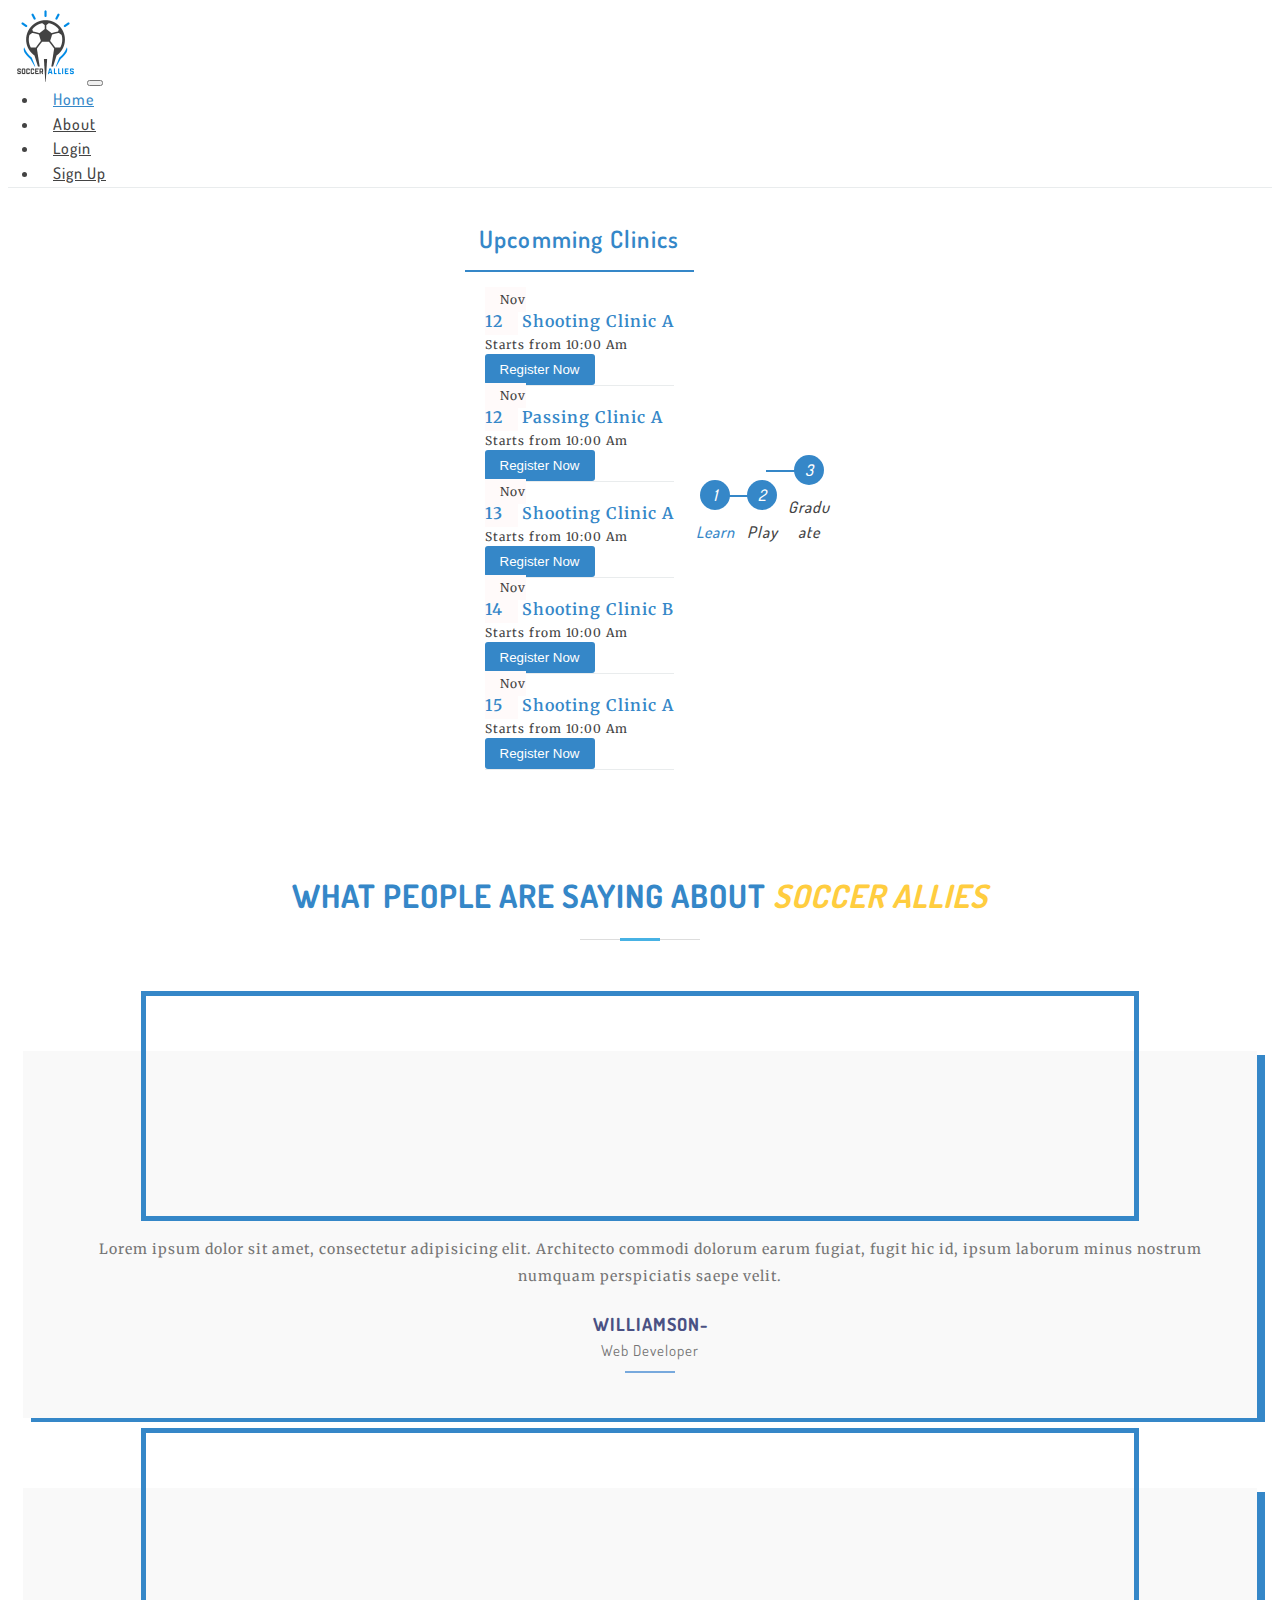
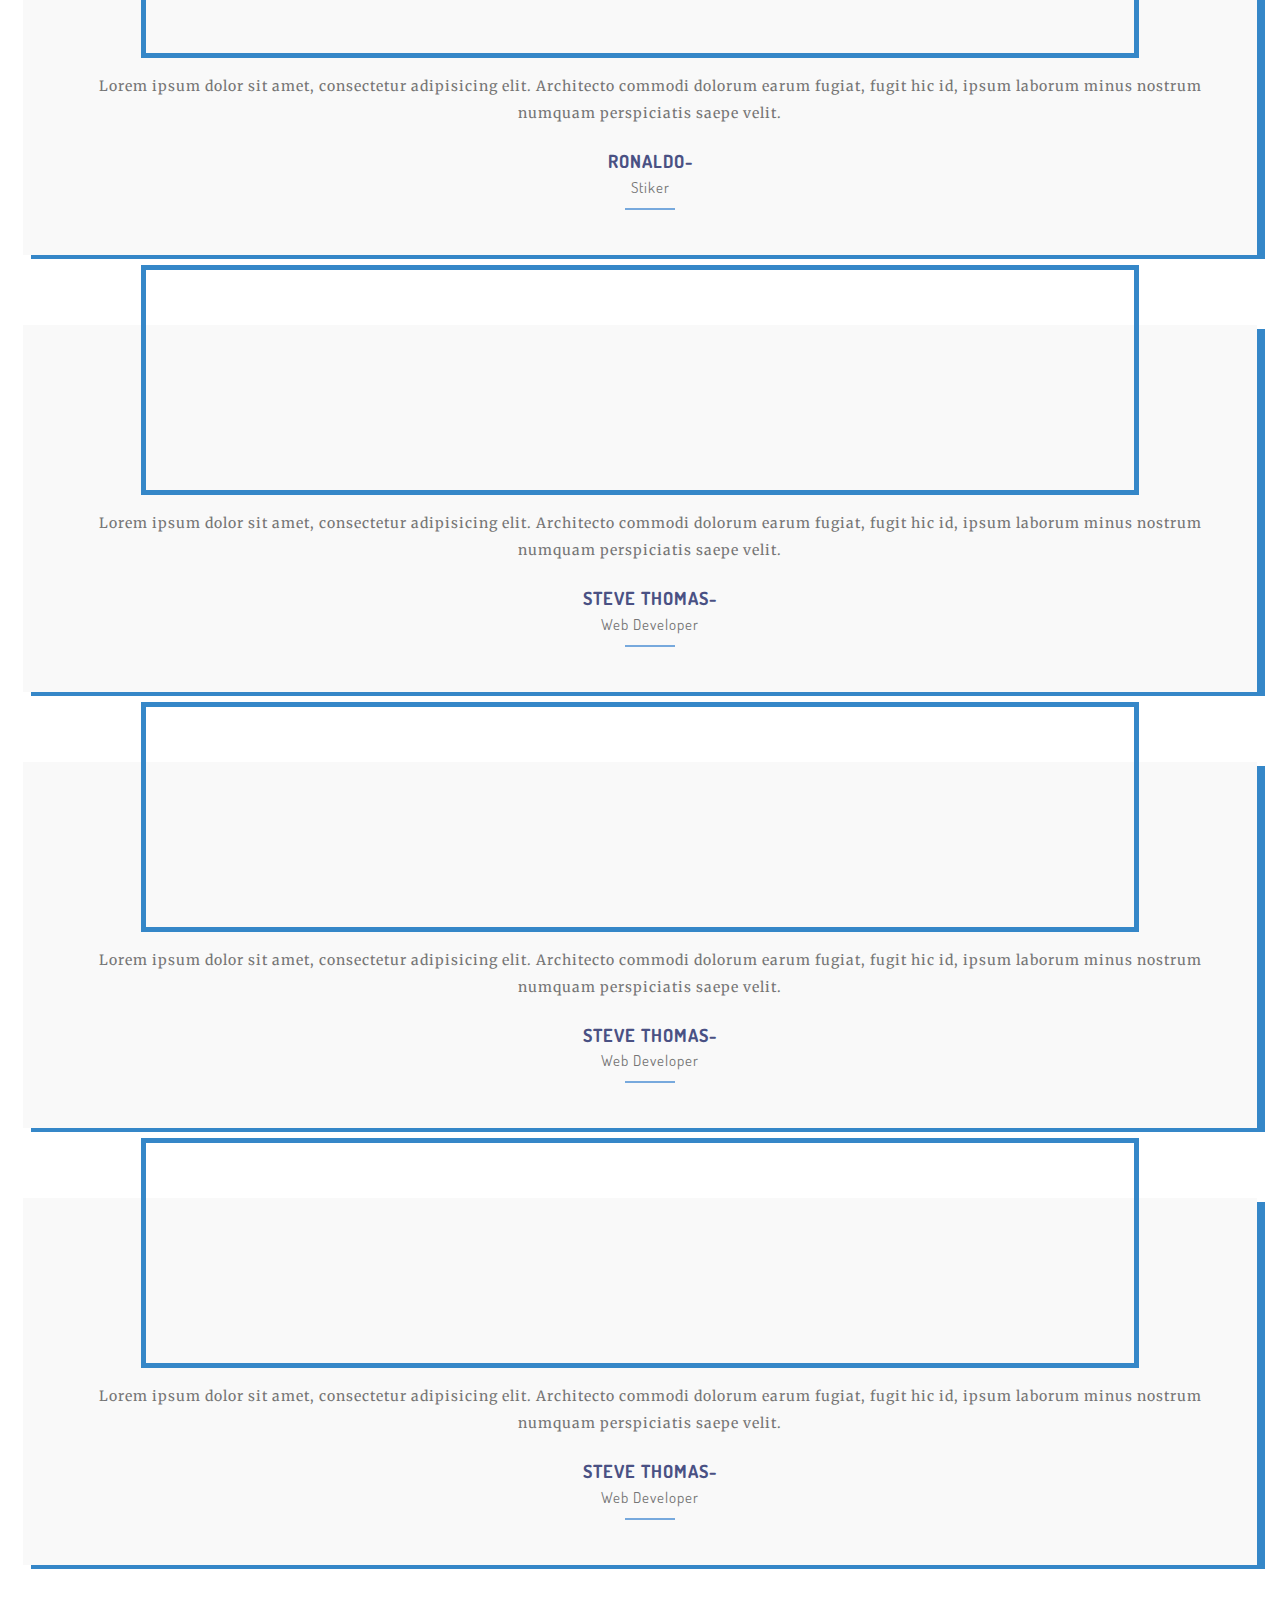
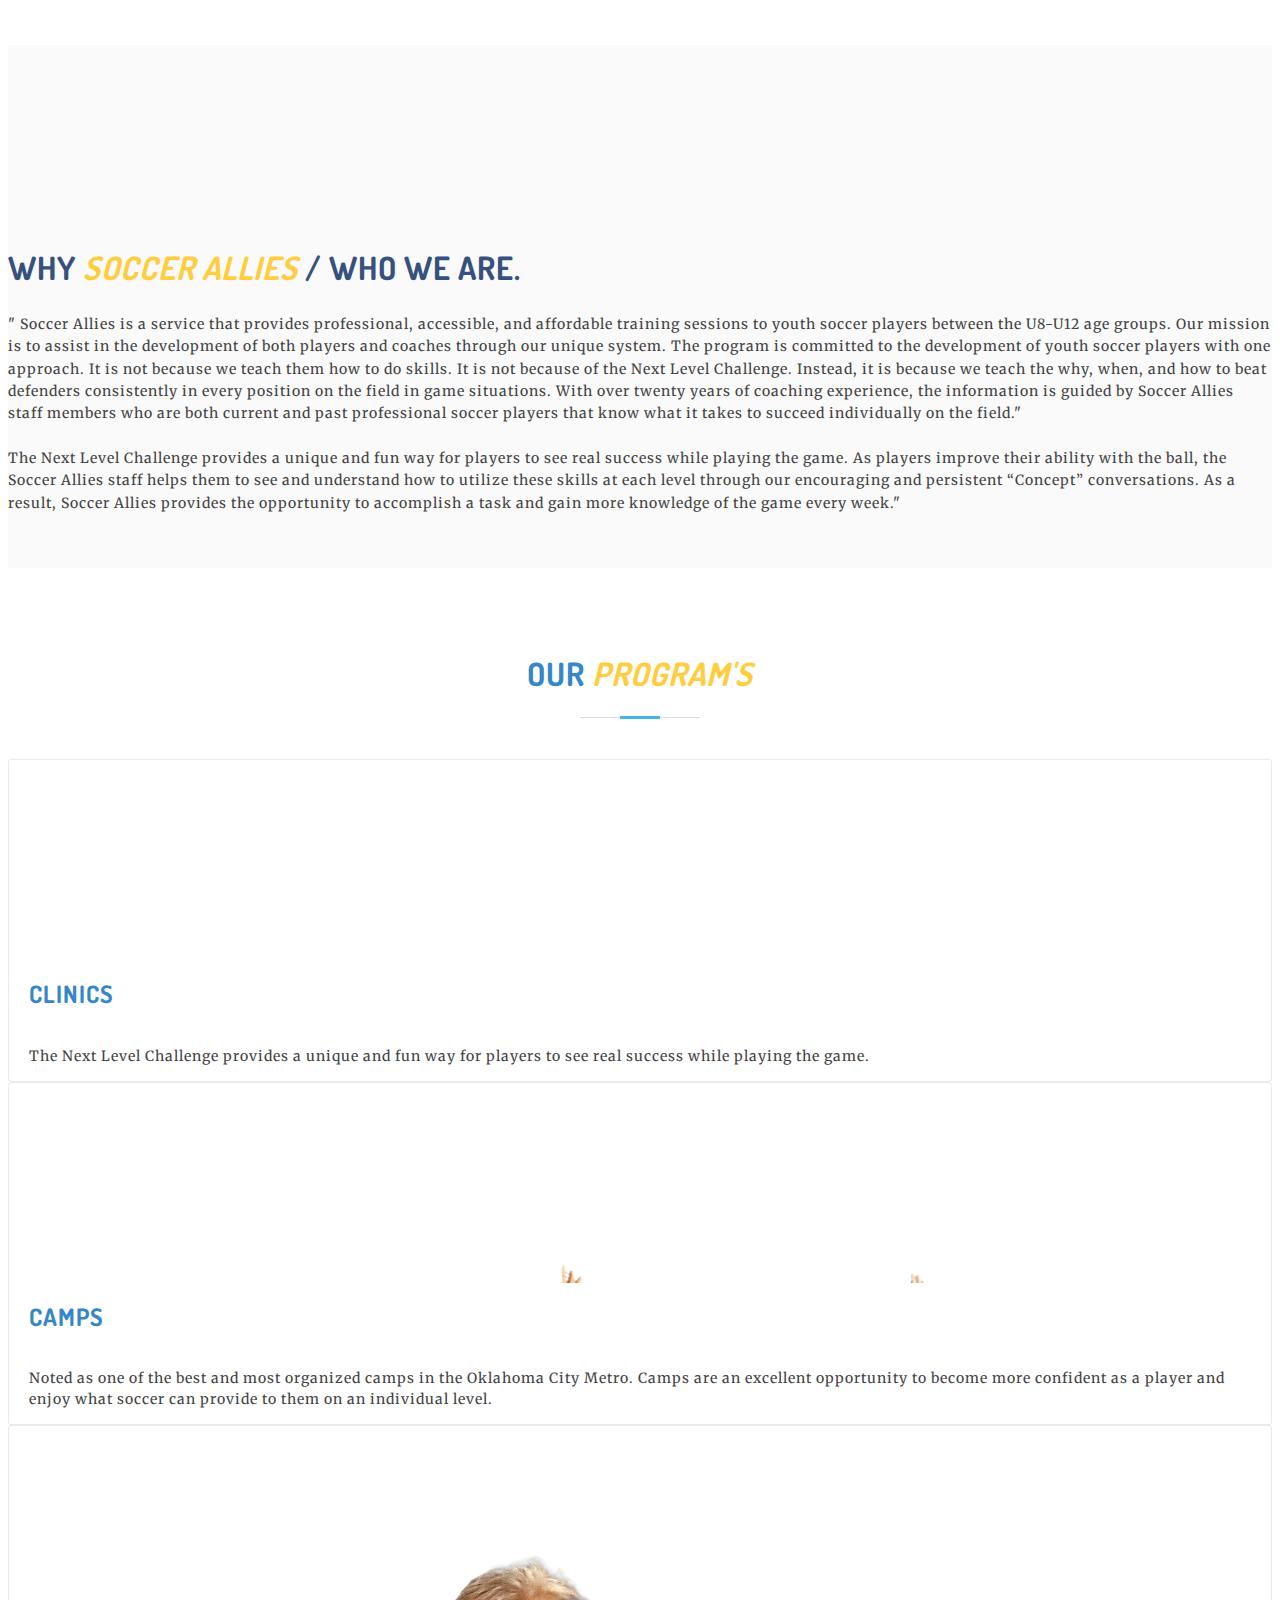
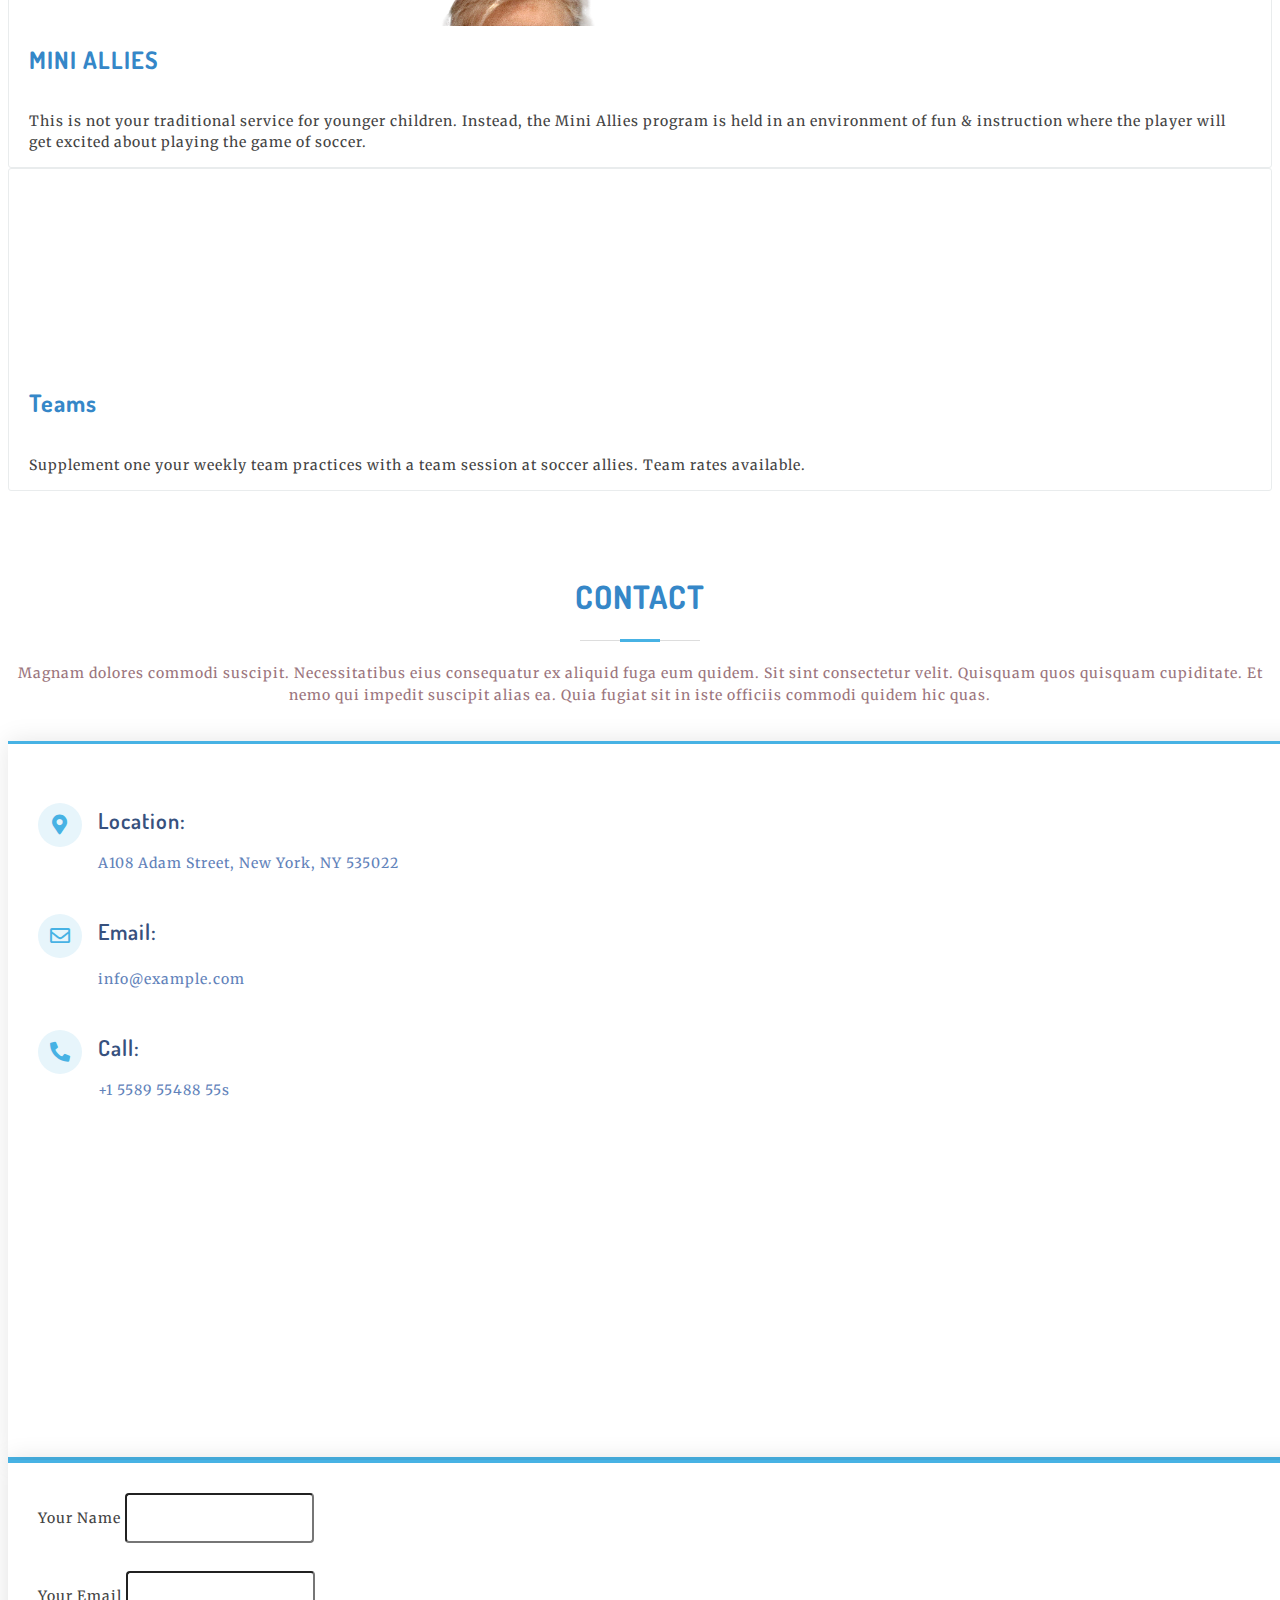
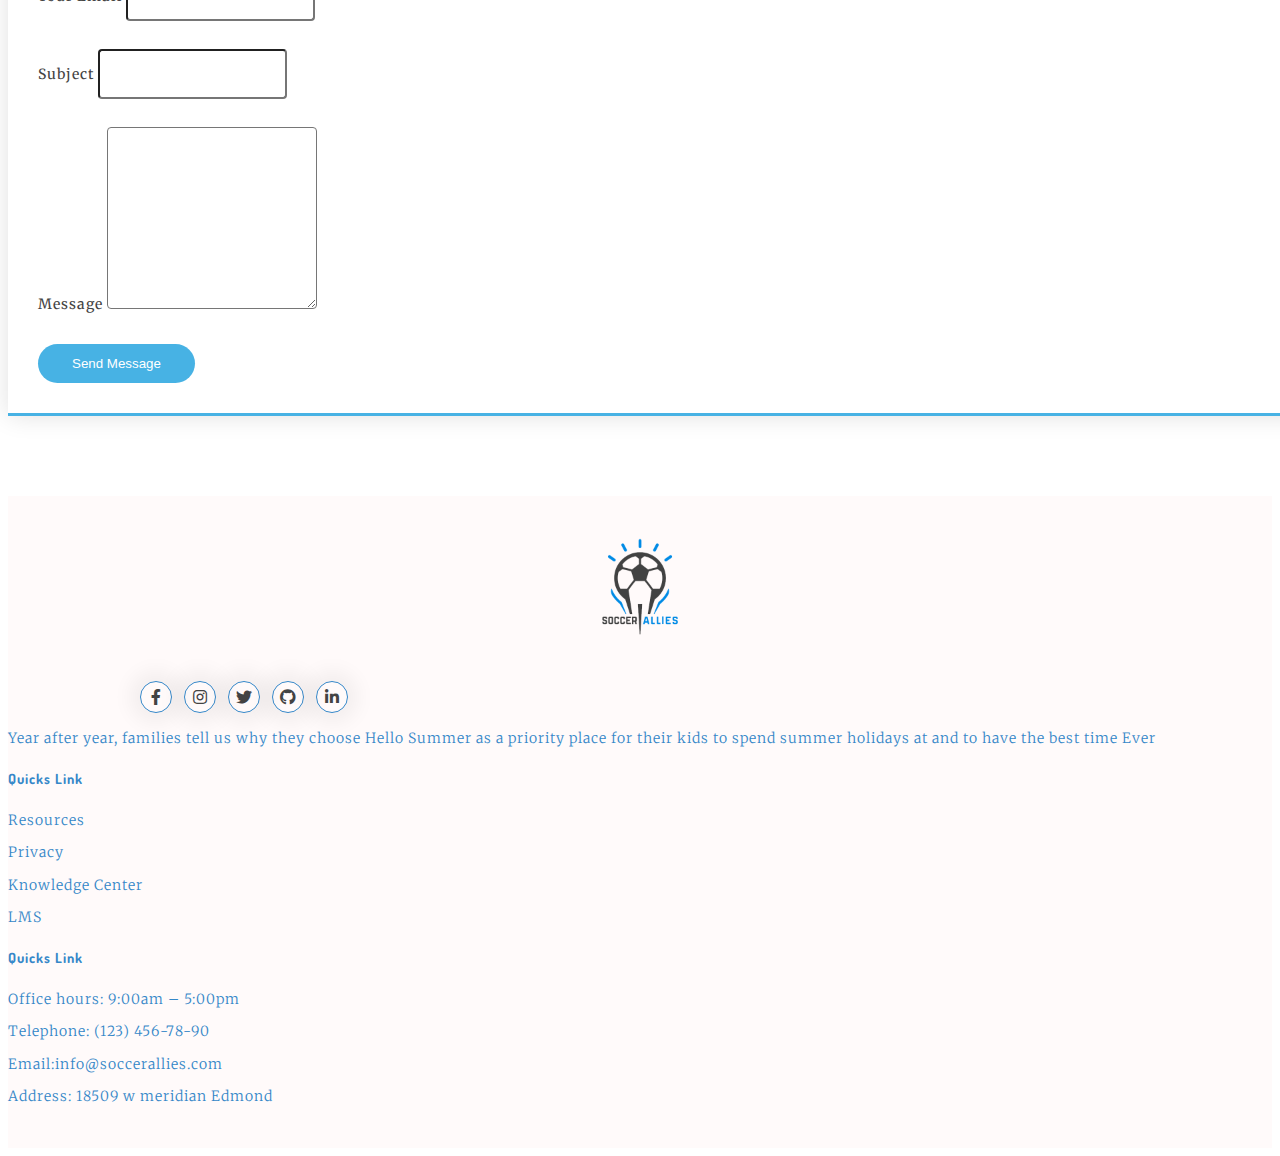
==== commit feb04c79: "latest changes" ====
--- a/index.html
+++ b/index.html
@@ -35,7 +35,7 @@
                                 <a class="nav-link active" aria-current="page" href="#">Home</a>
                             </li>
                             <li class="nav-item">
-                                <a class="nav-link" href="#">About</a>
+                                <a class="nav-link" href="aboutus.html">About</a>
                             </li>
                             <li class="nav-item">
                                 <a class="nav-link" href="#">Login</a>
@@ -54,7 +54,7 @@
     <!-- hero-main -->
     <section class="hero-main">
         <div class="container">
-            <div class="row  align-items-center">
+            <div class="row">
                 <div class="col-md-6">
                     <div class="hero-left">
                         <h4>
@@ -163,7 +163,7 @@
                     <div id="testimonial-slider" class="owl-carousel">
                         <div class="testimonial">
                             <div class="pic">
-                                <iframe width="100%" height="100%" src="https://www.youtube.com/embed/4SBLD1yOjXE"
+                                <iframe width="100%" height="100%" src="https://www.youtube.com/embed/2NhKCip9QGQ"
                                     title="YouTube video player" frameborder="0"
                                     allow="accelerometer; autoplay; clipboard-write; encrypted-media; gyroscope; picture-in-picture"
                                     allowfullscreen></iframe>
@@ -182,7 +182,8 @@
 
                         <div class="testimonial">
                             <div class="pic">
-                                <iframe width="100%" height="100%" src="https://www.youtube.com/embed/U-xaHHQKx0M"
+
+                                <iframe width="100%" height="100%" src="https://www.youtube.com/embed/jb2nkvdGyIQ"
                                     title="YouTube video player" frameborder="0"
                                     allow="accelerometer; autoplay; clipboard-write; encrypted-media; gyroscope; picture-in-picture"
                                     allowfullscreen></iframe>
@@ -201,7 +202,7 @@
 
                         <div class="testimonial">
                             <div class="pic">
-                                <iframe width="100%" height="100%" src="https://www.youtube.com/embed/AWg8cF614XM"
+                                <iframe width="100%" height="100%" src="https://www.youtube.com/embed/c7IxuzWZYvY"
                                     title="YouTube video player" frameborder="0"
                                     allow="accelerometer; autoplay; clipboard-write; encrypted-media; gyroscope; picture-in-picture"
                                     allowfullscreen></iframe>
@@ -216,6 +217,40 @@
                                 <span class="post">Web Developer</span>
                             </div>
                         </div>
+                        <div class="testimonial">
+                            <div class="pic">
+                                <iframe width="100%" height="100%" src="https://www.youtube.com/embed/icQAb1U5WfI"
+                                    title="YouTube video player" frameborder="0"
+                                    allow="accelerometer; autoplay; clipboard-write; encrypted-media; gyroscope; picture-in-picture"
+                                    allowfullscreen></iframe>
+                            </div>
+                            <p class="description">
+                                Lorem ipsum dolor sit amet, consectetur adipisicing elit. Architecto commodi dolorum
+                                earum fugiat, fugit hic id, ipsum laborum minus nostrum numquam perspiciatis saepe
+                                velit.
+                            </p>
+                            <div class="testimonial-profile">
+                                <h3 class="title">Steve Thomas-</h3><br>
+                                <span class="post">Web Developer</span>
+                            </div>
+                        </div>
+                        <div class="testimonial">
+                            <div class="pic">
+                                <iframe width="100%" height="100%" src="https://www.youtube.com/embed/W5LY7qChzhI"
+                                    title="YouTube video player" frameborder="0"
+                                    allow="accelerometer; autoplay; clipboard-write; encrypted-media; gyroscope; picture-in-picture"
+                                    allowfullscreen></iframe>
+                            </div>
+                            <p class="description">
+                                Lorem ipsum dolor sit amet, consectetur adipisicing elit. Architecto commodi dolorum
+                                earum fugiat, fugit hic id, ipsum laborum minus nostrum numquam perspiciatis saepe
+                                velit.
+                            </p>
+                            <div class="testimonial-profile">
+                                <h3 class="title">Steve Thomas-</h3><br>
+                                <span class="post">Web Developer</span>
+                            </div>
+                        </div>
                     </div>
                 </div>
             </div>
@@ -228,7 +263,7 @@
         <div class="container">
             <div class="row">
                 <div class="col-md-6">
-                    <iframe width="100%" height="100%" src="https://www.youtube.com/embed/gg1bWTVGODg"
+                    <iframe width="100%" height="100%" src="https://www.youtube.com/embed/424wzPaqCqU"
                         title="YouTube video player" frameborder="0"
                         allow="accelerometer; autoplay; clipboard-write; encrypted-media; gyroscope; picture-in-picture"
                         allowfullscreen></iframe>
@@ -236,19 +271,23 @@
                 <div class="col-md-6">
                     <div class="why-content">
                         <div class="title-why">Why <span>Soccer allies</span> / Who we are.</div>
-                        <p class=" text-secondary">Lorem Ipsum is simply dummy text of the printing and typesetting
-                            industry. Lorem Ipsum has
-                            been
-                            the industry's standard dummy text ever since the 1500s, when an unknown printer took a
-                            galley
-                            of type and scrambled it to make a type specimen book. It has survived not only five
-                            centuries,
-                            but also the leap into electronic typesetting, remaining essentially unchanged. It was
-                            popularised in the 1960s with the release of Letraset sheets containing Lorem Ipsum
-                            passages,
-                            and more recently with desktop publishing software like Aldus PageMaker including versions
-                            of
-                            Lorem Ipsum.</p>
+                        <p class=" text-secondary"> " Soccer Allies is a service that provides professional, accessible,
+                            and affordable training sessions to youth soccer players between the U8-U12 age groups. Our
+                            mission is to assist in the development of both players and coaches through our unique
+                            system. The program is committed to the development of youth soccer players with one
+                            approach. It is not because we teach them how to do skills. It is not because of the Next
+                            Level Challenge. Instead, it is because we teach the why, when, and how to beat defenders
+                            consistently in every position on the field in game situations. With over twenty years of
+                            coaching experience, the information is guided by Soccer Allies staff members who are both
+                            current and past professional soccer players that know what it takes to succeed individually
+                            on the field."
+                            <br><br>
+                            The Next Level Challenge provides a unique and fun way for players to see real success while
+                            playing the game. As players improve their ability with the ball, the Soccer Allies staff
+                            helps them to see and understand how to utilize these skills at each level through our
+                            encouraging and persistent “Concept” conversations. As a result, Soccer Allies provides the
+                            opportunity to accomplish a task and gain more knowledge of the game every week."
+                        </p>
                     </div>
                 </div>
             </div>
@@ -259,7 +298,7 @@
     <!-- Programs -->
     <section class="program" id="program">
         <div class="section-title">
-            <h2> Our <span>Program</span></h2>
+            <h2> Our <span>Program's</span></h2>
         </div>
         <div class="container">
             <div class="row">
@@ -272,10 +311,8 @@
                                     <h4 class=" text-uppercase">
                                         CLINICS
                                     </h4>
-                                    <p class="text-secondary">Lorem ipsum dolor, sit amet consectetur adipisicing elit.
-                                        Sed, asperiores
-                                        molestiae.
-                                        Cupiditate repellat esse, eos rem consequatur adipisci quidem eveniet sint amet
+                                    <p class="text-secondary">The Next Level Challenge provides a unique and fun way for
+                                        players to see real success while playing the game.
                                     </p>
                                 </div>
                             </div>
@@ -291,10 +328,9 @@
                                     <h4 class=" text-uppercase">
                                         CAMPS
                                     </h4>
-                                    <p class="text-secondary">Lorem ipsum dolor, sit amet consectetur adipisicing elit.
-                                        Sed, asperiores
-                                        molestiae.
-                                        Cupiditate repellat esse, eos rem consequatur adipisci quidem eveniet sint amet
+                                    <p class="text-secondary">Noted as one of the best and most organized camps in the
+                                        Oklahoma City Metro. Camps are an excellent opportunity to become more confident
+                                        as a player and enjoy what soccer can provide to them on an individual level.
                                     </p>
                                 </div>
                             </div>
@@ -310,10 +346,9 @@
                                     <h4 class=" text-uppercase">
                                         MINI ALLIES
                                     </h4>
-                                    <p class="text-secondary">Lorem ipsum dolor, sit amet consectetur adipisicing elit.
-                                        Sed, asperiores
-                                        molestiae.
-                                        Cupiditate repellat esse, eos rem consequatur adipisci quidem eveniet sint amet
+                                    <p class="text-secondary">This is not your traditional service for younger children.
+                                        Instead, the Mini Allies program is held in an environment of fun & instruction
+                                        where the player will get excited about playing the game of soccer.
                                     </p>
                                 </div>
                             </div>
@@ -330,10 +365,8 @@
                                     <h4 class=" text-uppercase">
                                         Teams
                                     </h4>
-                                    <p class="text-secondary">Lorem ipsum dolor, sit amet consectetur adipisicing elit.
-                                        Sed, asperiores
-                                        molestiae.
-                                        Cupiditate repellat esse, eos rem consequatur adipisci quidem eveniet sint amet
+                                    <p class="text-secondary">Supplement one your weekly team practices with a team
+                                        session at soccer allies. Team rates available.
                                     </p>
                                 </div>
                             </div>
--- a/scss/index.css
+++ b/scss/index.css
@@ -184,6 +184,18 @@
   height: 100%;
 }
 
+.hero-main .row {
+  display: -webkit-box;
+  display: -ms-flexbox;
+  display: flex;
+  -webkit-box-pack: center;
+      -ms-flex-pack: center;
+          justify-content: center;
+  -webkit-box-align: center;
+      -ms-flex-align: center;
+          align-items: center;
+}
+
 .hero-main .hero-left {
   padding: 0 0 0 20px;
 }
@@ -241,16 +253,24 @@
   background-color: #3587c8;
   color: white;
   padding: 8px 15px;
-  border: 3px;
+  border-radius: 3px;
+}
+
+.hero-main .hero-right {
+  overflow: hidden;
 }
 
 .hero-main .hero-right img {
   width: 100%;
-  height: 100%;
+  margin-top: -50px;
 }
 
 .hero-main .hero-right .progressbar {
   counter-reset: step;
+  margin: 0;
+  padding: 0;
+  -webkit-box-sizing: border-box;
+          box-sizing: border-box;
 }
 
 .hero-main .hero-right .progressbar li {
@@ -306,6 +326,10 @@
 
 .hero-main .hero-right .progressbar li.active + li:after {
   background-color: #3587c8;
+}
+
+.aboutUs .aboutus-content {
+  margin: 80px 0;
 }
 
 .testimonial-main {
@@ -880,7 +904,7 @@
 }
 
 .clinicsDetails {
-  padding: 40px 0 40px 0;
+  padding: 40px 0;
 }
 
 .clinicsDetails .clinics-content {
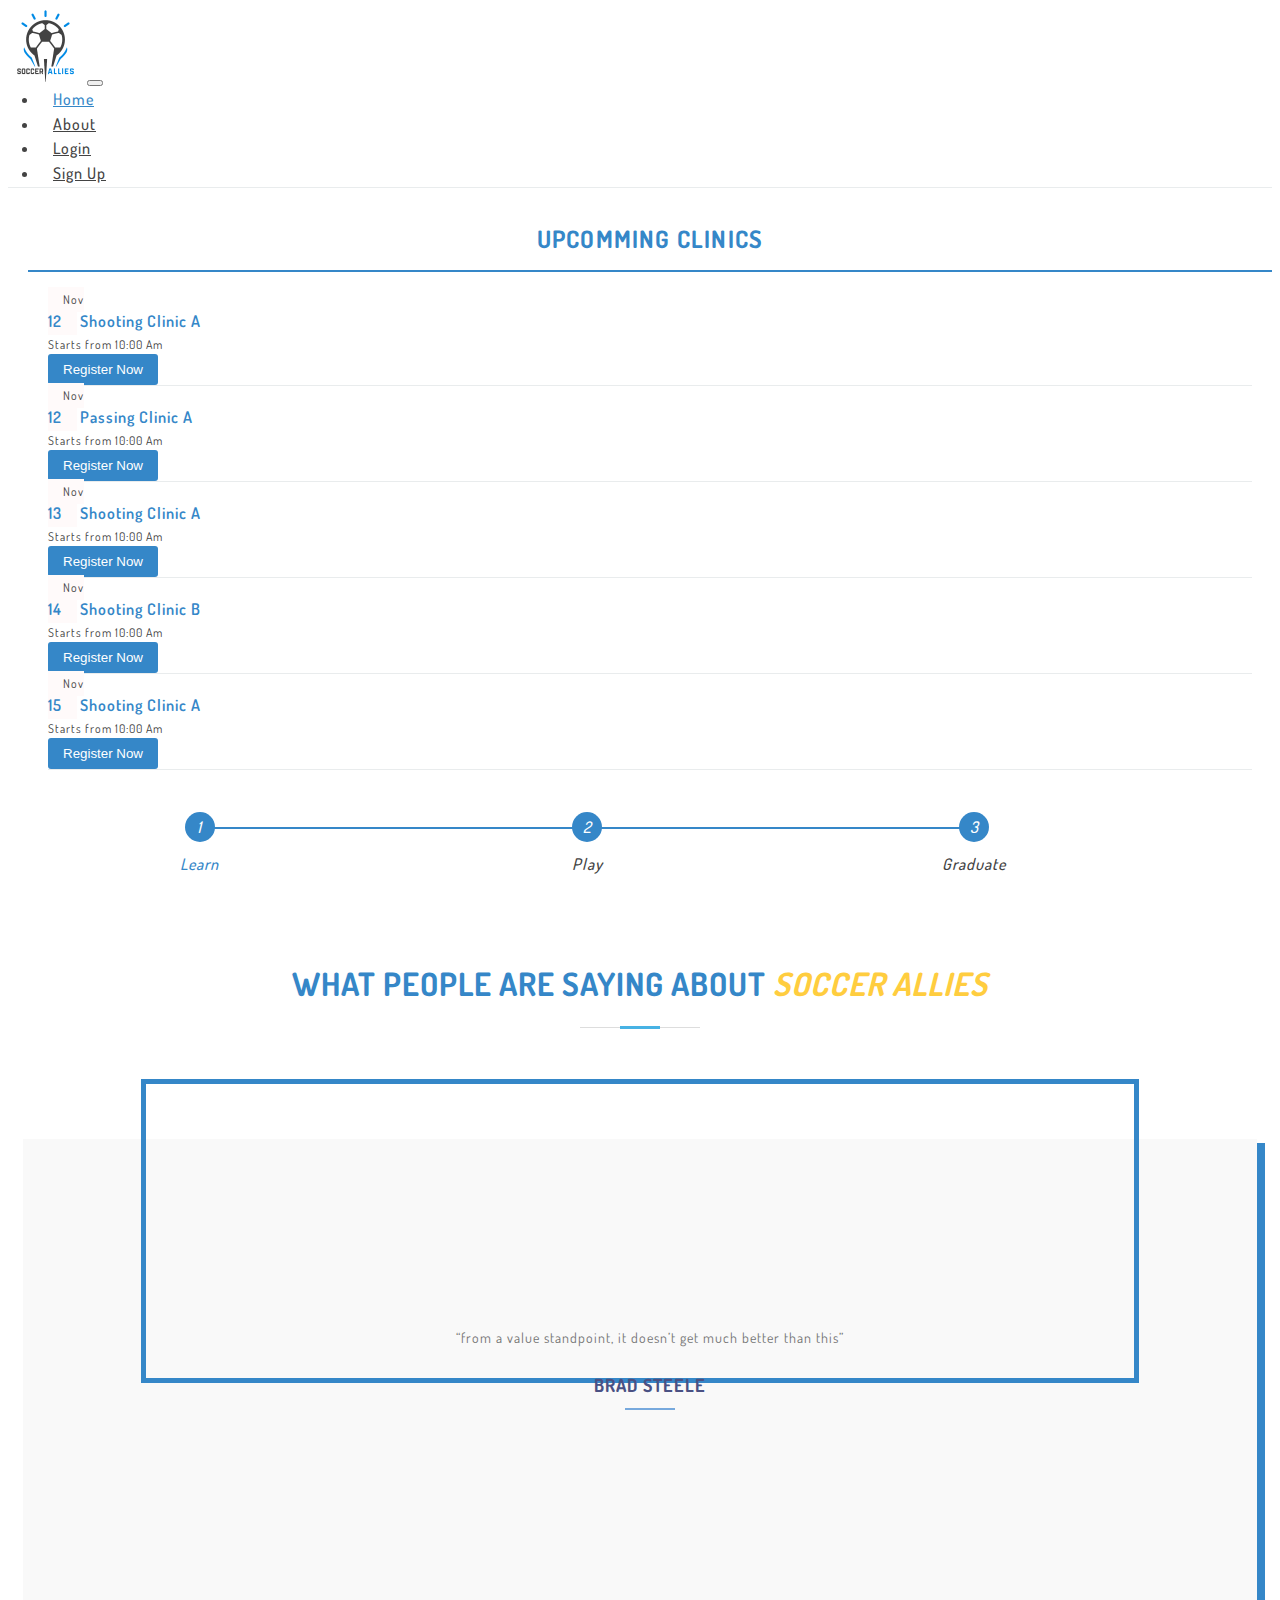
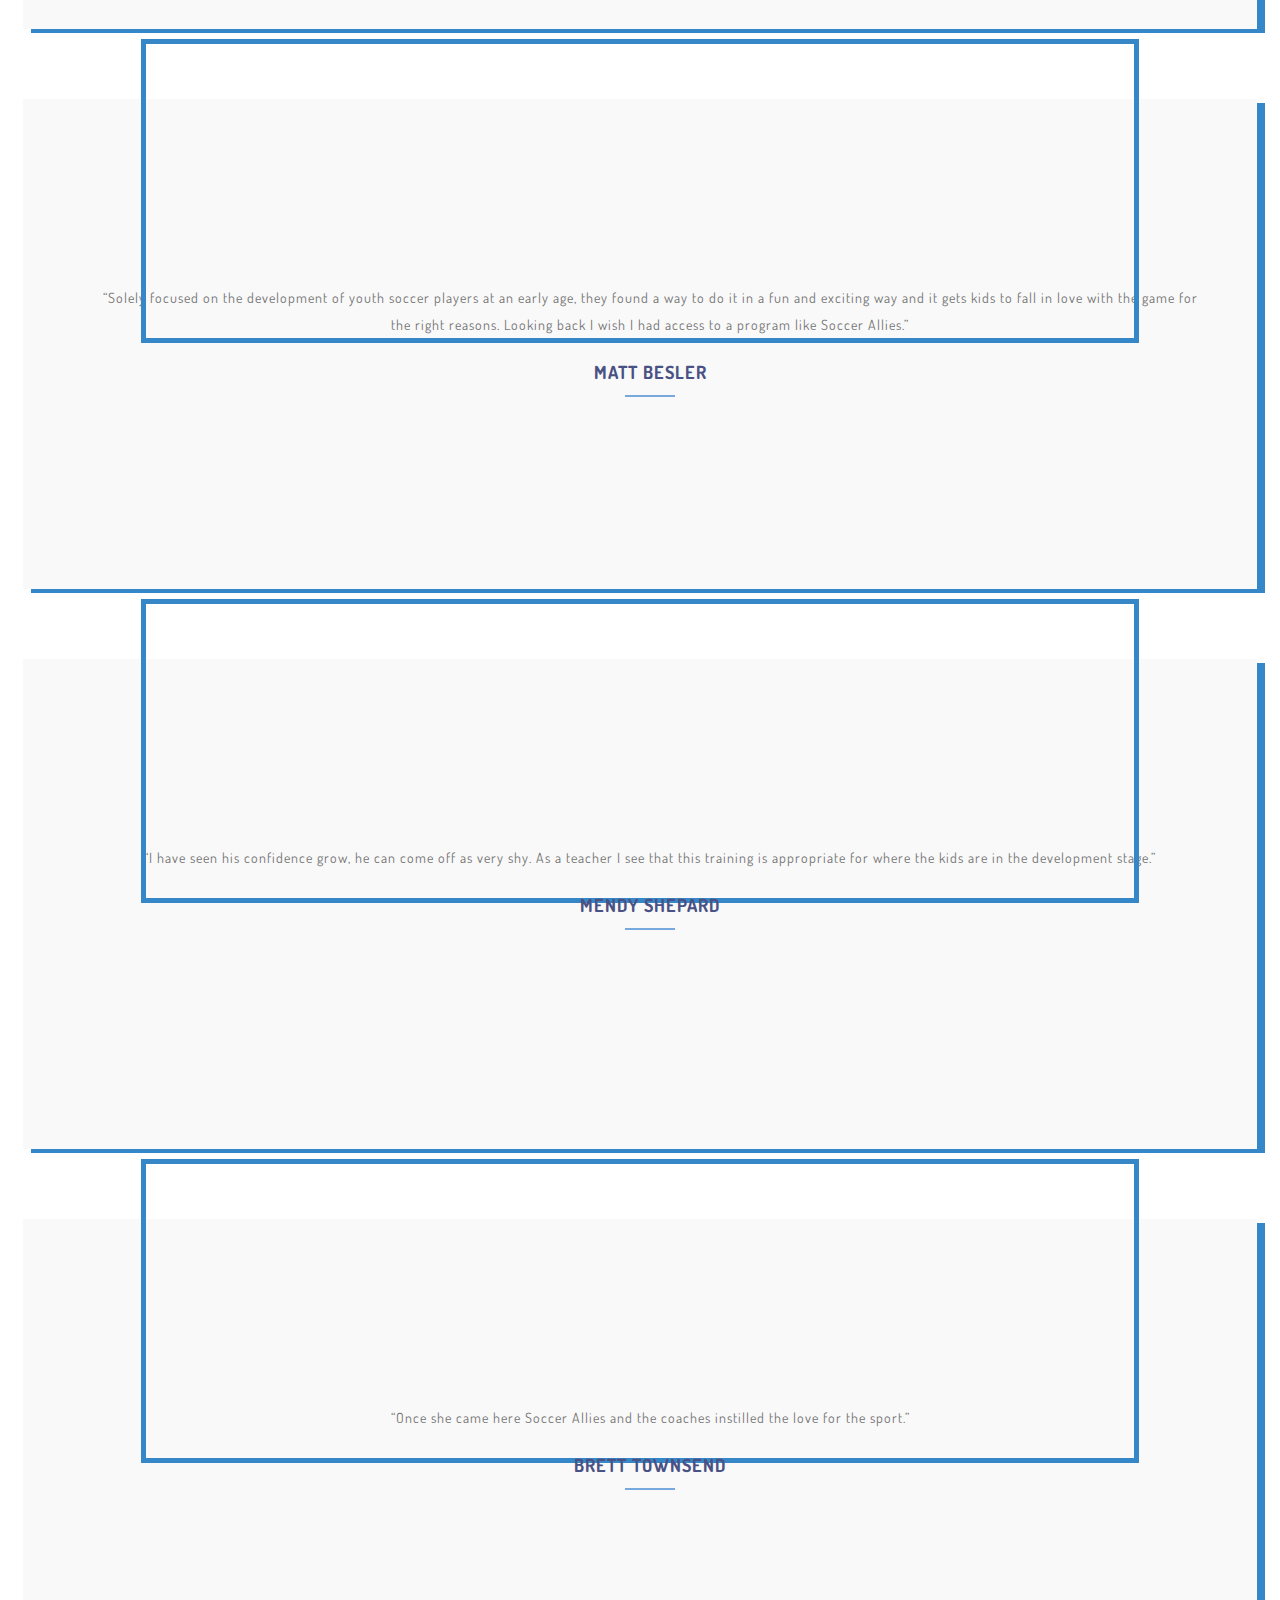
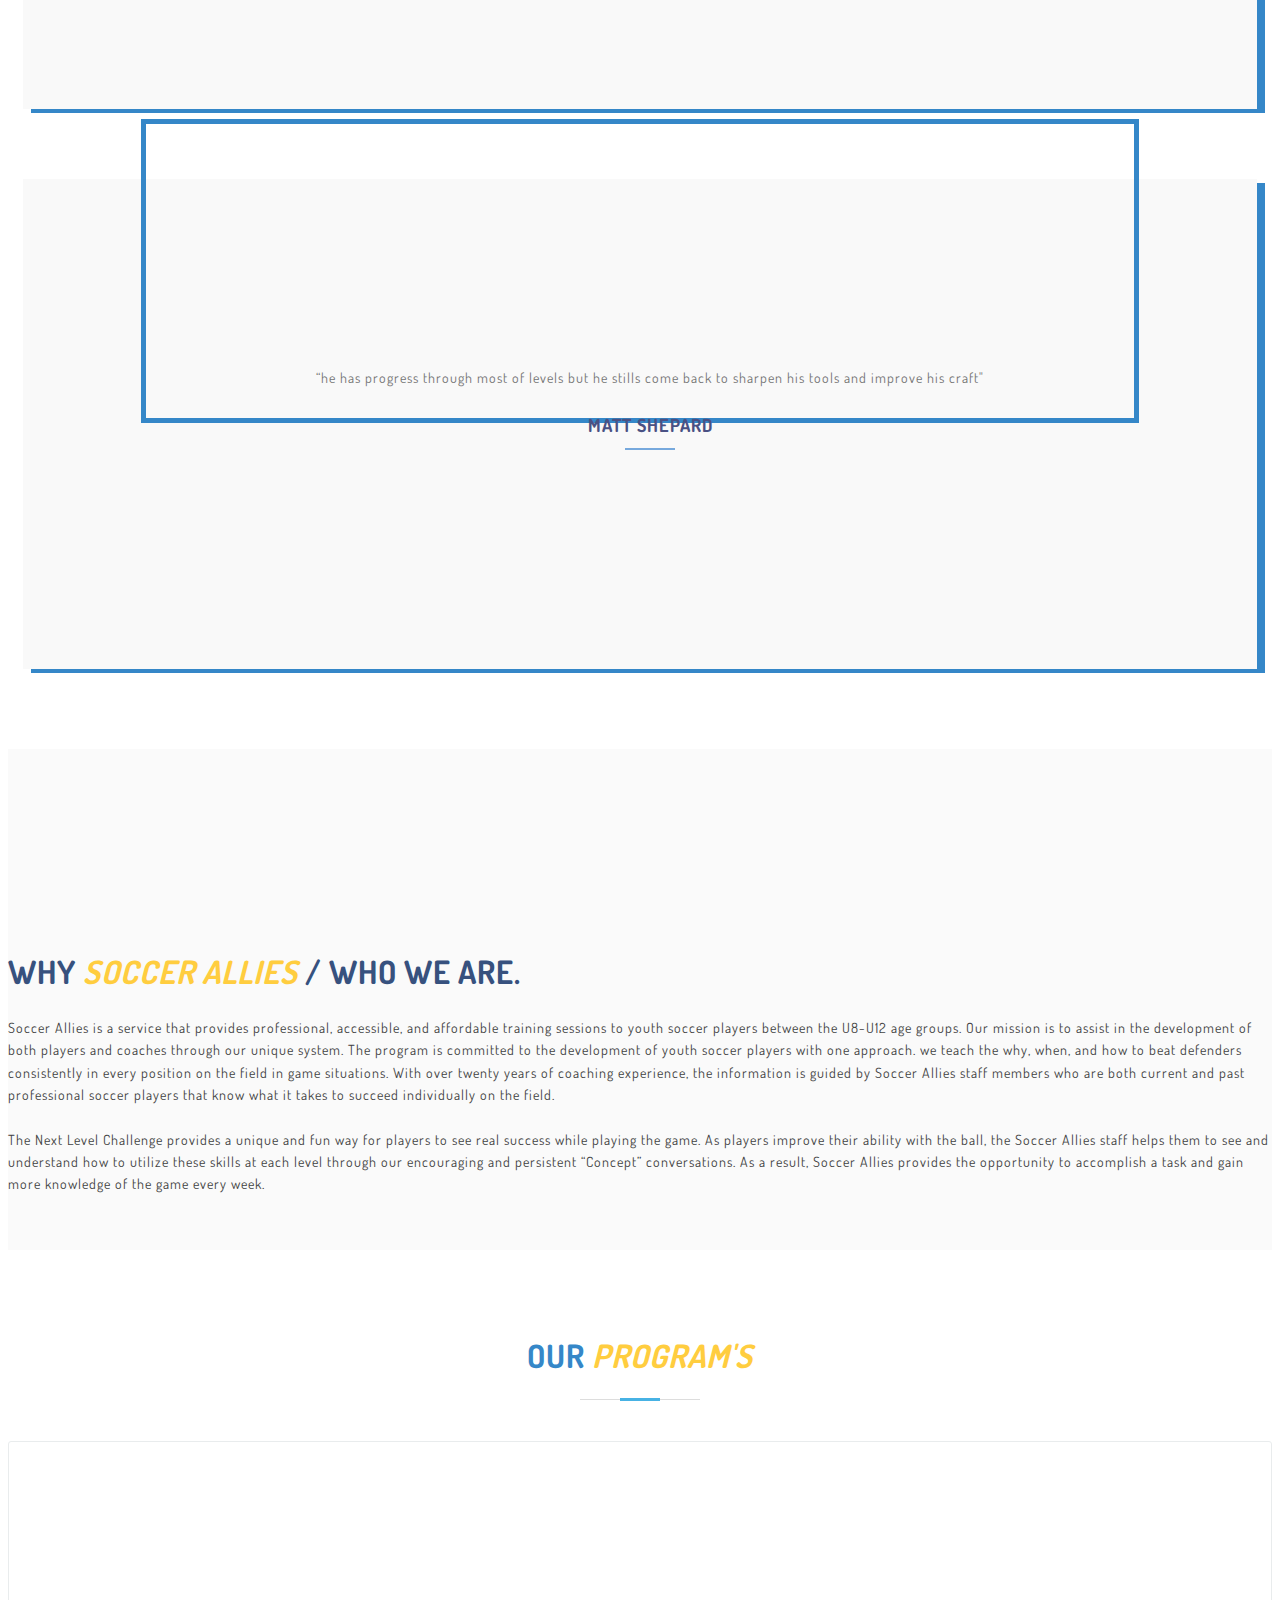
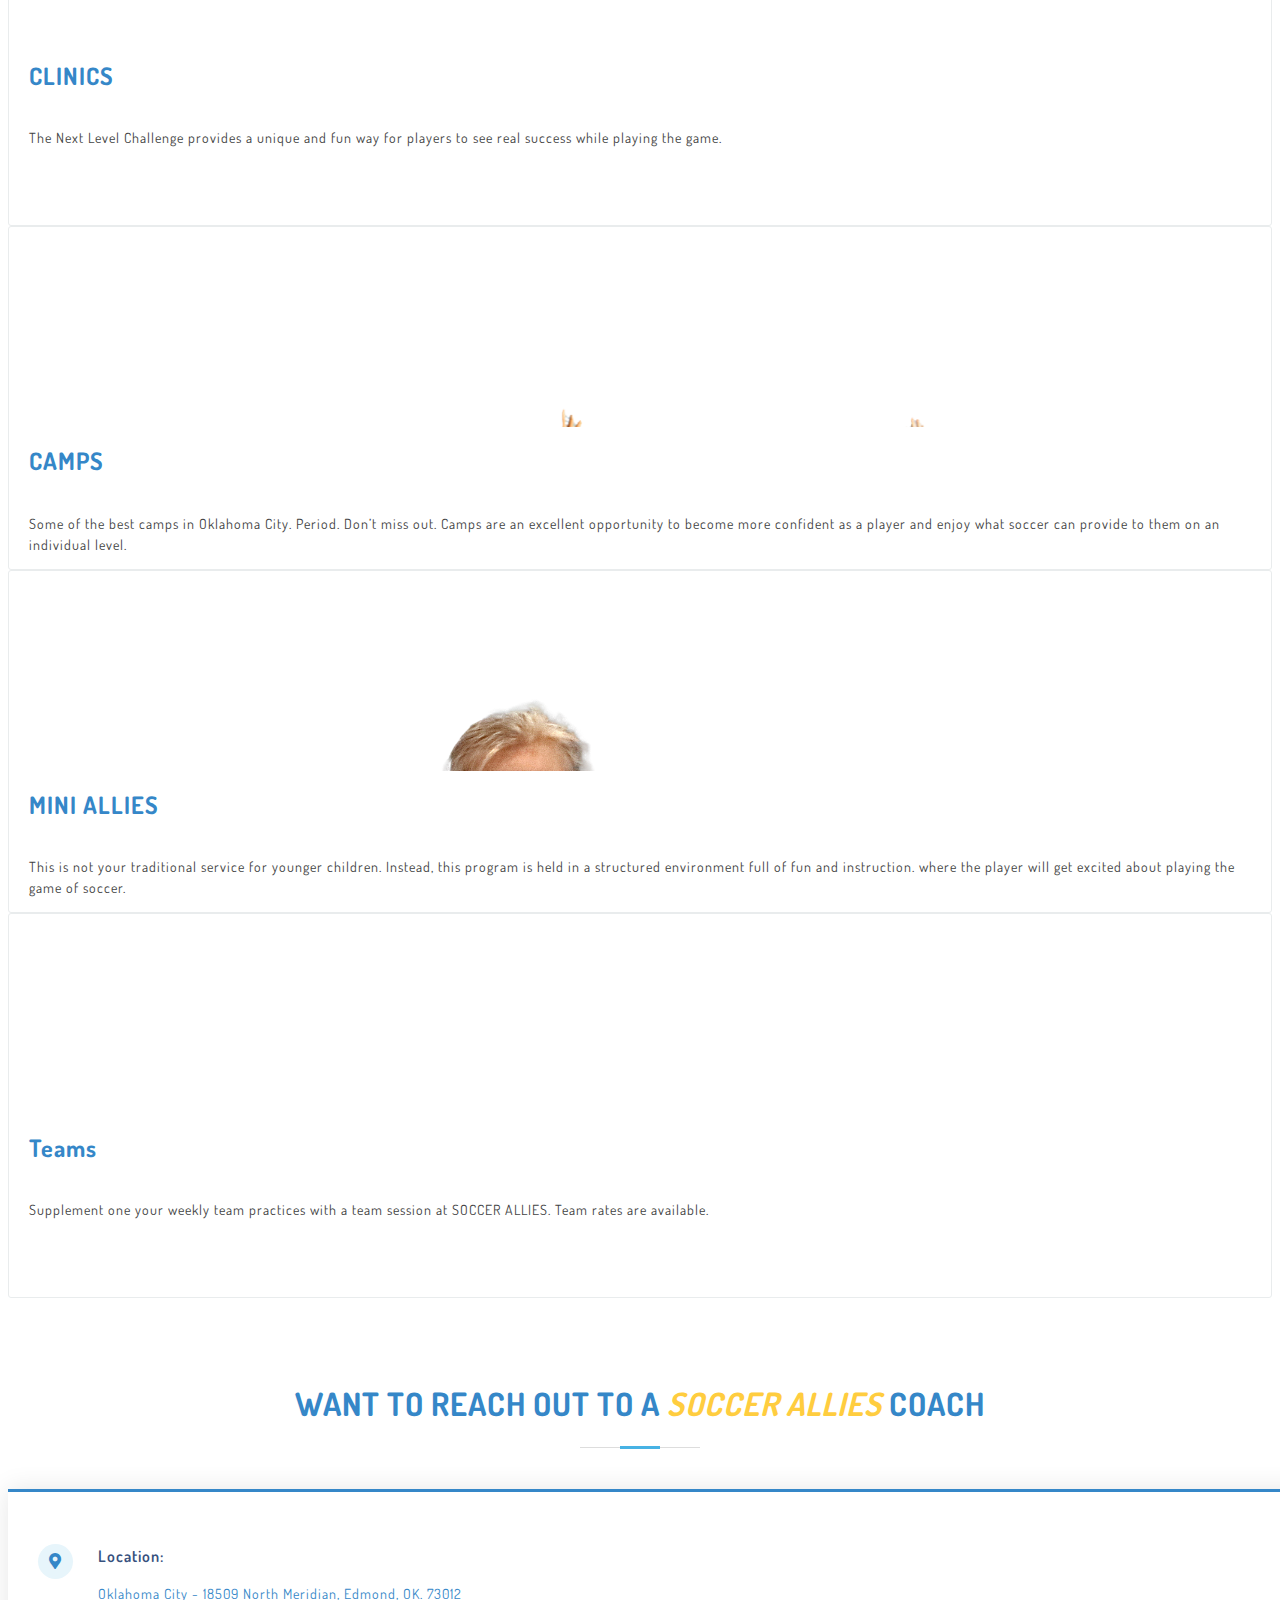
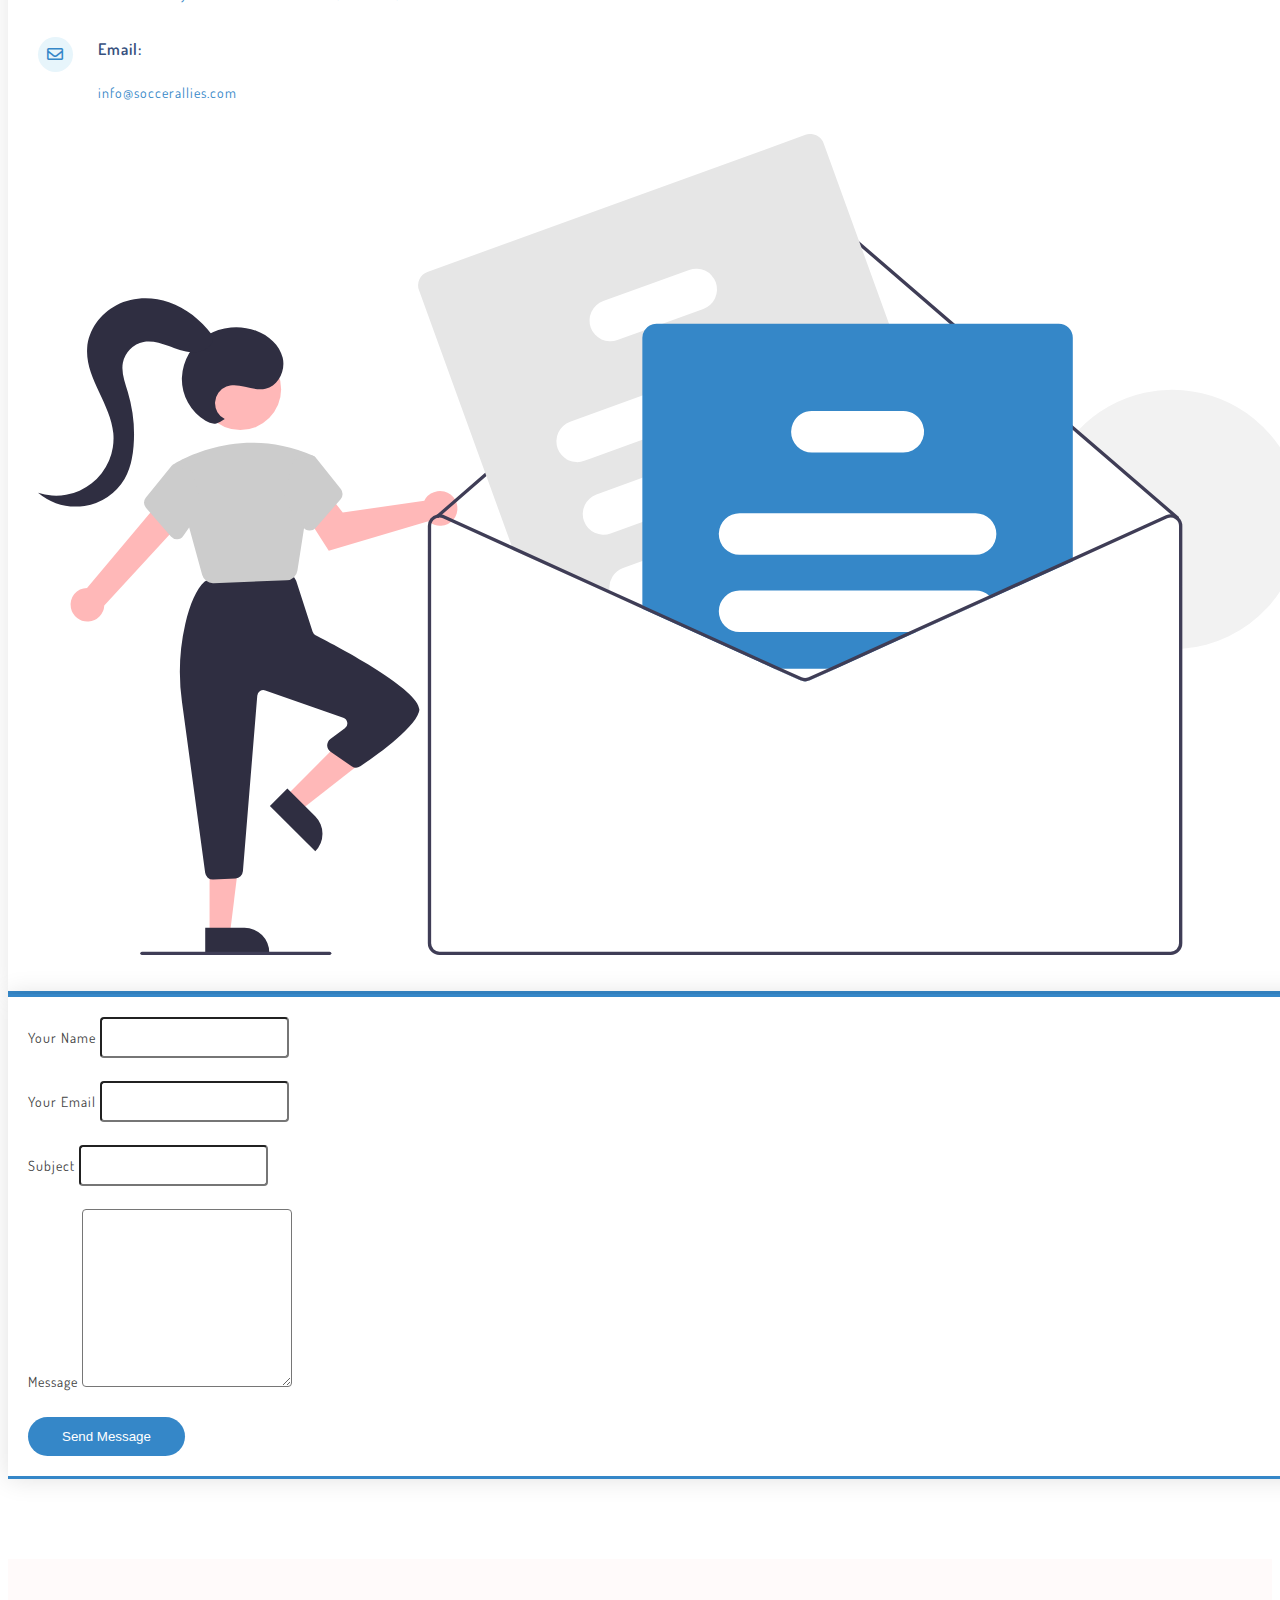
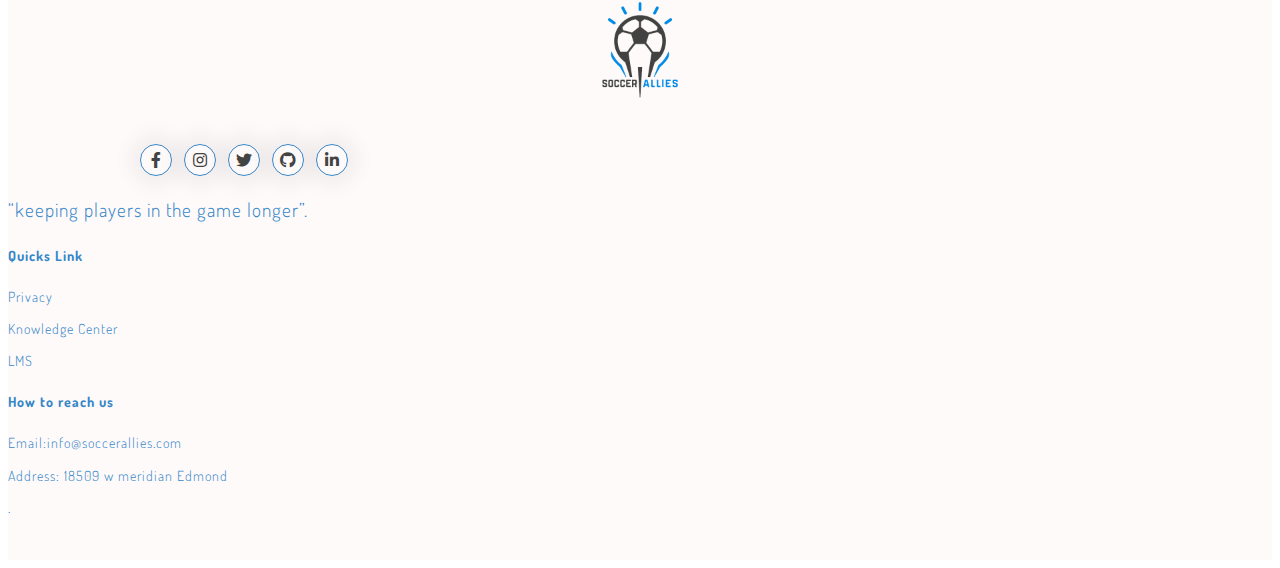
==== commit d50758d6: "latest commit" ====
--- a/index.html
+++ b/index.html
@@ -52,9 +52,9 @@
     <!-- header-end -->
 
     <!-- hero-main -->
-    <section class="hero-main">
+    <section class="hero-main mt-5">
         <div class="container">
-            <div class="row">
+            <div class="row align-items-center">
                 <div class="col-md-6">
                     <div class="hero-left">
                         <h4>
@@ -169,14 +169,11 @@
                                     allowfullscreen></iframe>
                             </div>
                             <p class="description">
-                                Lorem ipsum dolor sit amet, consectetur adipisicing elit. Architecto commodi dolorum
-                                earum fugiat, fugit hic id, ipsum laborum minus nostrum numquam perspiciatis saepe
-                                velit.
+                                “from a value standpoint, it doesn’t get much better than this”
                             </p>
                             <div class="testimonial-profile">
-                                <h3 class="title">williamson-</h3>
-                                <br>
-                                <span class="post">Web Developer</span>
+                                <h3 class="title">Brad Steele
+                                </h3>
                             </div>
                         </div>
 
@@ -189,13 +186,15 @@
                                     allowfullscreen></iframe>
                             </div>
                             <p class="description">
-                                Lorem ipsum dolor sit amet, consectetur adipisicing elit. Architecto commodi dolorum
-                                earum fugiat, fugit hic id, ipsum laborum minus nostrum numquam perspiciatis saepe
-                                velit.
+                                “Solely focused on the development of youth soccer players at an early age, they found a
+                                way to do it in a fun and exciting way and it gets kids to fall in love with the game
+                                for the right reasons. Looking back I wish I had access to a program like Soccer
+                                Allies.”
                             </p>
                             <div class="testimonial-profile">
-                                <h3 class="title">Ronaldo-</h3><br>
-                                <span class="post">Stiker</span>
+                                <h3 class="title">Matt Besler
+                                </h3>
+
 
                             </div>
                         </div>
@@ -208,13 +207,13 @@
                                     allowfullscreen></iframe>
                             </div>
                             <p class="description">
-                                Lorem ipsum dolor sit amet, consectetur adipisicing elit. Architecto commodi dolorum
-                                earum fugiat, fugit hic id, ipsum laborum minus nostrum numquam perspiciatis saepe
-                                velit.
+                                “I have seen his confidence grow, he can come off as very shy. As a teacher I see that
+                                this training is appropriate for where the kids are in the development stage.”
+
                             </p>
                             <div class="testimonial-profile">
-                                <h3 class="title">Steve Thomas-</h3><br>
-                                <span class="post">Web Developer</span>
+                                <h3 class="title">Mendy Shepard 
+                                </h3><br>
                             </div>
                         </div>
                         <div class="testimonial">
@@ -225,13 +224,11 @@
                                     allowfullscreen></iframe>
                             </div>
                             <p class="description">
-                                Lorem ipsum dolor sit amet, consectetur adipisicing elit. Architecto commodi dolorum
-                                earum fugiat, fugit hic id, ipsum laborum minus nostrum numquam perspiciatis saepe
-                                velit.
+                                “Once she came here Soccer Allies and the coaches instilled the love for the sport.”
                             </p>
                             <div class="testimonial-profile">
-                                <h3 class="title">Steve Thomas-</h3><br>
-                                <span class="post">Web Developer</span>
+                                <h3 class="title">Brett Townsend 
+                                </h3><br>
                             </div>
                         </div>
                         <div class="testimonial">
@@ -242,13 +239,11 @@
                                     allowfullscreen></iframe>
                             </div>
                             <p class="description">
-                                Lorem ipsum dolor sit amet, consectetur adipisicing elit. Architecto commodi dolorum
-                                earum fugiat, fugit hic id, ipsum laborum minus nostrum numquam perspiciatis saepe
-                                velit.
+                                “he has progress through most of levels but he stills come back to sharpen his tools and improve his craft"
+
                             </p>
                             <div class="testimonial-profile">
-                                <h3 class="title">Steve Thomas-</h3><br>
-                                <span class="post">Web Developer</span>
+                                <h3 class="title">Matt Shepard</h3><br>
                             </div>
                         </div>
                     </div>
@@ -271,22 +266,21 @@
                 <div class="col-md-6">
                     <div class="why-content">
                         <div class="title-why">Why <span>Soccer allies</span> / Who we are.</div>
-                        <p class=" text-secondary"> " Soccer Allies is a service that provides professional, accessible,
+                        <p class=" text-secondary">Soccer Allies is a service that provides professional, accessible,
                             and affordable training sessions to youth soccer players between the U8-U12 age groups. Our
                             mission is to assist in the development of both players and coaches through our unique
                             system. The program is committed to the development of youth soccer players with one
-                            approach. It is not because we teach them how to do skills. It is not because of the Next
-                            Level Challenge. Instead, it is because we teach the why, when, and how to beat defenders
+                            approach. we teach the why, when, and how to beat defenders
                             consistently in every position on the field in game situations. With over twenty years of
                             coaching experience, the information is guided by Soccer Allies staff members who are both
                             current and past professional soccer players that know what it takes to succeed individually
-                            on the field."
+                            on the field.
                             <br><br>
                             The Next Level Challenge provides a unique and fun way for players to see real success while
                             playing the game. As players improve their ability with the ball, the Soccer Allies staff
                             helps them to see and understand how to utilize these skills at each level through our
                             encouraging and persistent “Concept” conversations. As a result, Soccer Allies provides the
-                            opportunity to accomplish a task and gain more knowledge of the game every week."
+                            opportunity to accomplish a task and gain more knowledge of the game every week.
                         </p>
                     </div>
                 </div>
@@ -313,6 +307,10 @@
                                     </h4>
                                     <p class="text-secondary">The Next Level Challenge provides a unique and fun way for
                                         players to see real success while playing the game.
+                                        <br>
+                                        <br>
+                                        <br>
+                                        <br>
                                     </p>
                                 </div>
                             </div>
@@ -328,8 +326,7 @@
                                     <h4 class=" text-uppercase">
                                         CAMPS
                                     </h4>
-                                    <p class="text-secondary">Noted as one of the best and most organized camps in the
-                                        Oklahoma City Metro. Camps are an excellent opportunity to become more confident
+                                    <p class="text-secondary">Some of the best camps in Oklahoma City. Period. Don’t miss out. Camps are an excellent opportunity to become more confident
                                         as a player and enjoy what soccer can provide to them on an individual level.
                                     </p>
                                 </div>
@@ -347,7 +344,7 @@
                                         MINI ALLIES
                                     </h4>
                                     <p class="text-secondary">This is not your traditional service for younger children.
-                                        Instead, the Mini Allies program is held in an environment of fun & instruction
+                                        Instead, this program is held in a structured environment full of fun and instruction.
                                         where the player will get excited about playing the game of soccer.
                                     </p>
                                 </div>
@@ -366,7 +363,11 @@
                                         Teams
                                     </h4>
                                     <p class="text-secondary">Supplement one your weekly team practices with a team
-                                        session at soccer allies. Team rates available.
+                                        session at SOCCER ALLIES. Team rates are available.
+                                        <br>
+                                        <br>
+                                        <br>
+                                        <br>
                                     </p>
                                 </div>
                             </div>
@@ -386,10 +387,7 @@
         <div class="container" data-aos="fade-up">
 
             <div class="section-title">
-                <h2>Contact</h2>
-                <p>Magnam dolores commodi suscipit. Necessitatibus eius consequatur ex aliquid fuga eum quidem. Sit sint
-                    consectetur velit. Quisquam quos quisquam cupiditate. Et nemo qui impedit suscipit alias ea. Quia
-                    fugiat sit in iste officiis commodi quidem hic quas.</p>
+                <h2>Want to reach out to a <span>Soccer Allies</span> coach</h2>
             </div>
 
             <div class="row">
@@ -399,25 +397,22 @@
                         <div class="address">
                             <i class="fas fa-map-marker-alt"></i>
                             <h4>Location:</h4>
-                            <p>A108 Adam Street, New York, NY 535022</p>
+                            <p>Oklahoma City - 18509 North Meridian, Edmond, OK. 73012
+                            </p>
                         </div>
 
                         <div class="email">
                             <i class="far fa-envelope"></i>
                             <h4>Email:</h4>
-                            <p>info@example.com</p>
-                        </div>
-
-                        <div class="phone">
-                            <i class="fas fa-phone-alt"></i>
-                            <h4>Call:</h4>
-                            <p>+1 5589 55488 55s</p>
-                        </div>
-
-                        <iframe
-                            src="https://www.google.com/maps/embed?pb=!1m14!1m8!1m3!1d12097.433213460943!2d-74.0062269!3d40.7101282!3m2!1i1024!2i768!4f13.1!3m3!1m2!1s0x0%3A0xb89d1fe6bc499443!2sDowntown+Conference+Center!5e0!3m2!1smk!2sbg!4v1539943755621"
-                            frameborder="0" style="border:0; width: 100%; height: 290px;" allowfullscreen></iframe>
-                    </div>
+                            <p>info@soccerallies.com
+                            </p>
+                        </div>
+                        <div class="contact-img">
+                            <img src="./img/undraw_Newsletter_re_wrob.svg" alt="" width="100%" height="100%">
+                        </div>
+                        
+                    </div>
+                   
 
                 </div>
 
@@ -455,7 +450,7 @@
     <footer>
         <div class="container-fluid">
             <div class="row align-items-center">
-                <div class="col-md-3 col-sm-3 ">
+                <div class="col-md-3 col-sm-6 ">
                     <div class="social-wrap">
                         <img src="./img/logo.png" alt="" height="100px
                         ">
@@ -469,15 +464,13 @@
                         </div>
                     </div>
                 </div>
-                <div class="col-md-3 col-sm-3 footer-m">
-                    <p>Year after year, families tell us why they choose Hello Summer as a priority place for their kids
-                        to spend summer holidays at and to have the best time Ever</p>
-                </div>
-                <div class="col-md-3 col-sm-3 footer-m">
+                <div class="col-md-3 col-sm-6 footer-m">
+                    <p>“keeping players in the game longer”.</p>
+                </div>
+                <div class="col-md-3 col-sm-6 footer-m">
                     <div class="quick-links">
                         <h4>Quicks Link</h4>
                         <ul>
-                            <li><a href="">Resources</a></li>
                             <li><a href="">Privacy</a></li>
                             <li><a href="">Knowledge Center</a></li>
                             <li><a href="">LMS</a></li>
@@ -485,14 +478,14 @@
                         </ul>
                     </div>
                 </div>
-                <div class="col-md-3 col-sm-3 footer-m">
+                <div class="col-md-3 col-sm-6 footer-m">
                     <div class="quick-links">
-                        <h4>Quicks Link</h4>
+                        <h4>How to reach us</h4>
                         <ul>
-                            <li><a href="">Office hours: 9:00am – 5:00pm</a></li>
-                            <li><a href="">Telephone: (123) 456-78-90</a></li>
                             <li><a href="">Email:info@soccerallies.com</a></li>
                             <li><a href="">Address: 18509 w meridian Edmond</a></li>
+                            <li class=" text-white"><a href="">.</a></li>
+
 
                         </ul>
                     </div>
--- a/scss/index.css
+++ b/scss/index.css
@@ -17,7 +17,7 @@
 }
 
 body {
-  font-family: "Merriweather", serif;
+  font-family: 'Dosis', sans-serif;
   line-height: 1.6;
   letter-spacing: 1px;
   font-size: 14px;
@@ -184,18 +184,6 @@
   height: 100%;
 }
 
-.hero-main .row {
-  display: -webkit-box;
-  display: -ms-flexbox;
-  display: flex;
-  -webkit-box-pack: center;
-      -ms-flex-pack: center;
-          justify-content: center;
-  -webkit-box-align: center;
-      -ms-flex-align: center;
-          align-items: center;
-}
-
 .hero-main .hero-left {
   padding: 0 0 0 20px;
 }
@@ -205,7 +193,8 @@
   text-align: center;
   letter-spacing: 0.05em;
   color: #3587c8;
-  font-weight: 600;
+  font-weight: bold;
+  text-transform: uppercase;
   font-size: 24px;
   position: relative;
 }
@@ -256,13 +245,9 @@
   border-radius: 3px;
 }
 
-.hero-main .hero-right {
-  overflow: hidden;
-}
-
 .hero-main .hero-right img {
-  width: 100%;
-  margin-top: -50px;
+  width: 90%;
+  margin-top: -80px;
 }
 
 .hero-main .hero-right .progressbar {
@@ -328,6 +313,12 @@
   background-color: #3587c8;
 }
 
+@media (max-width: 768px) {
+  .hero-main .hero-right img {
+    width: 100%;
+  }
+}
+
 .aboutUs .aboutus-content {
   margin: 80px 0;
 }
@@ -344,6 +335,7 @@
   -webkit-box-shadow: 8px 4px 0 0 #3587c8;
           box-shadow: 8px 4px 0 0 #3587c8;
   position: relative;
+  height: 360px;
 }
 
 .testimonial-main .testimonial .pic {
@@ -478,6 +470,9 @@
   #why-us .why-content {
     margin-top: 20px;
   }
+  #why-us .why-content .title-why {
+    text-align: center;
+  }
 }
 
 #program {
@@ -492,6 +487,12 @@
   border-radius: 3px;
   border: 1px solid #e9eced;
   overflow: hidden;
+  -webkit-transition: all 0.3s ease-in-out;
+  transition: all 0.3s ease-in-out;
+}
+
+#program .card:hover {
+  margin-top: -10px;
 }
 
 #program .card .imagee {
@@ -549,21 +550,22 @@
 }
 
 .contact .info {
-  border-top: 3px solid #47b2e4;
-  border-bottom: 3px solid #47b2e4;
+  border-top: 3px solid #3587c8;
+  border-bottom: 3px solid #3587c8;
   padding: 30px;
   background: #fff;
   width: 100%;
   -webkit-box-shadow: 0 0 24px 0 rgba(0, 0, 0, 0.1);
           box-shadow: 0 0 24px 0 rgba(0, 0, 0, 0.1);
+  height: 100%;
 }
 
 .contact .info i {
-  font-size: 20px;
-  color: #47b2e4;
+  font-size: 1rem;
+  color: #3587c8;
   float: left;
-  width: 44px;
-  height: 44px;
+  width: 35px;
+  height: 35px;
   background: #e7f5fb;
   display: -webkit-box;
   display: -ms-flexbox;
@@ -581,7 +583,7 @@
 
 .contact .info h4 {
   padding: 0 0 0 60px;
-  font-size: 22px;
+  font-size: 1rem;
   font-weight: 600;
   margin-bottom: 5px;
   color: #37517e;
@@ -592,7 +594,7 @@
   padding: 0 0 10px 60px;
   margin-bottom: 20px;
   font-size: 14px;
-  color: #6182ba;
+  color: #3587c8;
 }
 
 .contact .info .email p {
@@ -604,7 +606,7 @@
 }
 
 .contact .info .social-links a {
-  font-size: 18px;
+  font-size: 1rem;
   display: inline-block;
   background: #333;
   color: #fff;
@@ -620,22 +622,22 @@
 }
 
 .contact .info .social-links a:hover {
-  background: #47b2e4;
+  background: #3587c8;
   color: #fff;
 }
 
 .contact .info .email:hover i,
 .contact .info .address:hover i,
 .contact .info .phone:hover i {
-  background: #47b2e4;
+  background: #3587c8;
   color: #fff;
 }
 
 .contact .php-email-form {
   width: 100%;
-  border-top: 3px solid #47b2e4;
-  border-bottom: 3px solid #47b2e4;
-  padding: 30px;
+  border-top: 3px solid #3587c8;
+  border-bottom: 3px solid #3587c8;
+  padding: 20px;
   background: #fff;
   -webkit-box-shadow: 0 0 24px 0 rgba(0, 0, 0, 0.12);
           box-shadow: 0 0 24px 0 rgba(0, 0, 0, 0.12);
@@ -696,7 +698,7 @@
 }
 
 .contact .php-email-form .form-group {
-  margin-bottom: 20px;
+  margin-bottom: 15px;
 }
 
 .contact .php-email-form label {
@@ -714,19 +716,19 @@
 
 .contact .php-email-form input:focus,
 .contact .php-email-form textarea:focus {
-  border-color: #47b2e4;
+  border-color: #3587c8;
 }
 
 .contact .php-email-form input {
-  height: 44px;
+  height: 35px;
 }
 
 .contact .php-email-form textarea {
-  padding: 10px 12px;
+  padding: 8px 12px;
 }
 
 .contact .php-email-form button[type="submit"] {
-  background: #47b2e4;
+  background: #3587c8;
   border: 0;
   padding: 12px 34px;
   color: #fff;
@@ -861,7 +863,7 @@
 
 footer p {
   color: #3587c8;
-  font-size: 14px;
+  font-size: 1.2rem;
   text-align: start;
   font-weight: 300;
 }
@@ -1071,4 +1073,16 @@
 .champDetails p {
   text-align: start;
 }
+
+.champDetails ul {
+  margin: 0;
+  padding: 0;
+  -webkit-box-sizing: border-box;
+          box-sizing: border-box;
+  list-style: none;
+}
+
+.champDetails ul li {
+  margin-top: 15px;
+}
 /*# sourceMappingURL=index.css.map */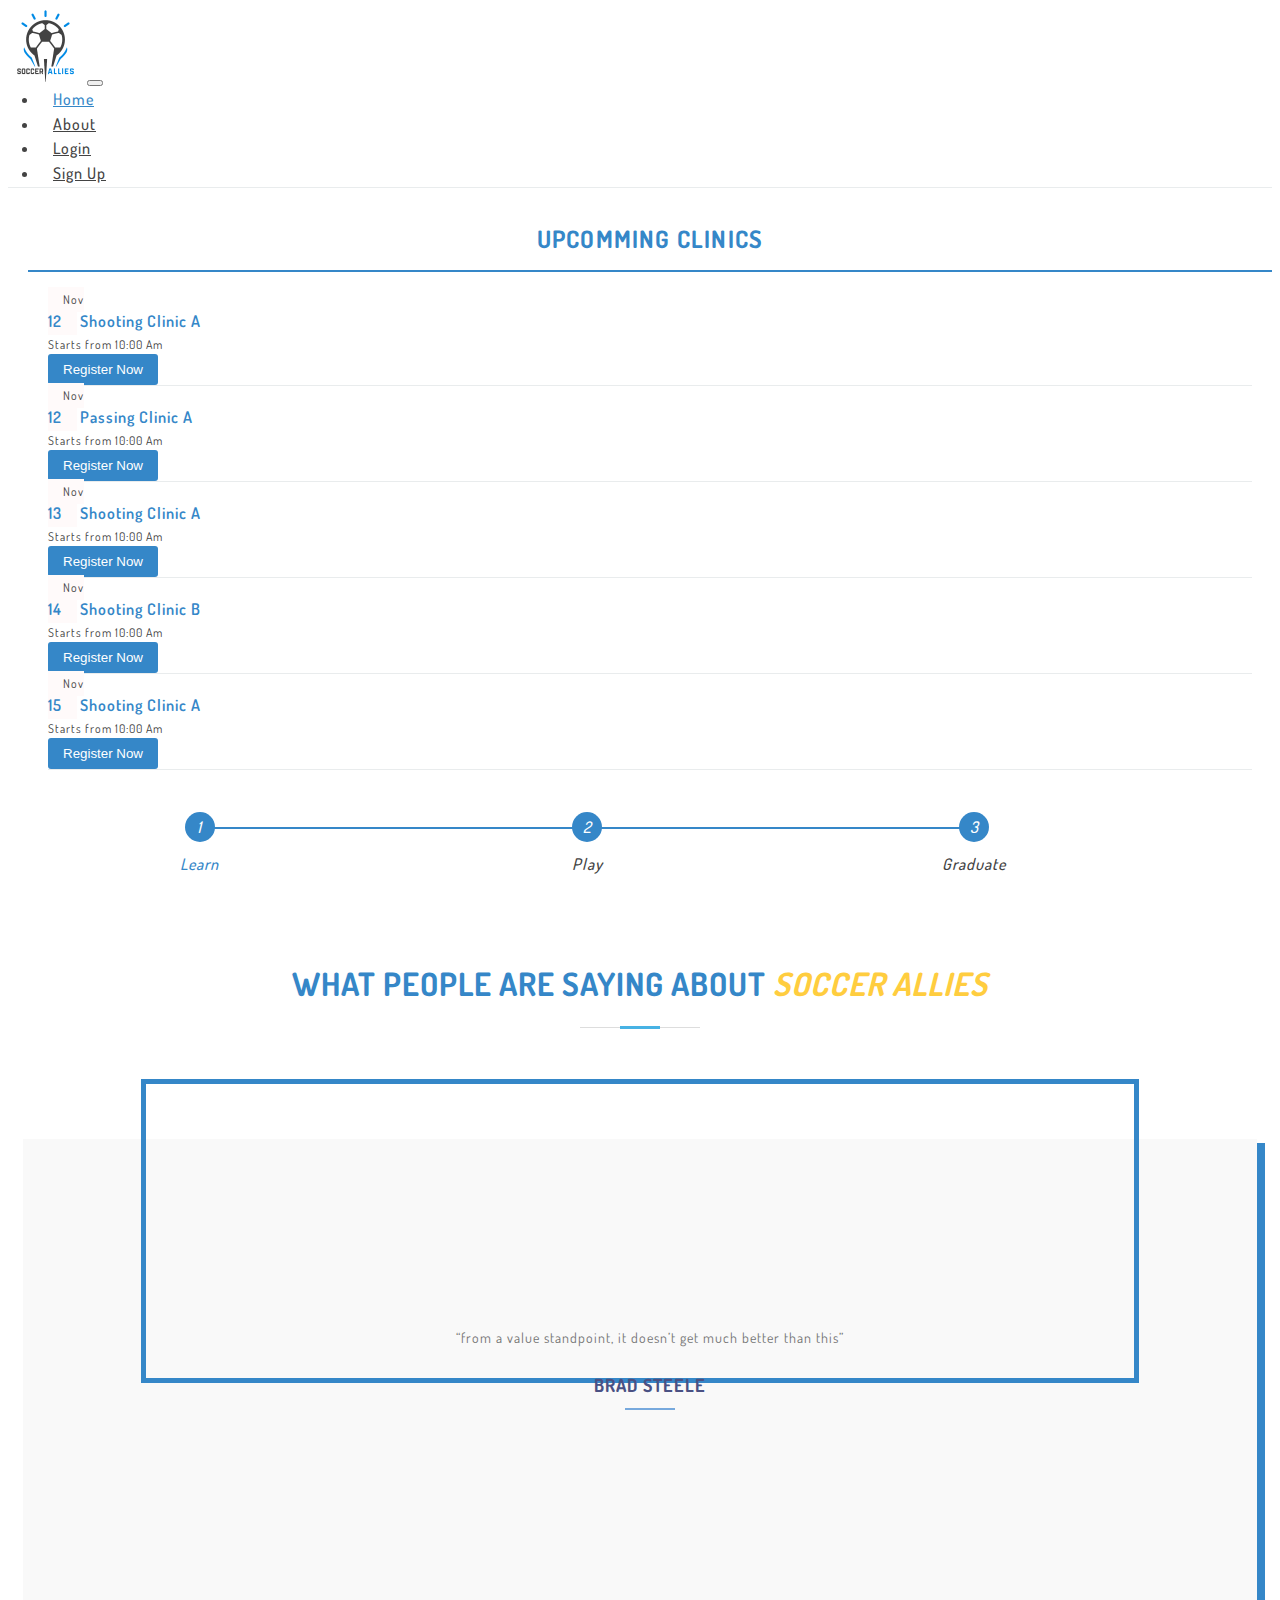
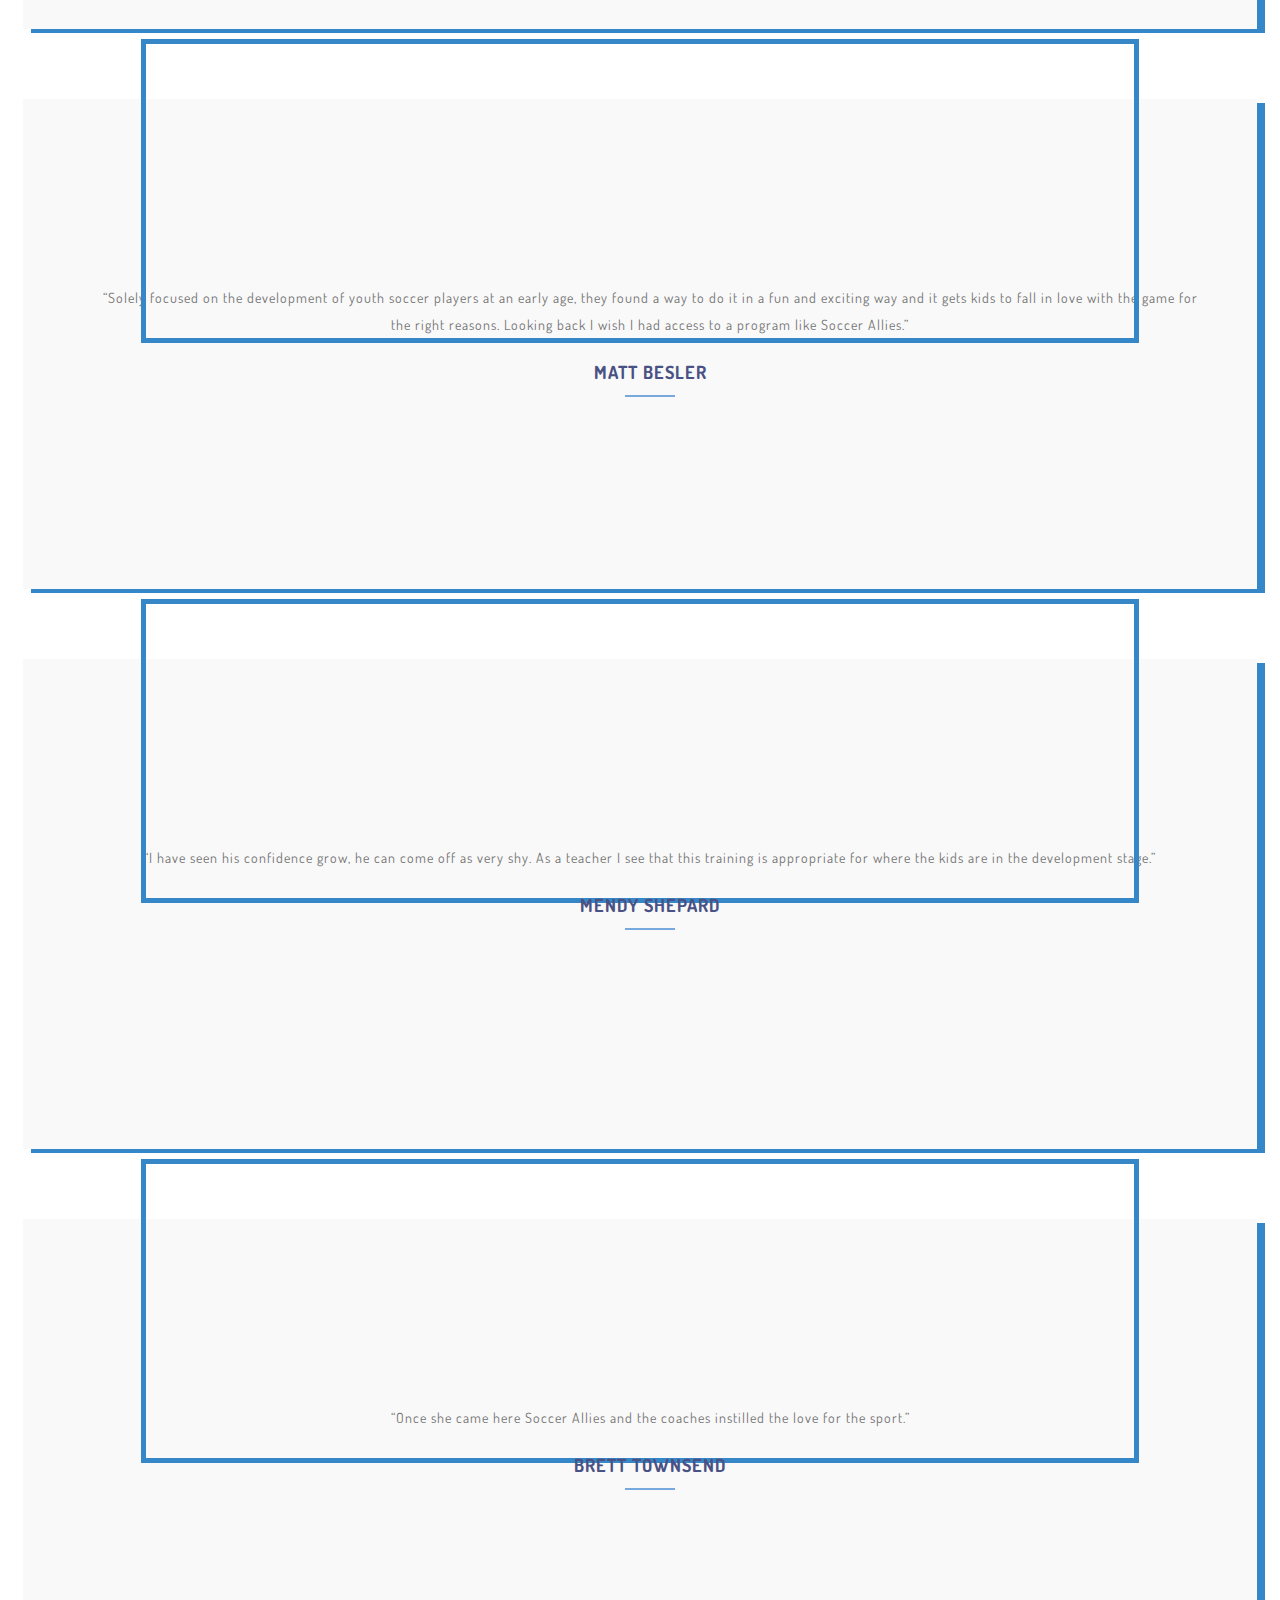
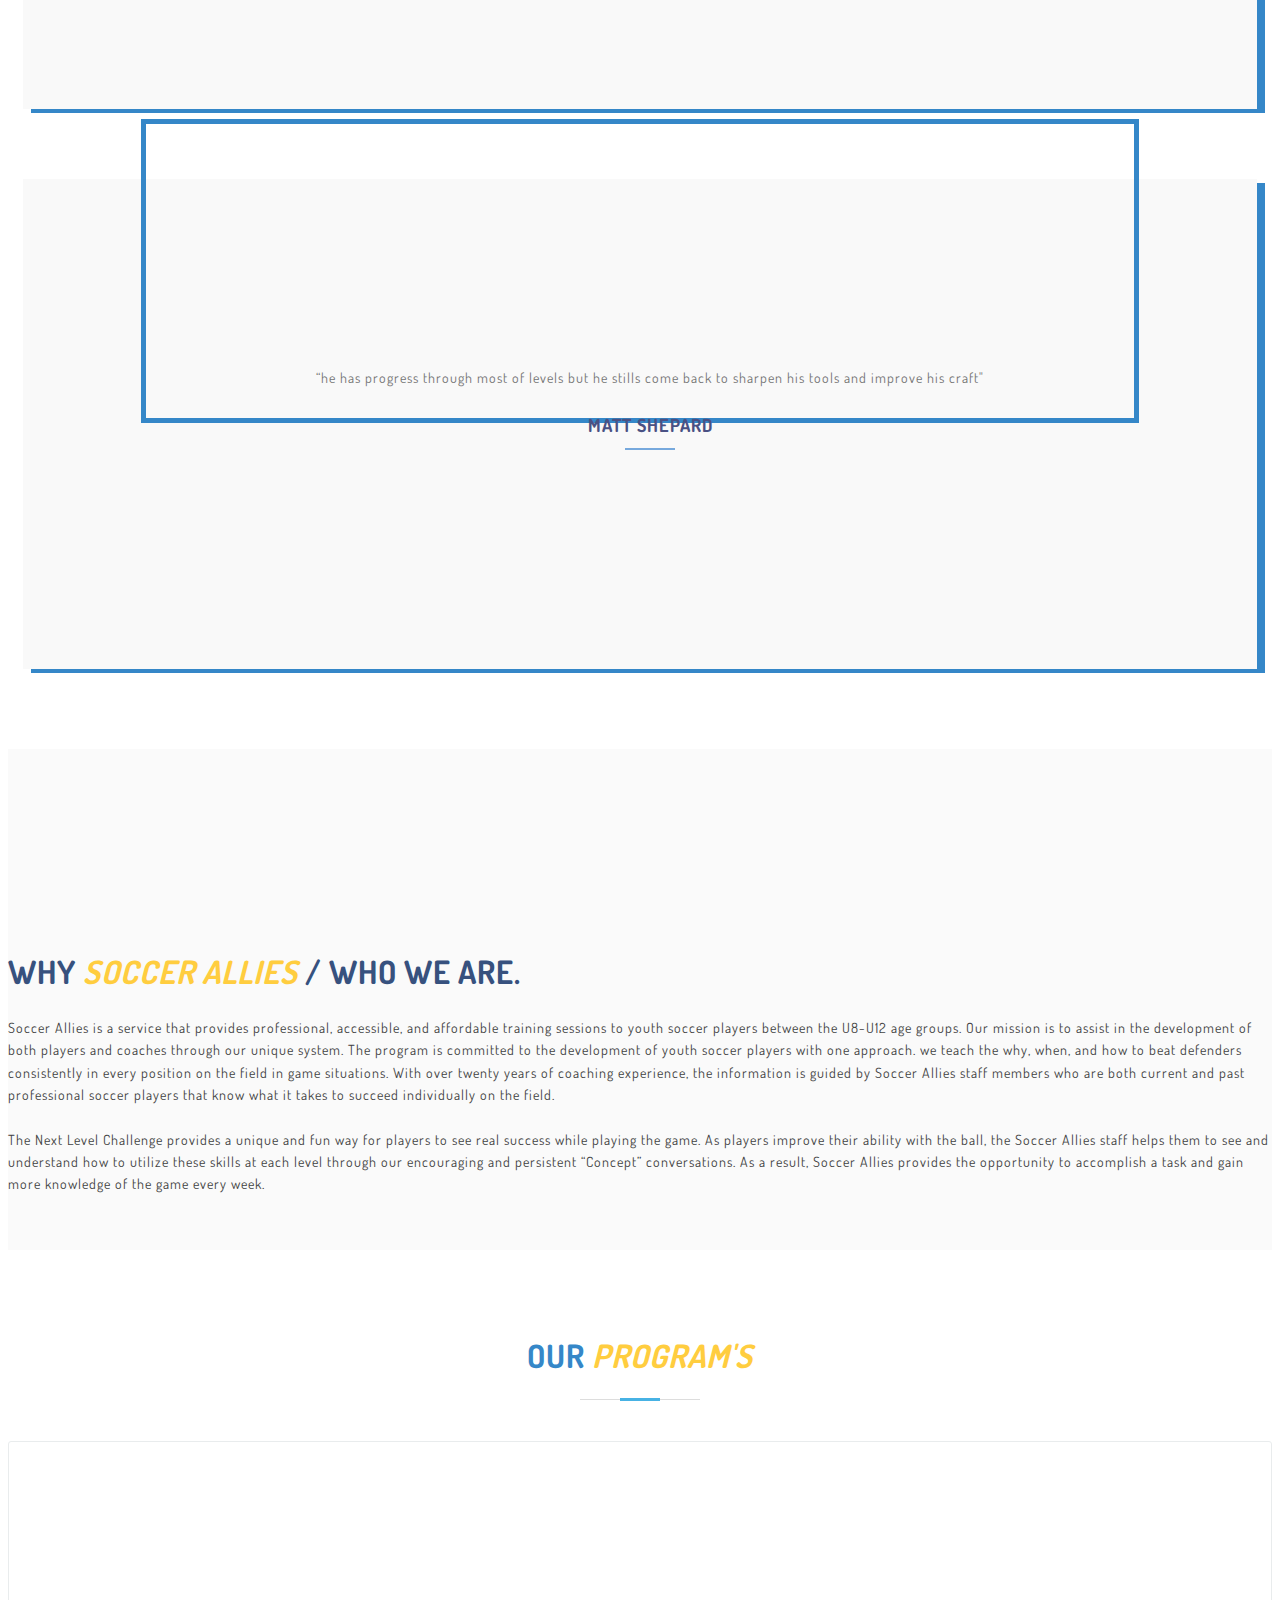
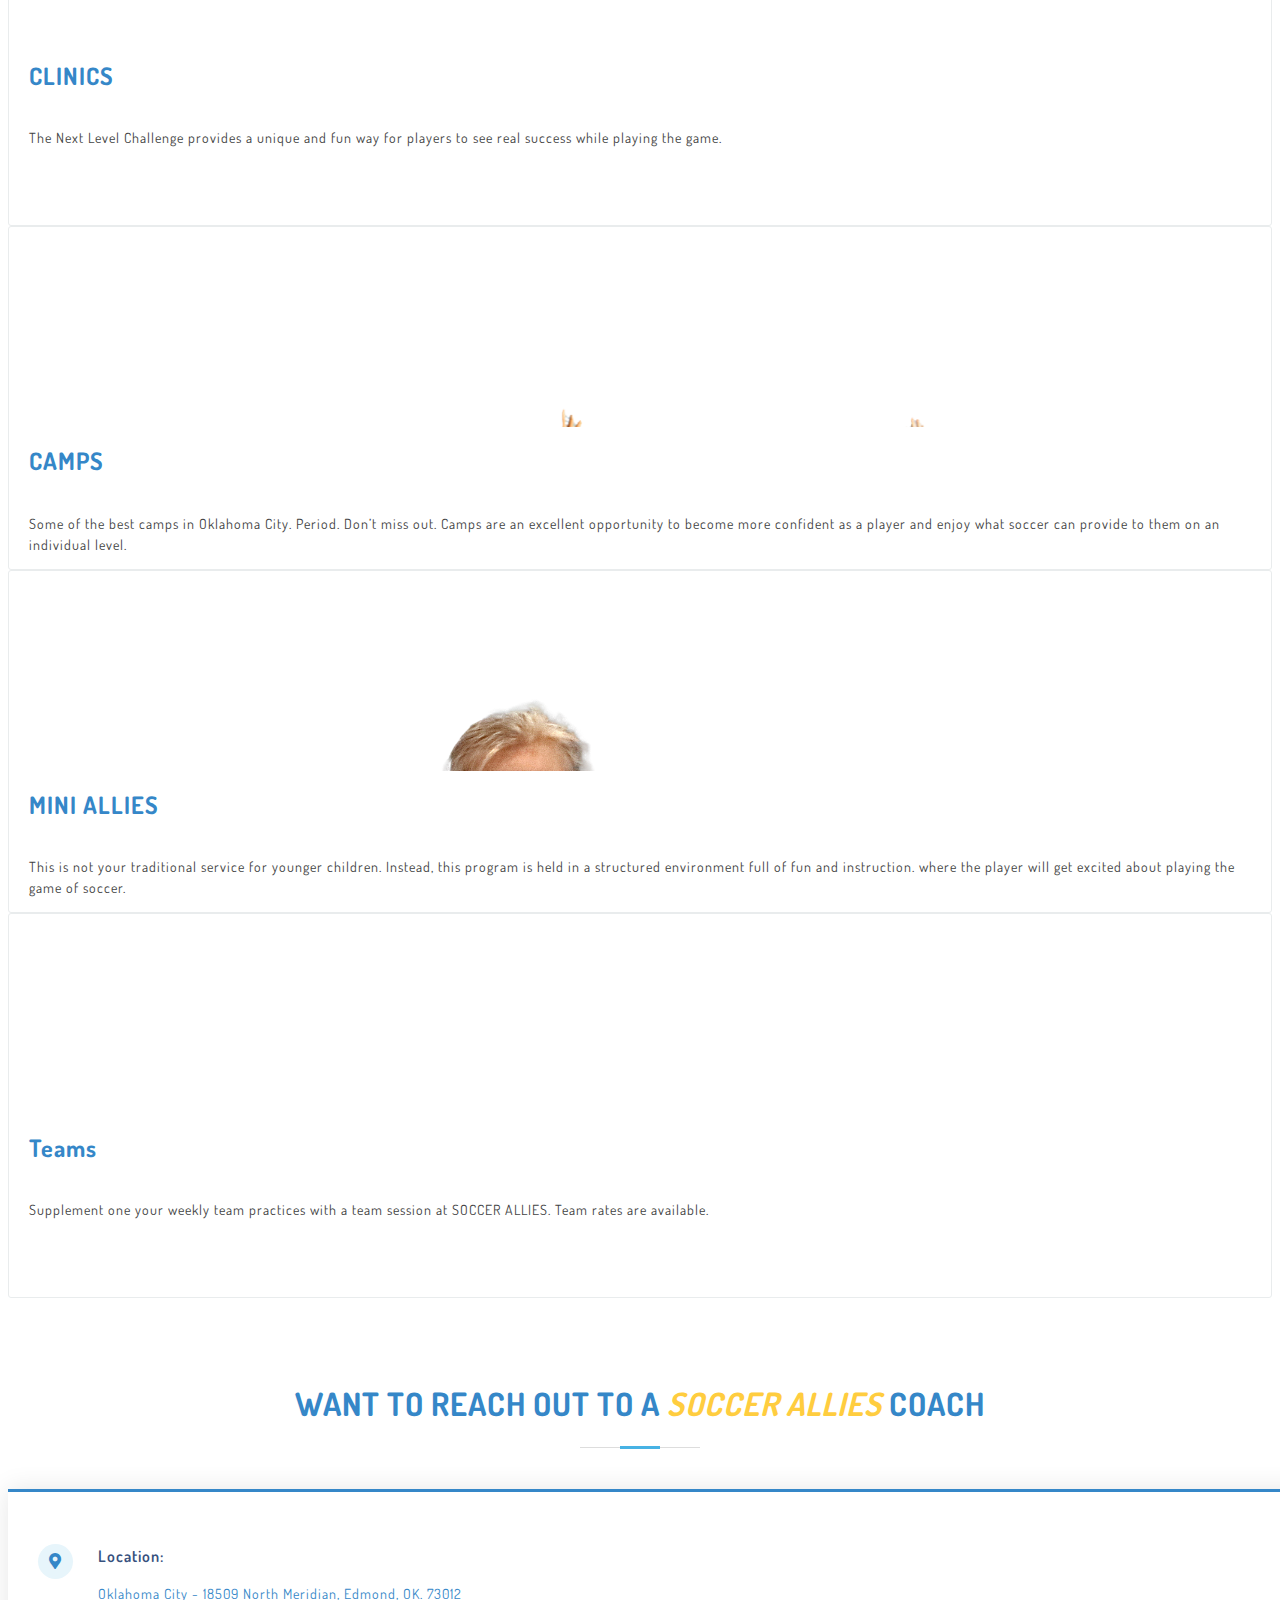
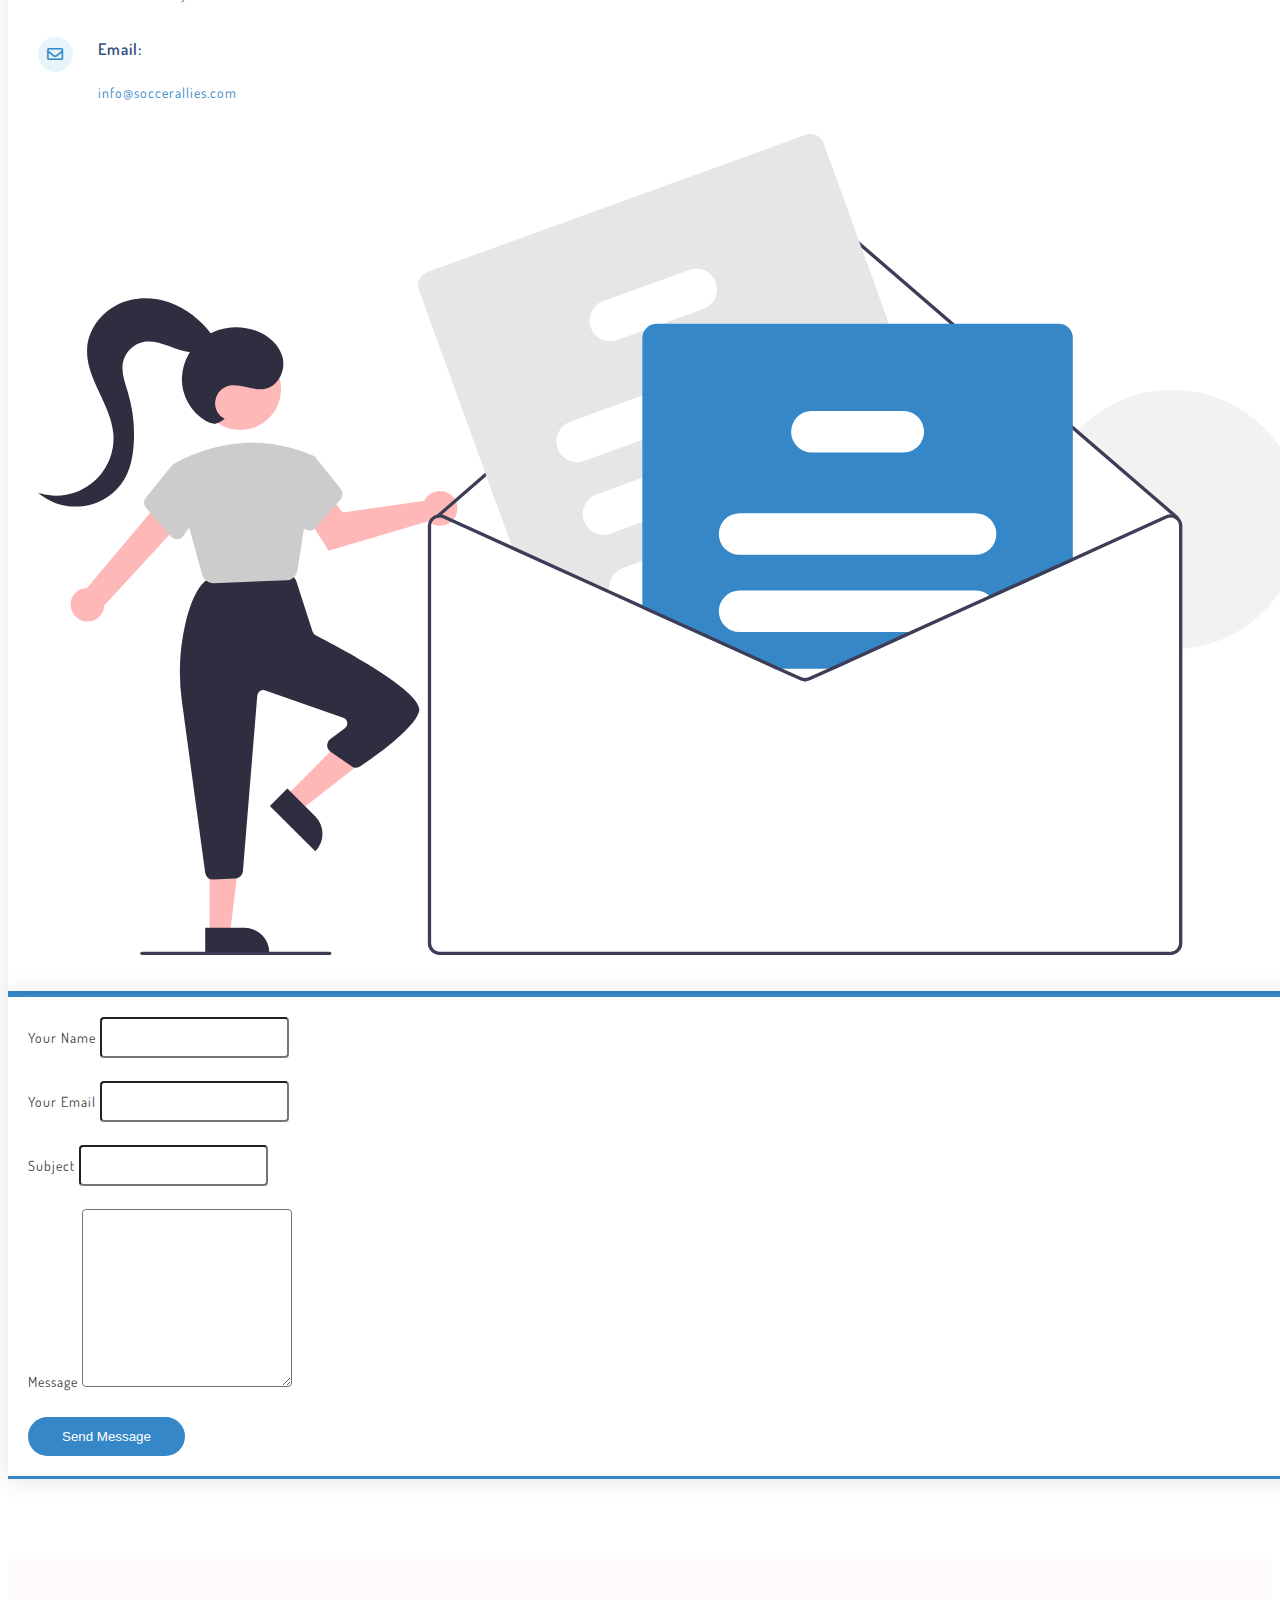
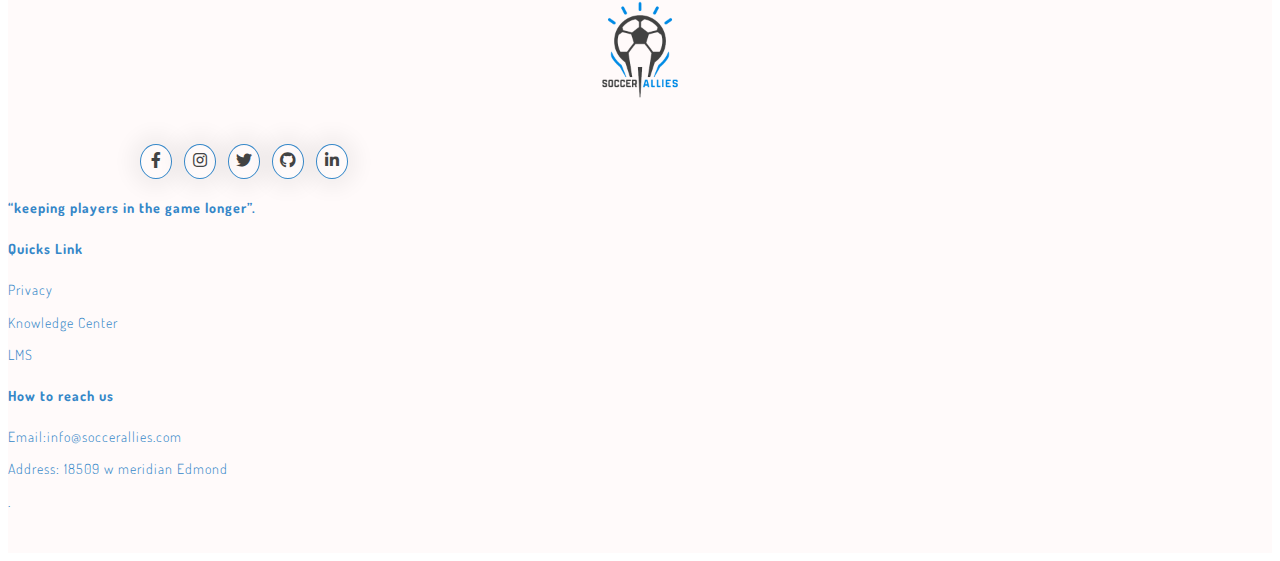
==== commit fa885d83: "refined designed" ====
--- a/index.html
+++ b/index.html
@@ -354,7 +354,7 @@
                 </div>
 
                 <div class="col-md-3">
-                    <a href="">
+                    <a href="team.html">
                         <div class="content-section">
                             <div class="card">
                                 <div class="imagee"><img src="./img/Team pic image 7 (1).png" alt="" class="ms-4"></div>
@@ -449,7 +449,7 @@
     <!-- Footer -->
     <footer>
         <div class="container-fluid">
-            <div class="row align-items-center">
+            <div class="row">
                 <div class="col-md-3 col-sm-6 ">
                     <div class="social-wrap">
                         <img src="./img/logo.png" alt="" height="100px
@@ -465,7 +465,7 @@
                     </div>
                 </div>
                 <div class="col-md-3 col-sm-6 footer-m">
-                    <p>“keeping players in the game longer”.</p>
+                    <h4>“keeping players in the game longer”.</h4>
                 </div>
                 <div class="col-md-3 col-sm-6 footer-m">
                     <div class="quick-links">
--- a/scss/index.css
+++ b/scss/index.css
@@ -83,6 +83,10 @@
   color: #CFD2D5;
 }
 
+img {
+  border-radius: 3px;
+}
+
 /*--------------------------------------------------------------
 # Breadcrumbs
 --------------------------------------------------------------*/
@@ -103,6 +107,17 @@
   font-size: 28px;
   font-weight: 600;
   color: white !important;
+}
+
+.breadcrumbs a {
+  color: white;
+  display: -webkit-box;
+  display: -ms-flexbox;
+  display: flex;
+  -webkit-box-pack: center;
+      -ms-flex-pack: center;
+          justify-content: center;
+  margin-bottom: 15px;
 }
 
 @media (max-width: 992px) {
@@ -808,7 +823,7 @@
 
 footer .social-wrap .social-links a {
   width: 30px;
-  height: 30px;
+  height: 33px;
   text-align: center;
   text-decoration: none;
   color: #434343;
@@ -818,25 +833,13 @@
   margin: 0 6px;
   border-radius: 50%;
   border: 1px solid #3587c8;
-  position: relative;
-  overflow: hidden;
-  -webkit-transition: -webkit-transform 0.5s;
-  transition: -webkit-transform 0.5s;
-  transition: transform 0.5s;
-  transition: transform 0.5s, -webkit-transform 0.5s;
-}
-
-footer .social-wrap .social-links a::after {
-  content: "";
-  width: 110%;
-  height: 110%;
-  top: -80px;
-  left: -0px;
-  background: #000;
-  background: linear-gradient(-45deg, #3587c8, #000);
-  position: absolute;
-  -webkit-transition: 0.5s;
-  transition: 0.5s;
+  -webkit-transition: all 0.5s ease-in-out;
+  transition: all 0.5s ease-in-out;
+}
+
+footer .social-wrap .social-links a:hover {
+  background-color: #3587c8;
+  color: white;
 }
 
 footer .social-wrap .social-links a:hover::after {
@@ -868,7 +871,7 @@
   font-weight: 300;
 }
 
-footer .quick-links h4 {
+footer h4 {
   font-family: "Dosis", sans-serif;
   color: #3587c8;
   font-weight: bold;
@@ -1028,14 +1031,8 @@
   text-align: start !important;
 }
 
-.misson ul li a {
-  text-decoration: none;
-}
-
-.misson ul li a span {
-  color: #ffcd3f;
-  font-weight: 700;
-  border-bottom: 1px solid #3587c8;
+.misson ul li {
+  color: #888;
 }
 
 .misson .text-center {
@@ -1085,4 +1082,12 @@
 .champDetails ul li {
   margin-top: 15px;
 }
+
+.team .team-content {
+  margin: 80px 0px;
+}
+
+.team .team-content .row {
+  margin: 40px 0;
+}
 /*# sourceMappingURL=index.css.map */